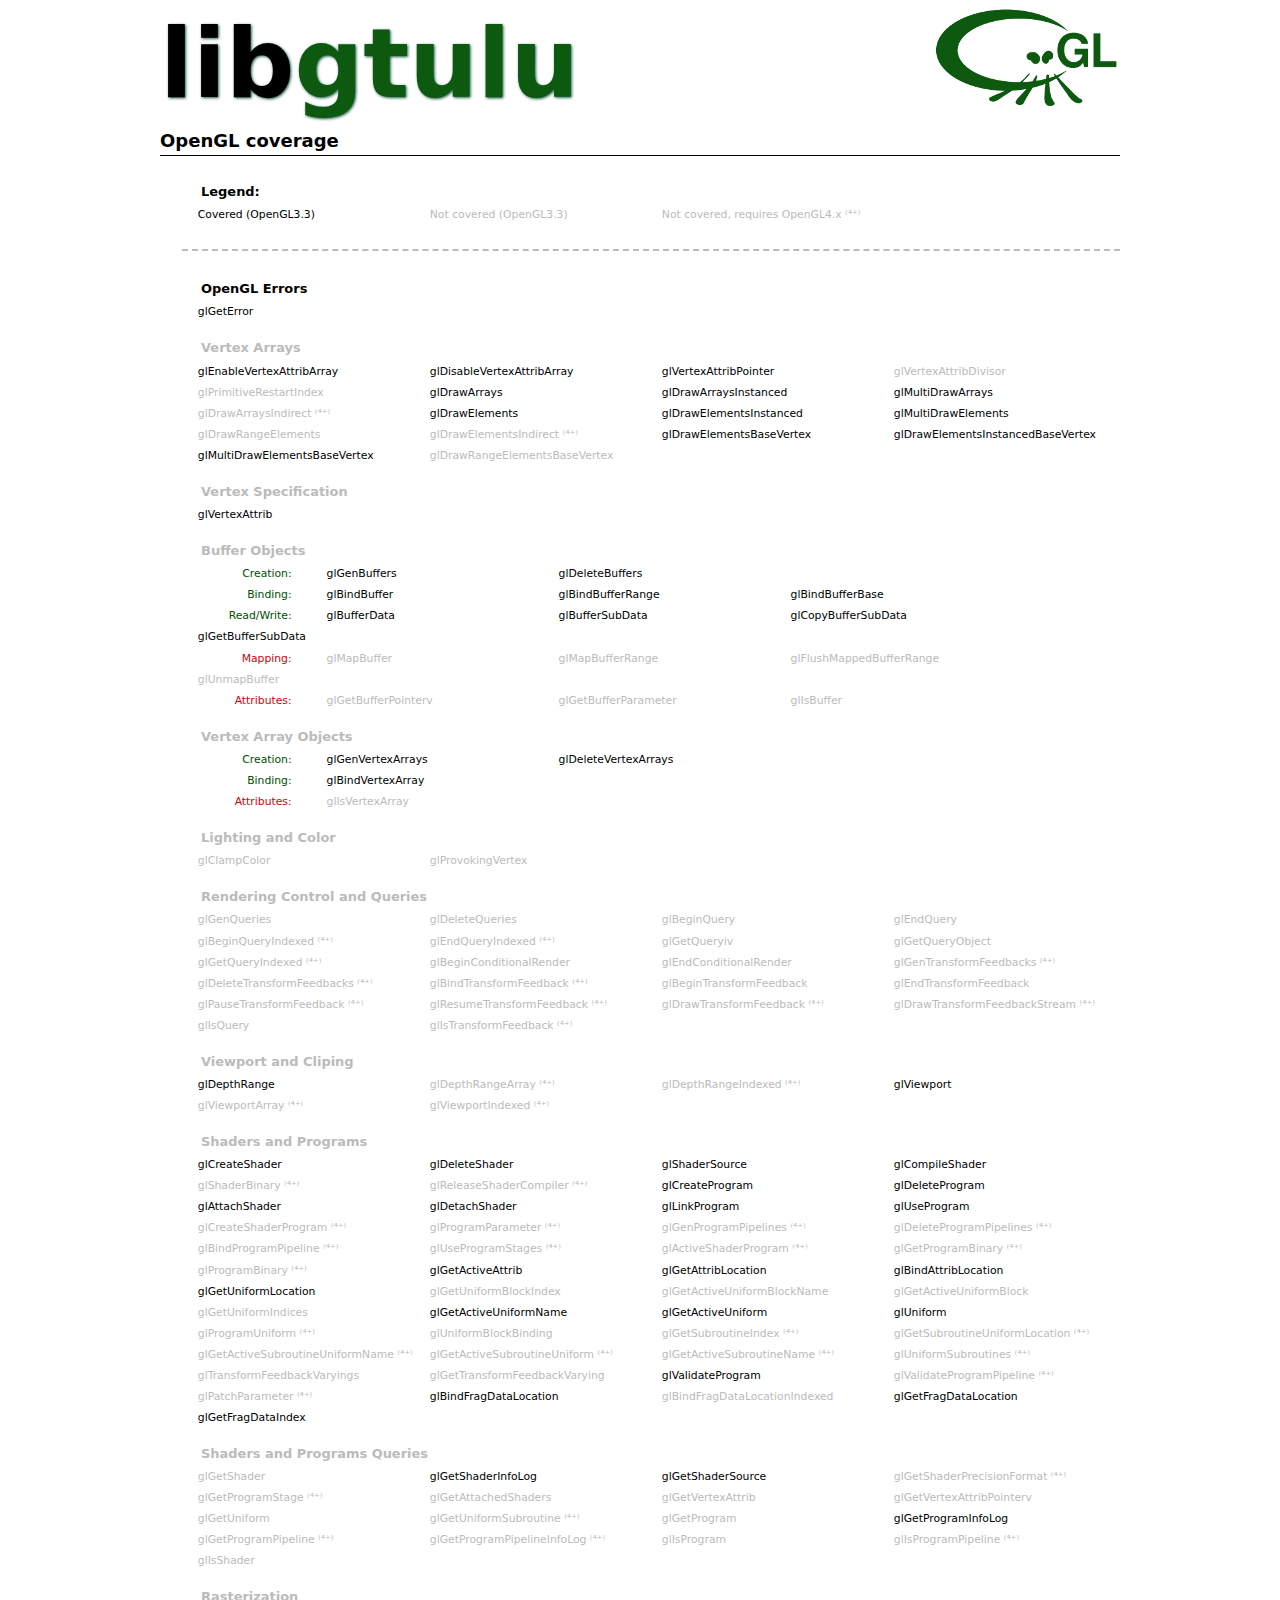
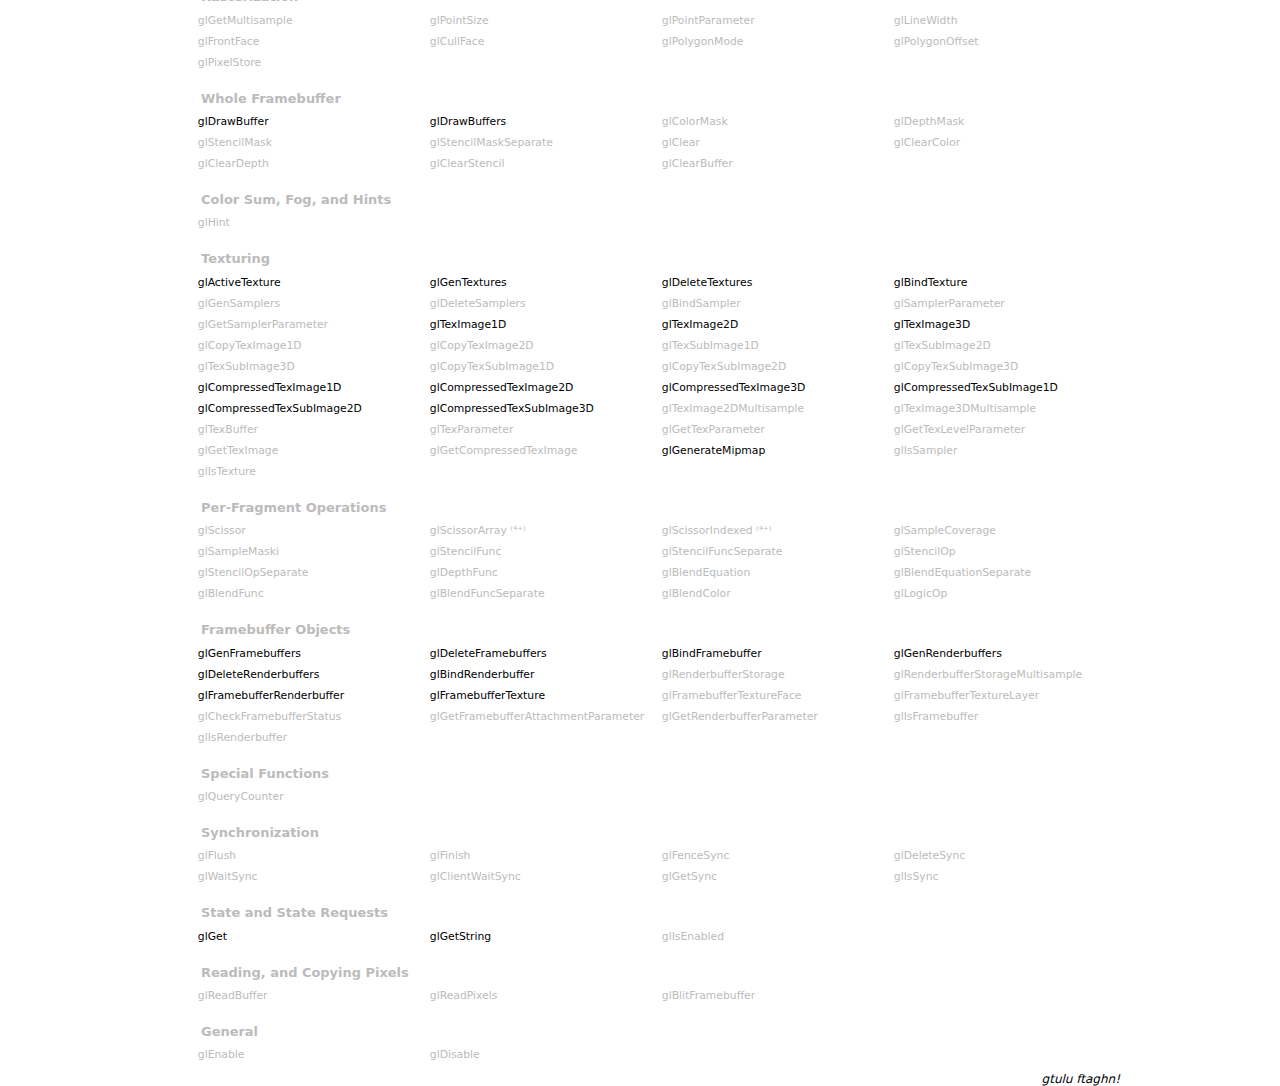
==== coverage.html @ f65e37aa "Removed fillers in coverage page." ====
<?xml version='1.0' encoding='UTF-8'?>
<!DOCTYPE html PUBLIC '-//W3C//DTD XHTML 1.1//EN' 
    'http://www.w3.org/TR/xhtml11/DTD/xhtml11.dtd'>
<html version='-//W3C//DTD XHTML 1.1//EN'
      xmlns='http://www.w3.org/1999/xhtml' xml:lang='en'
      xmlns:xsi='http://www.w3.org/2001/XMLSchema-instance'
      xsi:schemaLocation='http://www.w3.org/1999/xhtml
                          http://www.w3.org/MarkUp/SCHEMA/xhtml11.xsd'
>
  <head>
    <title>libgtulu</title>
    <link rel='stylesheet' type='text/css' href='style.css' />
    <link rel='shortcut icon' href='favicon.png'>
    <script type="text/javascript">
      var _gaq = _gaq || [];
      _gaq.push(['_setAccount', 'UA-20706869-1']);
      _gaq.push(['_trackPageview']);

      (function() {
        var ga = document.createElement('script'); ga.type = 'text/javascript'; ga.async = true;
        ga.src = ('https:' == document.location.protocol ? 'https://ssl' : 'http://www') + '.google-analytics.com/ga.js';
        var s = document.getElementsByTagName('script')[0]; s.parentNode.insertBefore(ga, s);
      })();
    </script>
  </head>
  <body>
    <div class='content'>
      <div class='logo'></div>
      <div class='title'><a href='index.html'><span class='lib'>lib</span>gtulu</a></div>
      <div class='subtitle'>OpenGL coverage</div>
      <ul class='coverage legend'>
        <li class='legend'>Legend:</li>
            <li class='covered'>Covered (OpenGL3.3)</li>
            <li>Not covered (OpenGL3.3)</li>
            <li class='gl41'>Not covered, requires OpenGL4.x</li>
      </ul>
      <ul class='coverage'>
        <li class='category covered'>OpenGL Errors</li>
            <li class='covered'><a href='http://www.opengl.org/sdk/docs/man3/xhtml/glGetError.xml'>glGetError</a></li>
        <li class='category'>Vertex Arrays</li>
            <li class='covered'><a href='http://www.opengl.org/sdk/docs/man3/xhtml/glEnableVertexAttribArray.xml'>glEnableVertexAttribArray</a></li>
            <li class='covered'><a href='http://www.opengl.org/sdk/docs/man3/xhtml/glDisableVertexAttribArray.xml'>glDisableVertexAttribArray</a></li>

            <li class='covered'><a href='http://www.opengl.org/sdk/docs/man3/xhtml/glVertexAttribPointer.xml'>glVertexAttribPointer</a></li>
            <li><a href='http://www.opengl.org/sdk/docs/man3/xhtml/glVertexAttribDivisor.xml'>glVertexAttribDivisor</a></li>
            <li><a href='http://www.opengl.org/sdk/docs/man3/xhtml/glPrimitiveRestartIndex.xml'>glPrimitiveRestartIndex</a></li>

            <li class='covered'><a href='http://www.opengl.org/sdk/docs/man3/xhtml/glDrawArrays.xml'>glDrawArrays</a></li>
            <li class='covered'><a href='http://www.opengl.org/sdk/docs/man3/xhtml/glDrawArraysInstanced.xml'>glDrawArraysInstanced</a></li>
            <li class='covered'><a href='http://www.opengl.org/sdk/docs/man3/xhtml/glMultiDrawArrays.xml'>glMultiDrawArrays</a></li>
            <li class='gl41'><a href='http://www.opengl.org/sdk/docs/man4/xhtml/glDrawArraysIndirect.xml'>glDrawArraysIndirect</a></li>

            <li class='covered'><a href='http://www.opengl.org/sdk/docs/man3/xhtml/glDrawElements.xml'>glDrawElements</a></li>
            <li class='covered'><a href='http://www.opengl.org/sdk/docs/man3/xhtml/glDrawElementsInstanced.xml'>glDrawElementsInstanced</a></li>
            <li class='covered'><a href='http://www.opengl.org/sdk/docs/man3/xhtml/glMultiDrawElements.xml'>glMultiDrawElements</a></li>
            <li><a href='http://www.opengl.org/sdk/docs/man3/xhtml/glDrawRangeElements.xml'>glDrawRangeElements</a></li>
            <li class='gl41'><a href='http://www.opengl.org/sdk/docs/man4/xhtml/glDrawElementsIndirect.xml'>glDrawElementsIndirect</a></li>

            <li class='covered'><a href='http://www.opengl.org/sdk/docs/man3/xhtml/glDrawElementsBaseVertex.xml'>glDrawElementsBaseVertex</a></li>
            <li class='covered'><a href='http://www.opengl.org/sdk/docs/man3/xhtml/glDrawElementsInstancedBaseVertex.xml'>glDrawElementsInstancedBaseVertex</a></li>
            <li class='covered'><a href='http://www.opengl.org/sdk/docs/man3/xhtml/glMultiDrawElementsBaseVertex.xml'>glMultiDrawElementsBaseVertex</a></li>
            <li><a href='http://www.opengl.org/sdk/docs/man3/xhtml/glDrawRangeElementsBaseVertex.xml'>glDrawRangeElementsBaseVertex</a></li>
        <li class='category'>Vertex Specification</li>
            <li class='covered'><a href='http://www.opengl.org/sdk/docs/man3/xhtml/glVertexAttrib.xml'>glVertexAttrib</a></li>
        <li class='category'>Buffer Objects</li>
            <li class='group covered'>Creation:</li>
            <li class='covered'><a href='http://www.opengl.org/sdk/docs/man3/xhtml/glGenBuffers.xml'>glGenBuffers</a></li>
            <li class='covered'><a href='http://www.opengl.org/sdk/docs/man3/xhtml/glDeleteBuffers.xml'>glDeleteBuffers</a></li>

            <li class='group covered'>Binding:</li>
            <li class='covered'><a href='http://www.opengl.org/sdk/docs/man3/xhtml/glBindBuffer.xml'>glBindBuffer</a></li>
            <li class='covered'><a href='http://www.opengl.org/sdk/docs/man3/xhtml/glBindBufferRange.xml'>glBindBufferRange</a></li>
            <li class='covered'><a href='http://www.opengl.org/sdk/docs/man3/xhtml/glBindBufferBase.xml'>glBindBufferBase</a></li>

            <li class='group covered'>Read/Write:</li>
            <li class='covered'><a href='http://www.opengl.org/sdk/docs/man3/xhtml/glBufferData.xml'>glBufferData</a></li>
            <li class='covered'><a href='http://www.opengl.org/sdk/docs/man3/xhtml/glBufferSubData.xml'>glBufferSubData</a></li>
            <li class='covered'><a href='http://www.opengl.org/sdk/docs/man3/xhtml/glCopyBufferSubData.xml'>glCopyBufferSubData</a></li>
            <li class='covered'><a href='http://www.opengl.org/sdk/docs/man3/xhtml/glGetBufferSubData.xml'>glGetBufferSubData</a></li>

            <li class='group'>Mapping:</li>
            <li><a href='http://www.opengl.org/sdk/docs/man3/xhtml/glMapBuffer.xml'>glMapBuffer</a></li>
            <li><a href='http://www.opengl.org/sdk/docs/man3/xhtml/glMapBufferRange.xml'>glMapBufferRange</a></li>
            <li><a href='http://www.opengl.org/sdk/docs/man3/xhtml/glFlushMappedBufferRange.xml'>glFlushMappedBufferRange</a></li>
            <li><a href='http://www.opengl.org/sdk/docs/man3/xhtml/glUnmapBuffer.xml'>glUnmapBuffer</a></li>

            <li class='group'>Attributes:</li>
            <li><a href='http://www.opengl.org/sdk/docs/man3/xhtml/glGetBufferPointerv.xml'>glGetBufferPointerv</a></li>
            <li><a href='http://www.opengl.org/sdk/docs/man3/xhtml/glGetBufferParameter.xml'>glGetBufferParameter</a></li>
            <li><a href='http://www.opengl.org/sdk/docs/man3/xhtml/glIsBuffer.xml'>glIsBuffer</a></li>
        <li class='category'>Vertex Array Objects</li>
            <li class='group covered'>Creation:</li>
            <li class='covered'><a href='http://www.opengl.org/sdk/docs/man3/xhtml/glGenVertexArrays.xml'>glGenVertexArrays</a></li>
            <li class='covered'><a href='http://www.opengl.org/sdk/docs/man3/xhtml/glDeleteVertexArrays.xml'>glDeleteVertexArrays</a></li>
            
            <li class='group covered'>Binding:</li>
            <li class='covered'><a href='http://www.opengl.org/sdk/docs/man3/xhtml/glBindVertexArray.xml'>glBindVertexArray</a></li>
            
            <li class='group'>Attributes:</li>
            <li><a href='http://www.opengl.org/sdk/docs/man3/xhtml/glIsVertexArray.xml'>glIsVertexArray</a></li>
        <li class='category'>Lighting and Color</li>
            <li><a href='http://www.opengl.org/sdk/docs/man3/xhtml/glClampColor.xml'>glClampColor</a></li>
            <li><a href='http://www.opengl.org/sdk/docs/man3/xhtml/glProvokingVertex.xml'>glProvokingVertex</a></li>
        <li class='category'>Rendering Control and Queries</li>
            <li><a href='http://www.opengl.org/sdk/docs/man3/xhtml/glGenQueries.xml'>glGenQueries</a></li>
            <li><a href='http://www.opengl.org/sdk/docs/man3/xhtml/glDeleteQueries.xml'>glDeleteQueries</a></li>

            <li><a href='http://www.opengl.org/sdk/docs/man3/xhtml/glBeginQuery.xml'>glBeginQuery</a></li>
            <li><a href='http://www.opengl.org/sdk/docs/man3/xhtml/glEndQuery.xml'>glEndQuery</a></li>
            <li class='gl41'><a href='http://www.opengl.org/sdk/docs/man4/xhtml/glBeginQueryIndexed.xml'>glBeginQueryIndexed</a></li>
            <li class='gl41'><a href='http://www.opengl.org/sdk/docs/man4/xhtml/glEndQueryIndexed.xml'>glEndQueryIndexed</a></li>

            <li><a href='http://www.opengl.org/sdk/docs/man3/xhtml/glGetQueryiv.xml'>glGetQueryiv</a></li>
            <li><a href='http://www.opengl.org/sdk/docs/man3/xhtml/glGetQueryObject.xml'>glGetQueryObject</a></li>
            <li class='gl41'><a href='http://www.opengl.org/sdk/docs/man4/xhtml/glGetQueryIndexed.xml'>glGetQueryIndexed</a></li>

            <li><a href='http://www.opengl.org/sdk/docs/man3/xhtml/glBeginConditionalRender.xml'>glBeginConditionalRender</a></li>
            <li><a href='http://www.opengl.org/sdk/docs/man3/xhtml/glEndConditionalRender.xml'>glEndConditionalRender</a></li>

            <li class='gl41'><a href='http://www.opengl.org/sdk/docs/man4/xhtml/glGenTransformFeedbacks.xml'>glGenTransformFeedbacks</a></li>
            <li class='gl41'><a href='http://www.opengl.org/sdk/docs/man4/xhtml/glDeleteTransformFeedbacks.xml'>glDeleteTransformFeedbacks</a></li>
            <li class='gl41'><a href='http://www.opengl.org/sdk/docs/man4/xhtml/glBindTransformFeedback.xml'>glBindTransformFeedback</a></li>

            <li><a href='http://www.opengl.org/sdk/docs/man3/xhtml/glBeginTransformFeedback.xml'>glBeginTransformFeedback</a></li>
            <li><a href='http://www.opengl.org/sdk/docs/man3/xhtml/glEndTransformFeedback.xml'>glEndTransformFeedback</a></li>
            <li class='gl41'><a href='http://www.opengl.org/sdk/docs/man4/xhtml/glPauseTransformFeedback.xml'>glPauseTransformFeedback</a></li>
            <li class='gl41'><a href='http://www.opengl.org/sdk/docs/man4/xhtml/glResumeTransformFeedback.xml'>glResumeTransformFeedback</a></li>

            <li class='gl41'><a href='http://www.opengl.org/sdk/docs/man4/xhtml/glDrawTransformFeedback.xml'>glDrawTransformFeedback</a></li>
            <li class='gl41'><a href='http://www.opengl.org/sdk/docs/man4/xhtml/glDrawTransformFeedbackStream.xml'>glDrawTransformFeedbackStream</a></li>

            <li><a href='http://www.opengl.org/sdk/docs/man3/xhtml/glIsQuery.xml'>glIsQuery</a></li>
            <li class='gl41'><a href='http://www.opengl.org/sdk/docs/man4/xhtml/glIsTransformFeedback.xml'>glIsTransformFeedback</a></li>
        <li class='category'>Viewport and Cliping</li>
            <li class='covered'><a href='http://www.opengl.org/sdk/docs/man3/xhtml/glDepthRange.xml'>glDepthRange</a></li>
            <li class='gl41'><a href='http://www.opengl.org/sdk/docs/man4/xhtml/glDepthRangeArray.xml'>glDepthRangeArray</a></li>
            <li class='gl41'><a href='http://www.opengl.org/sdk/docs/man4/xhtml/glDepthRangeIndexed.xml'>glDepthRangeIndexed</a></li>

            <li class='covered'><a href='http://www.opengl.org/sdk/docs/man3/xhtml/glViewport.xml'>glViewport</a></li>
            <li class='gl41'><a href='http://www.opengl.org/sdk/docs/man4/xhtml/glViewportArray.xml'>glViewportArray</a></li>
            <li class='gl41'><a href='http://www.opengl.org/sdk/docs/man4/xhtml/glViewportIndexed.xml'>glViewportIndexed</a></li>
        <li class='category'>Shaders and Programs</li>
            <li class='covered'><a href='http://www.opengl.org/sdk/docs/man3/xhtml/glCreateShader.xml'>glCreateShader</a></li>
            <li class='covered'><a href='http://www.opengl.org/sdk/docs/man3/xhtml/glDeleteShader.xml'>glDeleteShader</a></li>
            <li class='covered'><a href='http://www.opengl.org/sdk/docs/man3/xhtml/glShaderSource.xml'>glShaderSource</a></li>
            <li class='covered'><a href='http://www.opengl.org/sdk/docs/man3/xhtml/glCompileShader.xml'>glCompileShader</a></li>
            <li class='gl41'><a href='http://www.opengl.org/sdk/docs/man4/xhtml/glShaderBinary.xml'>glShaderBinary</a></li>
            <li class='gl41'><a href='http://www.opengl.org/sdk/docs/man4/xhtml/glReleaseShaderCompiler.xml'>glReleaseShaderCompiler</a></li>

            <li class='covered'><a href='http://www.opengl.org/sdk/docs/man3/xhtml/glCreateProgram.xml'>glCreateProgram</a></li>
            <li class='covered'><a href='http://www.opengl.org/sdk/docs/man3/xhtml/glDeleteProgram.xml'>glDeleteProgram</a></li>
            <li class='covered'><a href='http://www.opengl.org/sdk/docs/man3/xhtml/glAttachShader.xml'>glAttachShader</a></li>
            <li class='covered'><a href='http://www.opengl.org/sdk/docs/man3/xhtml/glDetachShader.xml'>glDetachShader</a></li>
            <li class='covered'><a href='http://www.opengl.org/sdk/docs/man3/xhtml/glLinkProgram.xml'>glLinkProgram</a></li>
            <li class='covered'><a href='http://www.opengl.org/sdk/docs/man3/xhtml/glUseProgram.xml'>glUseProgram</a></li>

            <li class='gl41'><a href='http://www.opengl.org/sdk/docs/man4/xhtml/glCreateShaderProgram.xml'>glCreateShaderProgram</a></li>
            <li class='gl41'><a href='http://www.opengl.org/sdk/docs/man4/xhtml/glProgramParameter.xml'>glProgramParameter</a></li>

            <li class='gl41'><a href='http://www.opengl.org/sdk/docs/man4/xhtml/glGenProgramPipelines.xml'>glGenProgramPipelines</a></li>
            <li class='gl41'><a href='http://www.opengl.org/sdk/docs/man4/xhtml/glDeleteProgramPipelines.xml'>glDeleteProgramPipelines</a></li>
            <li class='gl41'><a href='http://www.opengl.org/sdk/docs/man4/xhtml/glBindProgramPipeline.xml'>glBindProgramPipeline</a></li>
            <li class='gl41'><a href='http://www.opengl.org/sdk/docs/man4/xhtml/glUseProgramStages.xml'>glUseProgramStages</a></li>
            <li class='gl41'><a href='http://www.opengl.org/sdk/docs/man4/xhtml/glActiveShaderProgram.xml'>glActiveShaderProgram</a></li>

            <li class='gl41'><a href='http://www.opengl.org/sdk/docs/man4/xhtml/glGetProgramBinary.xml'>glGetProgramBinary</a></li>
            <li class='gl41'><a href='http://www.opengl.org/sdk/docs/man4/xhtml/glProgramBinary.xml'>glProgramBinary</a></li>

            <li class='covered'><a href='http://www.opengl.org/sdk/docs/man3/xhtml/glGetActiveAttrib.xml'>glGetActiveAttrib</a></li>
            <li class='covered'><a href='http://www.opengl.org/sdk/docs/man3/xhtml/glGetAttribLocation.xml'>glGetAttribLocation</a></li>
            <li class='covered'><a href='http://www.opengl.org/sdk/docs/man3/xhtml/glBindAttribLocation.xml'>glBindAttribLocation</a></li>

            <li class='covered'><a href='http://www.opengl.org/sdk/docs/man3/xhtml/glGetUniformLocation.xml'>glGetUniformLocation</a></li>
            <li><a href='http://www.opengl.org/sdk/docs/man3/xhtml/glGetUniformBlockIndex.xml'>glGetUniformBlockIndex</a></li>
            <li><a href='http://www.opengl.org/sdk/docs/man3/xhtml/glGetActiveUniformBlockName.xml'>glGetActiveUniformBlockName</a></li>
            <li><a href='http://www.opengl.org/sdk/docs/man3/xhtml/glGetActiveUniformBlock.xml'>glGetActiveUniformBlock</a></li>
            <li><a href='http://www.opengl.org/sdk/docs/man3/xhtml/glGetUniformIndices.xml'>glGetUniformIndices</a></li>
            <li class='covered'><a href='http://www.opengl.org/sdk/docs/man3/xhtml/glGetActiveUniformName.xml'>glGetActiveUniformName</a></li>
            <li class='covered'><a href='http://www.opengl.org/sdk/docs/man3/xhtml/glGetActiveUniform.xml'>glGetActiveUniform</a></li>

            <li class='covered'><a href='http://www.opengl.org/sdk/docs/man3/xhtml/glUniform.xml'>glUniform</a></li>
            <li class='gl41'><a href='http://www.opengl.org/sdk/docs/man4/xhtml/glProgramUniform.xml'>glProgramUniform</a></li>

            <li><a href='http://www.opengl.org/sdk/docs/man3/xhtml/glUniformBlockBinding.xml'>glUniformBlockBinding</a></li>

            <li class='gl41'><a href='http://www.opengl.org/sdk/docs/man4/xhtml/glGetSubroutineIndex.xml'>glGetSubroutineIndex</a></li>
            <li class='gl41'><a href='http://www.opengl.org/sdk/docs/man4/xhtml/glGetSubroutineUniformLocation.xml'>glGetSubroutineUniformLocation</a></li>
            <li class='gl41'><a href='http://www.opengl.org/sdk/docs/man4/xhtml/glGetActiveSubroutineUniformName.xml'>glGetActiveSubroutineUniformName</a></li>
            <li class='gl41'><a href='http://www.opengl.org/sdk/docs/man4/xhtml/glGetActiveSubroutineUniform.xml'>glGetActiveSubroutineUniform</a></li>
            <li class='gl41'><a href='http://www.opengl.org/sdk/docs/man4/xhtml/glGetActiveSubroutineName.xml'>glGetActiveSubroutineName</a></li>
            <li class='gl41'><a href='http://www.opengl.org/sdk/docs/man4/xhtml/glUniformSubroutines.xml'>glUniformSubroutines</a></li>

            <li><a href='http://www.opengl.org/sdk/docs/man3/xhtml/glTransformFeedbackVaryings.xml'>glTransformFeedbackVaryings</a></li>
            <li><a href='http://www.opengl.org/sdk/docs/man3/xhtml/glGetTransformFeedbackVarying.xml'>glGetTransformFeedbackVarying</a></li>

            <li class='covered'><a href='http://www.opengl.org/sdk/docs/man3/xhtml/glValidateProgram.xml'>glValidateProgram</a></li>
            <li class='gl41'><a href='http://www.opengl.org/sdk/docs/man4/xhtml/glValidateProgramPipeline.xml'>glValidateProgramPipeline</a></li>

            <li class='gl41'><a href='http://www.opengl.org/sdk/docs/man4/xhtml/glPatchParameter.xml'>glPatchParameter</a></li>

            <li class='covered'><a href='http://www.opengl.org/sdk/docs/man3/xhtml/glBindFragDataLocation.xml'>glBindFragDataLocation</a></li>
            <li><a href='http://www.opengl.org/sdk/docs/man3/xhtml/glBindFragDataLocationIndexed.xml'>glBindFragDataLocationIndexed</a></li>
            <li class='covered'><a href='http://www.opengl.org/sdk/docs/man3/xhtml/glGetFragDataLocation.xml'>glGetFragDataLocation</a></li>
            <li class='covered'><a href='http://www.opengl.org/sdk/docs/man3/xhtml/glGetFragDataIndex.xml'>glGetFragDataIndex</a></li>
        <li class='category'>Shaders and Programs Queries</li>
            <li><a href='http://www.opengl.org/sdk/docs/man3/xhtml/glGetShader.xml'>glGetShader</a></li>
            <li class='covered'><a href='http://www.opengl.org/sdk/docs/man3/xhtml/glGetShaderInfoLog.xml'>glGetShaderInfoLog</a></li>
            <li class='covered'><a href='http://www.opengl.org/sdk/docs/man3/xhtml/glGetShaderSource.xml'>glGetShaderSource</a></li>
            <li class='gl41'><a href='http://www.opengl.org/sdk/docs/man4/xhtml/glGetShaderPrecisionFormat.xml'>glGetShaderPrecisionFormat</a></li>
            <li class='gl41'><a href='http://www.opengl.org/sdk/docs/man4/xhtml/glGetProgramStage.xml'>glGetProgramStage</a></li>

            <li><a href='http://www.opengl.org/sdk/docs/man3/xhtml/glGetAttachedShaders.xml'>glGetAttachedShaders</a></li>
            <li><a href='http://www.opengl.org/sdk/docs/man3/xhtml/glGetVertexAttrib.xml'>glGetVertexAttrib</a></li>
            <li><a href='http://www.opengl.org/sdk/docs/man3/xhtml/glGetVertexAttribPointerv.xml'>glGetVertexAttribPointerv</a></li>
            <li><a href='http://www.opengl.org/sdk/docs/man3/xhtml/glGetUniform.xml'>glGetUniform</a></li>
            <li class='gl41'><a href='http://www.opengl.org/sdk/docs/man4/xhtml/glGetUniformSubroutine.xml'>glGetUniformSubroutine</a></li>

            <li><a href='http://www.opengl.org/sdk/docs/man3/xhtml/glGetProgram.xml'>glGetProgram</a></li>
            <li class='covered'><a href='http://www.opengl.org/sdk/docs/man3/xhtml/glGetProgramInfoLog.xml'>glGetProgramInfoLog</a></li>
            <li class='gl41'><a href='http://www.opengl.org/sdk/docs/man4/xhtml/glGetProgramPipeline.xml'>glGetProgramPipeline</a></li>
            <li class='gl41'><a href='http://www.opengl.org/sdk/docs/man4/xhtml/glGetProgramPipelineInfoLog.xml'>glGetProgramPipelineInfoLog</a></li>

            <li><a href='http://www.opengl.org/sdk/docs/man3/xhtml/glIsProgram.xml'>glIsProgram</a></li>
            <li class='gl41'><a href='http://www.opengl.org/sdk/docs/man4/xhtml/glIsProgramPipeline.xml'>glIsProgramPipeline</a></li>
            <li><a href='http://www.opengl.org/sdk/docs/man3/xhtml/glIsShader.xml'>glIsShader</a></li>
        <li class='category'>Rasterization</li>
            <li><a href='http://www.opengl.org/sdk/docs/man3/xhtml/glGetMultisample.xml'>glGetMultisample</a></li>

            <li><a href='http://www.opengl.org/sdk/docs/man3/xhtml/glPointSize.xml'>glPointSize</a></li>
            <li><a href='http://www.opengl.org/sdk/docs/man3/xhtml/glPointParameter.xml'>glPointParameter</a></li>

            <li><a href='http://www.opengl.org/sdk/docs/man3/xhtml/glLineWidth.xml'>glLineWidth</a></li>

            <li><a href='http://www.opengl.org/sdk/docs/man3/xhtml/glFrontFace.xml'>glFrontFace</a></li>
            <li><a href='http://www.opengl.org/sdk/docs/man3/xhtml/glCullFace.xml'>glCullFace</a></li>

            <li><a href='http://www.opengl.org/sdk/docs/man3/xhtml/glPolygonMode.xml'>glPolygonMode</a></li>
            <li><a href='http://www.opengl.org/sdk/docs/man3/xhtml/glPolygonOffset.xml'>glPolygonOffset</a></li>

            <li><a href='http://www.opengl.org/sdk/docs/man3/xhtml/glPixelStore.xml'>glPixelStore</a></li>
        <li class='category'>Whole Framebuffer</li>
            <li class='covered'><a href='http://www.opengl.org/sdk/docs/man3/xhtml/glDrawBuffer.xml'>glDrawBuffer</a></li>
            <li class='covered'><a href='http://www.opengl.org/sdk/docs/man3/xhtml/glDrawBuffers.xml'>glDrawBuffers</a></li>

            <li><a href='http://www.opengl.org/sdk/docs/man3/xhtml/glColorMask.xml'>glColorMask</a></li>
            <li><a href='http://www.opengl.org/sdk/docs/man3/xhtml/glDepthMask.xml'>glDepthMask</a></li>
            <li><a href='http://www.opengl.org/sdk/docs/man3/xhtml/glStencilMask.xml'>glStencilMask</a></li>
            <li><a href='http://www.opengl.org/sdk/docs/man3/xhtml/glStencilMaskSeparate.xml'>glStencilMaskSeparate</a></li>

            <li><a href='http://www.opengl.org/sdk/docs/man3/xhtml/glClear.xml'>glClear</a></li>
            <li><a href='http://www.opengl.org/sdk/docs/man3/xhtml/glClearColor.xml'>glClearColor</a></li>
            <li><a href='http://www.opengl.org/sdk/docs/man3/xhtml/glClearDepth.xml'>glClearDepth</a></li>
            <li><a href='http://www.opengl.org/sdk/docs/man3/xhtml/glClearStencil.xml'>glClearStencil</a></li>
            <li><a href='http://www.opengl.org/sdk/docs/man3/xhtml/glClearBuffer.xml'>glClearBuffer</a></li>
        <li class='category'>Color Sum, Fog, and Hints</li>
            <li><a href='http://www.opengl.org/sdk/docs/man3/xhtml/glHint.xml'>glHint</a></li>
        <li class='category'>Texturing</li>
            <li class='covered'><a href='http://www.opengl.org/sdk/docs/man3/xhtml/glActiveTexture.xml'>glActiveTexture</a></li>

            <li class='covered'><a href='http://www.opengl.org/sdk/docs/man3/xhtml/glGenTextures.xml'>glGenTextures</a></li>
            <li class='covered'><a href='http://www.opengl.org/sdk/docs/man3/xhtml/glDeleteTextures.xml'>glDeleteTextures</a></li>
            <li class='covered'><a href='http://www.opengl.org/sdk/docs/man3/xhtml/glBindTexture.xml'>glBindTexture</a></li>

            <li><a href='http://www.opengl.org/sdk/docs/man3/xhtml/glGenSamplers.xml'>glGenSamplers</a></li>
            <li><a href='http://www.opengl.org/sdk/docs/man3/xhtml/glDeleteSamplers.xml'>glDeleteSamplers</a></li>
            <li><a href='http://www.opengl.org/sdk/docs/man3/xhtml/glBindSampler.xml'>glBindSampler</a></li>
            <li><a href='http://www.opengl.org/sdk/docs/man3/xhtml/glSamplerParameter.xml'>glSamplerParameter</a></li>
            <li><a href='http://www.opengl.org/sdk/docs/man3/xhtml/glGetSamplerParameter.xml'>glGetSamplerParameter</a></li>

            <li class='covered'><a href='http://www.opengl.org/sdk/docs/man3/xhtml/glTexImage1D.xml'>glTexImage1D</a></li>
            <li class='covered'><a href='http://www.opengl.org/sdk/docs/man3/xhtml/glTexImage2D.xml'>glTexImage2D</a></li>
            <li class='covered'><a href='http://www.opengl.org/sdk/docs/man3/xhtml/glTexImage3D.xml'>glTexImage3D</a></li>

            <li><a href='http://www.opengl.org/sdk/docs/man3/xhtml/glCopyTexImage1D.xml'>glCopyTexImage1D</a></li>
            <li><a href='http://www.opengl.org/sdk/docs/man3/xhtml/glCopyTexImage2D.xml'>glCopyTexImage2D</a></li>

            <li><a href='http://www.opengl.org/sdk/docs/man3/xhtml/glTexSubImage1D.xml'>glTexSubImage1D</a></li>
            <li><a href='http://www.opengl.org/sdk/docs/man3/xhtml/glTexSubImage2D.xml'>glTexSubImage2D</a></li>
            <li><a href='http://www.opengl.org/sdk/docs/man3/xhtml/glTexSubImage3D.xml'>glTexSubImage3D</a></li>

            <li><a href='http://www.opengl.org/sdk/docs/man3/xhtml/glCopyTexSubImage1D.xml'>glCopyTexSubImage1D</a></li>
            <li><a href='http://www.opengl.org/sdk/docs/man3/xhtml/glCopyTexSubImage2D.xml'>glCopyTexSubImage2D</a></li>
            <li><a href='http://www.opengl.org/sdk/docs/man3/xhtml/glCopyTexSubImage3D.xml'>glCopyTexSubImage3D</a></li>

            <li class='covered'><a href='http://www.opengl.org/sdk/docs/man3/xhtml/glCompressedTexImage1D.xml'>glCompressedTexImage1D</a></li>
            <li class='covered'><a href='http://www.opengl.org/sdk/docs/man3/xhtml/glCompressedTexImage2D.xml'>glCompressedTexImage2D</a></li>
            <li class='covered'><a href='http://www.opengl.org/sdk/docs/man3/xhtml/glCompressedTexImage3D.xml'>glCompressedTexImage3D</a></li>
            <li class='covered'><a href='http://www.opengl.org/sdk/docs/man3/xhtml/glCompressedTexSubImage1D.xml'>glCompressedTexSubImage1D</a></li>
            <li class='covered'><a href='http://www.opengl.org/sdk/docs/man3/xhtml/glCompressedTexSubImage2D.xml'>glCompressedTexSubImage2D</a></li>
            <li class='covered'><a href='http://www.opengl.org/sdk/docs/man3/xhtml/glCompressedTexSubImage3D.xml'>glCompressedTexSubImage3D</a></li>

            <li><a href='http://www.opengl.org/sdk/docs/man3/xhtml/glTexImage2DMultisample.xml'>glTexImage2DMultisample</a></li>
            <li><a href='http://www.opengl.org/sdk/docs/man3/xhtml/glTexImage3DMultisample.xml'>glTexImage3DMultisample</a></li>

            <li><a href='http://www.opengl.org/sdk/docs/man3/xhtml/glTexBuffer.xml'>glTexBuffer</a></li>

            <li><a href='http://www.opengl.org/sdk/docs/man3/xhtml/glTexParameter.xml'>glTexParameter</a></li>
            <li><a href='http://www.opengl.org/sdk/docs/man3/xhtml/glGetTexParameter.xml'>glGetTexParameter</a></li>
            <li><a href='http://www.opengl.org/sdk/docs/man3/xhtml/glGetTexLevelParameter.xml'>glGetTexLevelParameter</a></li>
            <li><a href='http://www.opengl.org/sdk/docs/man3/xhtml/glGetTexImage.xml'>glGetTexImage</a></li>
            <li><a href='http://www.opengl.org/sdk/docs/man3/xhtml/glGetCompressedTexImage.xml'>glGetCompressedTexImage</a></li>

            <li class='covered'><a href='http://www.opengl.org/sdk/docs/man3/xhtml/glGenerateMipmap.xml'>glGenerateMipmap</a></li>

            <li><a href='http://www.opengl.org/sdk/docs/man3/xhtml/glIsSampler.xml'>glIsSampler</a></li>
            <li><a href='http://www.opengl.org/sdk/docs/man3/xhtml/glIsTexture.xml'>glIsTexture</a></li>
        <li class='category'>Per-Fragment Operations</li>
            <li><a href='http://www.opengl.org/sdk/docs/man3/xhtml/glScissor.xml'>glScissor</a></li>
            <li class='gl41'><a href='http://www.opengl.org/sdk/docs/man4/xhtml/glScissorArray.xml'>glScissorArray</a></li>
            <li class='gl41'><a href='http://www.opengl.org/sdk/docs/man4/xhtml/glScissorIndexed.xml'>glScissorIndexed</a></li>

            <li><a href='http://www.opengl.org/sdk/docs/man3/xhtml/glSampleCoverage.xml'>glSampleCoverage</a></li>
            <li><a href='http://www.opengl.org/sdk/docs/man3/xhtml/glSampleMaski.xml'>glSampleMaski</a></li>

            <li><a href='http://www.opengl.org/sdk/docs/man3/xhtml/glStencilFunc.xml'>glStencilFunc</a></li>
            <li><a href='http://www.opengl.org/sdk/docs/man3/xhtml/glStencilFuncSeparate.xml'>glStencilFuncSeparate</a></li>
            <li><a href='http://www.opengl.org/sdk/docs/man3/xhtml/glStencilOp.xml'>glStencilOp</a></li>
            <li><a href='http://www.opengl.org/sdk/docs/man3/xhtml/glStencilOpSeparate.xml'>glStencilOpSeparate</a></li>

            <li><a href='http://www.opengl.org/sdk/docs/man3/xhtml/glDepthFunc.xml'>glDepthFunc</a></li>

            <li><a href='http://www.opengl.org/sdk/docs/man3/xhtml/glBlendEquation.xml'>glBlendEquation</a></li>
            <li><a href='http://www.opengl.org/sdk/docs/man3/xhtml/glBlendEquationSeparate.xml'>glBlendEquationSeparate</a></li>
            <li><a href='http://www.opengl.org/sdk/docs/man3/xhtml/glBlendFunc.xml'>glBlendFunc</a></li>
            <li><a href='http://www.opengl.org/sdk/docs/man3/xhtml/glBlendFuncSeparate.xml'>glBlendFuncSeparate</a></li>
            <li><a href='http://www.opengl.org/sdk/docs/man3/xhtml/glBlendColor.xml'>glBlendColor</a></li>

            <li><a href='http://www.opengl.org/sdk/docs/man3/xhtml/glLogicOp.xml'>glLogicOp</a></li>
        <li class='category'>Framebuffer Objects</li>
            <li class='covered'><a href='http://www.opengl.org/sdk/docs/man3/xhtml/glGenFramebuffers.xml'>glGenFramebuffers</a></li>
            <li class='covered'><a href='http://www.opengl.org/sdk/docs/man3/xhtml/glDeleteFramebuffers.xml'>glDeleteFramebuffers</a></li>
            <li class='covered'><a href='http://www.opengl.org/sdk/docs/man3/xhtml/glBindFramebuffer.xml'>glBindFramebuffer</a></li>

            <li class='covered'><a href='http://www.opengl.org/sdk/docs/man3/xhtml/glGenRenderbuffers.xml'>glGenRenderbuffers</a></li>
            <li class='covered'><a href='http://www.opengl.org/sdk/docs/man3/xhtml/glDeleteRenderbuffers.xml'>glDeleteRenderbuffers</a></li>
            <li class='covered'><a href='http://www.opengl.org/sdk/docs/man3/xhtml/glBindRenderbuffer.xml'>glBindRenderbuffer</a></li>

            <li><a href='http://www.opengl.org/sdk/docs/man3/xhtml/glRenderbufferStorage.xml'>glRenderbufferStorage</a></li>
            <li><a href='http://www.opengl.org/sdk/docs/man3/xhtml/glRenderbufferStorageMultisample.xml'>glRenderbufferStorageMultisample</a></li>

            <li class='covered'><a href='http://www.opengl.org/sdk/docs/man3/xhtml/glFramebufferRenderbuffer.xml'>glFramebufferRenderbuffer</a></li>
            <li class='covered'><a href='http://www.opengl.org/sdk/docs/man3/xhtml/glFramebufferTexture.xml'>glFramebufferTexture</a></li>
            <li><a href='http://www.opengl.org/sdk/docs/man3/xhtml/glFramebufferTextureFace.xml'>glFramebufferTextureFace</a></li>
            <li><a href='http://www.opengl.org/sdk/docs/man3/xhtml/glFramebufferTextureLayer.xml'>glFramebufferTextureLayer</a></li>

            <li><a href='http://www.opengl.org/sdk/docs/man3/xhtml/glCheckFramebufferStatus.xml'>glCheckFramebufferStatus</a></li>

            <li><a href='http://www.opengl.org/sdk/docs/man3/xhtml/glGetFramebufferAttachmentParameter.xml'>glGetFramebufferAttachmentParameter</a></li>
            <li><a href='http://www.opengl.org/sdk/docs/man3/xhtml/glGetRenderbufferParameter.xml'>glGetRenderbufferParameter</a></li>

            <li><a href='http://www.opengl.org/sdk/docs/man3/xhtml/glIsFramebuffer.xml'>glIsFramebuffer</a></li>
            <li><a href='http://www.opengl.org/sdk/docs/man3/xhtml/glIsRenderbuffer.xml'>glIsRenderbuffer</a></li>
        <li class='category'>Special Functions</li>
            <li><a href='http://www.opengl.org/sdk/docs/man3/xhtml/glQueryCounter.xml'>glQueryCounter</a></li>
        <li class='category'>Synchronization</li>
            <li><a href='http://www.opengl.org/sdk/docs/man3/xhtml/glFlush.xml'>glFlush</a></li>
            <li><a href='http://www.opengl.org/sdk/docs/man3/xhtml/glFinish.xml'>glFinish</a></li>

            <li><a href='http://www.opengl.org/sdk/docs/man3/xhtml/glFenceSync.xml'>glFenceSync</a></li>
            <li><a href='http://www.opengl.org/sdk/docs/man3/xhtml/glDeleteSync.xml'>glDeleteSync</a></li>

            <li><a href='http://www.opengl.org/sdk/docs/man3/xhtml/glWaitSync.xml'>glWaitSync</a></li>
            <li><a href='http://www.opengl.org/sdk/docs/man3/xhtml/glClientWaitSync.xml'>glClientWaitSync</a></li>

            <li><a href='http://www.opengl.org/sdk/docs/man3/xhtml/glGetSync.xml'>glGetSync</a></li>
            <li><a href='http://www.opengl.org/sdk/docs/man3/xhtml/glIsSync.xml'>glIsSync</a></li>
        <li class='category'>State and State Requests</li>
            <li class='covered'><a href='http://www.opengl.org/sdk/docs/man3/xhtml/glGet.xml'>glGet</a></li>
            <li class='covered'><a href='http://www.opengl.org/sdk/docs/man3/xhtml/glGetString.xml'>glGetString</a></li>
            <li><a href='http://www.opengl.org/sdk/docs/man3/xhtml/glIsEnabled.xml'>glIsEnabled</a></li>
        <li class='category'>Reading, and Copying Pixels</li>
            <li><a href='http://www.opengl.org/sdk/docs/man3/xhtml/glReadBuffer.xml'>glReadBuffer</a></li>
            <li><a href='http://www.opengl.org/sdk/docs/man3/xhtml/glReadPixels.xml'>glReadPixels</a></li>
            <li><a href='http://www.opengl.org/sdk/docs/man3/xhtml/glBlitFramebuffer.xml'>glBlitFramebuffer</a></li>
        <li class='category'>General</li>
            <li><a href='http://www.opengl.org/sdk/docs/man3/xhtml/glEnable.xml'>glEnable</a></li>
            <li><a href='http://www.opengl.org/sdk/docs/man3/xhtml/glDisable.xml'>glDisable</a></li>
      </ul>
      <div class='footer'>gtulu ftaghn!</div>
    </div>
  </body>
</html>
---- style.css ----
html {
  font-size: 12px;
  font-family: sans;
}

.content {
  margin: auto;
  width: 80em;
}

.logo {
  background: url(gtulu-logo-small.png) center center no-repeat;
  float: right;
  height: 100px;
  width: 187px;
}

.title {
  font-size: 8em;
  margin-bottom: 1%;
}

.title a {
  font-weight: bold;
  color: #0E5910;
  text-shadow: 1px 1px 3px #165944;
  text-decoration: none;
}

.subtitle {
  font-size: 1.5em;
  font-weight: bold;
  border-bottom: 1px solid ;
  padding-bottom: 0.5%;
  margin-bottom: 3%;
}

.lib {
  color: black;
}

.features,
.coverage {
  list-style: none;
  padding-left: 0;
  margin-left: 2em;
  font-size: 0.9em;
}

.features li,
.coverage li.covered {
  background: url(bullet-small.png) left center no-repeat;
  color: #000000;
  padding-top: 0.45em;
  height: 1.5em;
  padding-left: 1.5em;
}

.coverage li {
  float: left;
  width: 23%;
}
.coverage li.category {
  clear: left;
  width: 100%;
}

.features li.error,
.coverage li {
  background: url(bullet-small-error.png) left center no-repeat;
  color: #BBBBBB;
  padding-top: 0.45em;
  height: 1.5em;
  padding-left: 1.5em;
}

.coverage.legend {
  border-bottom: dashed 2px #BBBBBB;
  overflow: hidden;
  padding-bottom: 25px;
  padding-top: 0;
  margin-top: -20px;
}

.coverage li.legend {
  background: none left center no-repeat;
  clear: left;
  width: 100%;
  color: #000000;
  padding-top: 0.45em;
  height: 1.5em;
  padding-left: 1.5em;
  font-weight: bold;
  font-size: 1.2em;
  margin-top: 1em;
}

.features li.category,
.coverage li.category {
  font-weight: bold;
  font-size: 1.2em;
  margin-top: 1em;
}

.menu {
  list-style: none;
  display: block;
  font-size: 2em;
}

.menu a {
  text-decoration: none;
  color: #7FA16B;
}

.menu a:hover {
  font-weight: bold;
  border-bottom: 5px solid;
  color: #165944;
  border-bottom: 5px solid #165944;
}

.menu li {
  float: left;
  width: 25%;
}

.footer {
  float: right;
  margin-top: 3%;
  font-style: italic;
  text-align: right;
}

.gl41:after {
  content: " ⁽⁴⁺⁾"
}

.coverage a:link,
.coverage a:hover,
.coverage a:active,
.coverage a:visited {
  color: inherit;
  text-decoration: inherit;
}
.coverage a:hover,
.coverage a:active {
  font-weight: bold;
}

.features li.group,
.coverage li.group {
  clear: left;
  color: #c90707;
  text-align: right;
}

li.group.covered {
  color: #004f02;
}

.features li.filler,
.coverage li.filler,
.features li.group,
.coverage li.group {
  background: transparent;
  width: 10%;
  padding-right: 2%;
}
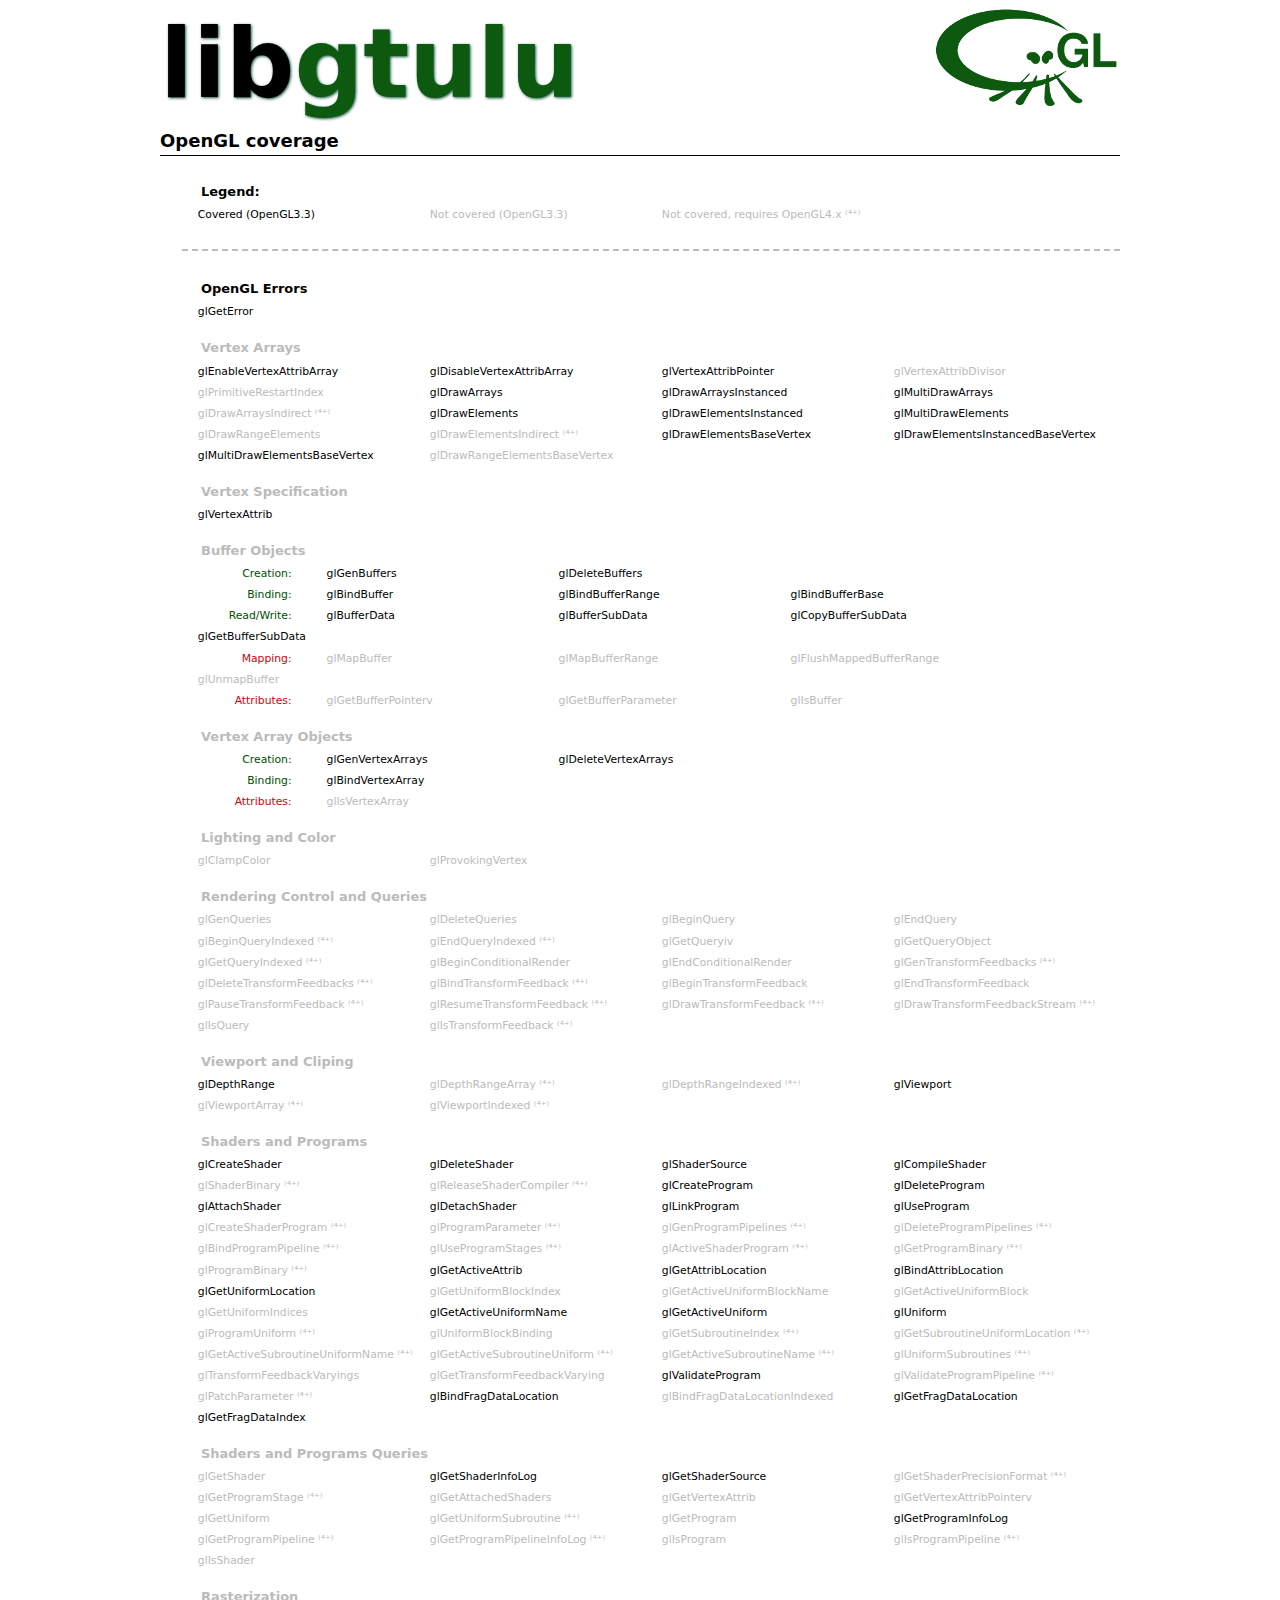
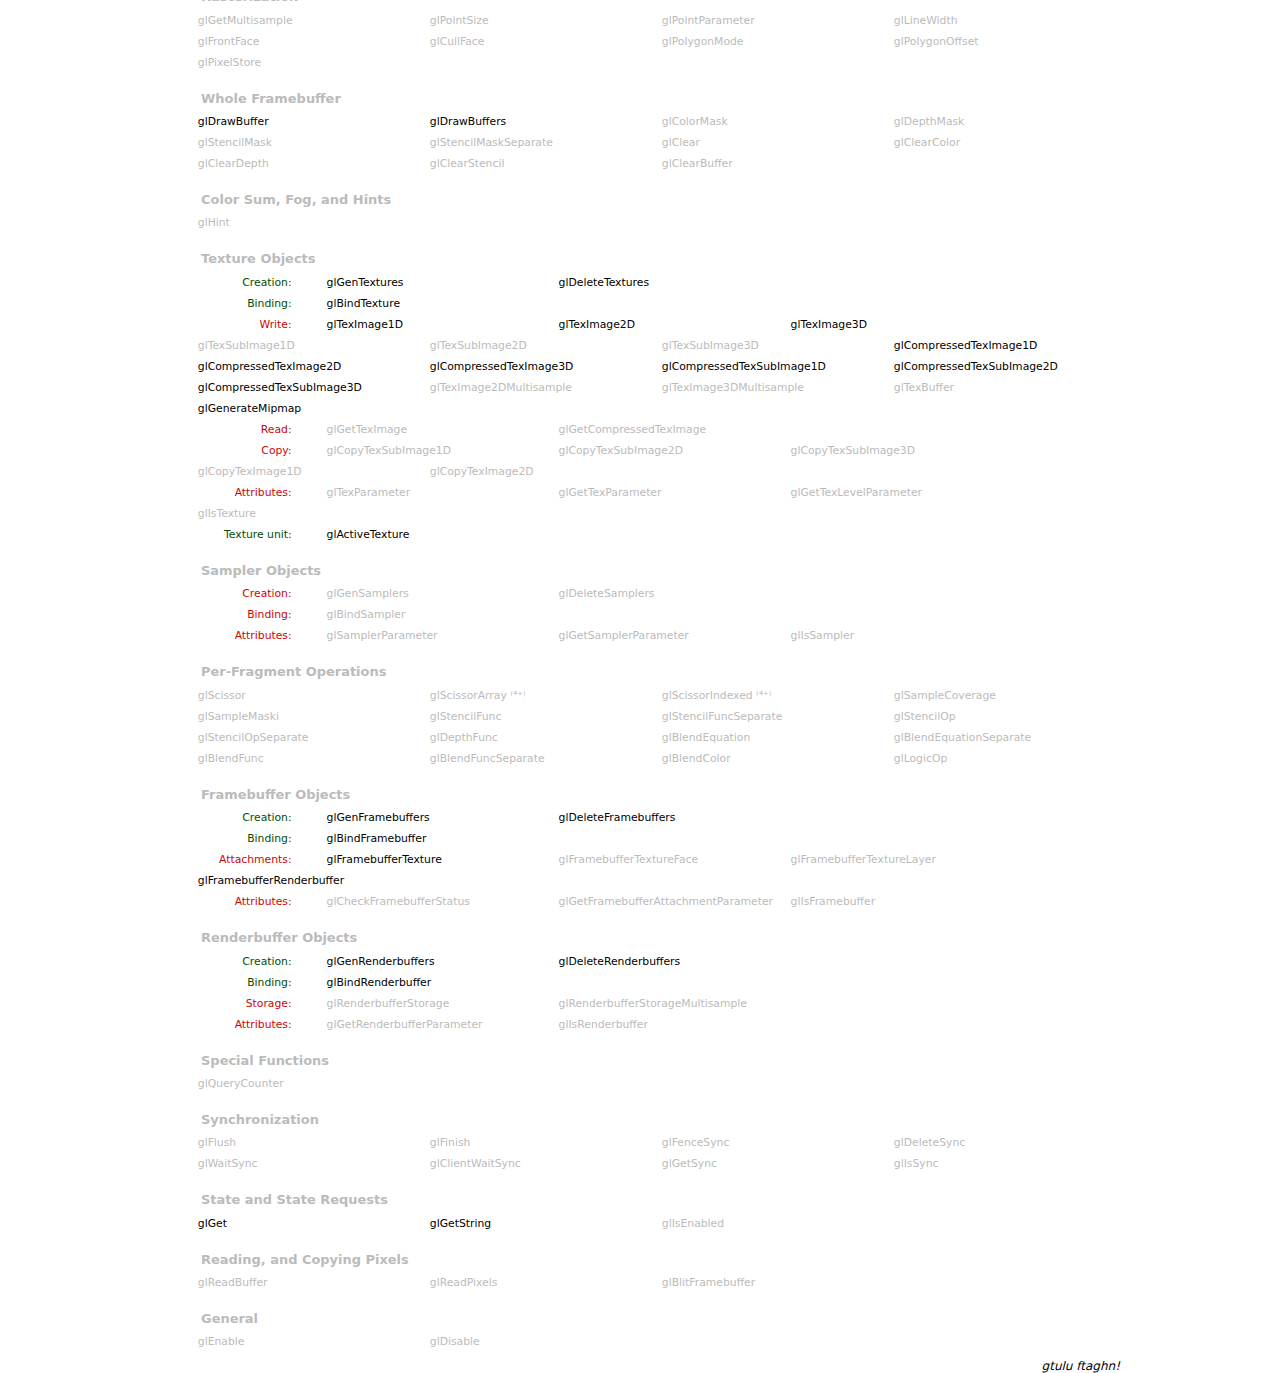
==== commit 731800ed: "Edited framebuffer coverage page." ====
--- a/coverage.html
+++ b/coverage.html
@@ -254,56 +254,71 @@
             <li><a href='http://www.opengl.org/sdk/docs/man3/xhtml/glClearBuffer.xml'>glClearBuffer</a></li>
         <li class='category'>Color Sum, Fog, and Hints</li>
             <li><a href='http://www.opengl.org/sdk/docs/man3/xhtml/glHint.xml'>glHint</a></li>
-        <li class='category'>Texturing</li>
-            <li class='covered'><a href='http://www.opengl.org/sdk/docs/man3/xhtml/glActiveTexture.xml'>glActiveTexture</a></li>
-
+        <li class='category'>Texture Objects</li>
+            <li class='group covered'>Creation:</li>
             <li class='covered'><a href='http://www.opengl.org/sdk/docs/man3/xhtml/glGenTextures.xml'>glGenTextures</a></li>
             <li class='covered'><a href='http://www.opengl.org/sdk/docs/man3/xhtml/glDeleteTextures.xml'>glDeleteTextures</a></li>
+            
+            <li class='group covered'>Binding:</li>
             <li class='covered'><a href='http://www.opengl.org/sdk/docs/man3/xhtml/glBindTexture.xml'>glBindTexture</a></li>
 
-            <li><a href='http://www.opengl.org/sdk/docs/man3/xhtml/glGenSamplers.xml'>glGenSamplers</a></li>
-            <li><a href='http://www.opengl.org/sdk/docs/man3/xhtml/glDeleteSamplers.xml'>glDeleteSamplers</a></li>
-            <li><a href='http://www.opengl.org/sdk/docs/man3/xhtml/glBindSampler.xml'>glBindSampler</a></li>
-            <li><a href='http://www.opengl.org/sdk/docs/man3/xhtml/glSamplerParameter.xml'>glSamplerParameter</a></li>
-            <li><a href='http://www.opengl.org/sdk/docs/man3/xhtml/glGetSamplerParameter.xml'>glGetSamplerParameter</a></li>
-
+            <li class='group'>Write:</li>
             <li class='covered'><a href='http://www.opengl.org/sdk/docs/man3/xhtml/glTexImage1D.xml'>glTexImage1D</a></li>
             <li class='covered'><a href='http://www.opengl.org/sdk/docs/man3/xhtml/glTexImage2D.xml'>glTexImage2D</a></li>
             <li class='covered'><a href='http://www.opengl.org/sdk/docs/man3/xhtml/glTexImage3D.xml'>glTexImage3D</a></li>
 
-            <li><a href='http://www.opengl.org/sdk/docs/man3/xhtml/glCopyTexImage1D.xml'>glCopyTexImage1D</a></li>
-            <li><a href='http://www.opengl.org/sdk/docs/man3/xhtml/glCopyTexImage2D.xml'>glCopyTexImage2D</a></li>
-
             <li><a href='http://www.opengl.org/sdk/docs/man3/xhtml/glTexSubImage1D.xml'>glTexSubImage1D</a></li>
             <li><a href='http://www.opengl.org/sdk/docs/man3/xhtml/glTexSubImage2D.xml'>glTexSubImage2D</a></li>
             <li><a href='http://www.opengl.org/sdk/docs/man3/xhtml/glTexSubImage3D.xml'>glTexSubImage3D</a></li>
 
+            <li class='covered'><a href='http://www.opengl.org/sdk/docs/man3/xhtml/glCompressedTexImage1D.xml'>glCompressedTexImage1D</a></li>
+            <li class='covered'><a href='http://www.opengl.org/sdk/docs/man3/xhtml/glCompressedTexImage2D.xml'>glCompressedTexImage2D</a></li>
+            <li class='covered'><a href='http://www.opengl.org/sdk/docs/man3/xhtml/glCompressedTexImage3D.xml'>glCompressedTexImage3D</a></li>
+            
+            <li class='covered'><a href='http://www.opengl.org/sdk/docs/man3/xhtml/glCompressedTexSubImage1D.xml'>glCompressedTexSubImage1D</a></li>
+            <li class='covered'><a href='http://www.opengl.org/sdk/docs/man3/xhtml/glCompressedTexSubImage2D.xml'>glCompressedTexSubImage2D</a></li>
+            <li class='covered'><a href='http://www.opengl.org/sdk/docs/man3/xhtml/glCompressedTexSubImage3D.xml'>glCompressedTexSubImage3D</a></li>
+
+            <li><a href='http://www.opengl.org/sdk/docs/man3/xhtml/glTexImage2DMultisample.xml'>glTexImage2DMultisample</a></li>
+            <li><a href='http://www.opengl.org/sdk/docs/man3/xhtml/glTexImage3DMultisample.xml'>glTexImage3DMultisample</a></li>
+            
+            <li><a href='http://www.opengl.org/sdk/docs/man3/xhtml/glTexBuffer.xml'>glTexBuffer</a></li>
+            
+            <li class='covered'><a href='http://www.opengl.org/sdk/docs/man3/xhtml/glGenerateMipmap.xml'>glGenerateMipmap</a></li>
+
+            <li class='group'>Read:</li>
+            <li><a href='http://www.opengl.org/sdk/docs/man3/xhtml/glGetTexImage.xml'>glGetTexImage</a></li>
+            <li><a href='http://www.opengl.org/sdk/docs/man3/xhtml/glGetCompressedTexImage.xml'>glGetCompressedTexImage</a></li>
+            
+            <li class='group'>Copy:</li>
             <li><a href='http://www.opengl.org/sdk/docs/man3/xhtml/glCopyTexSubImage1D.xml'>glCopyTexSubImage1D</a></li>
             <li><a href='http://www.opengl.org/sdk/docs/man3/xhtml/glCopyTexSubImage2D.xml'>glCopyTexSubImage2D</a></li>
             <li><a href='http://www.opengl.org/sdk/docs/man3/xhtml/glCopyTexSubImage3D.xml'>glCopyTexSubImage3D</a></li>
-
-            <li class='covered'><a href='http://www.opengl.org/sdk/docs/man3/xhtml/glCompressedTexImage1D.xml'>glCompressedTexImage1D</a></li>
-            <li class='covered'><a href='http://www.opengl.org/sdk/docs/man3/xhtml/glCompressedTexImage2D.xml'>glCompressedTexImage2D</a></li>
-            <li class='covered'><a href='http://www.opengl.org/sdk/docs/man3/xhtml/glCompressedTexImage3D.xml'>glCompressedTexImage3D</a></li>
-            <li class='covered'><a href='http://www.opengl.org/sdk/docs/man3/xhtml/glCompressedTexSubImage1D.xml'>glCompressedTexSubImage1D</a></li>
-            <li class='covered'><a href='http://www.opengl.org/sdk/docs/man3/xhtml/glCompressedTexSubImage2D.xml'>glCompressedTexSubImage2D</a></li>
-            <li class='covered'><a href='http://www.opengl.org/sdk/docs/man3/xhtml/glCompressedTexSubImage3D.xml'>glCompressedTexSubImage3D</a></li>
-
-            <li><a href='http://www.opengl.org/sdk/docs/man3/xhtml/glTexImage2DMultisample.xml'>glTexImage2DMultisample</a></li>
-            <li><a href='http://www.opengl.org/sdk/docs/man3/xhtml/glTexImage3DMultisample.xml'>glTexImage3DMultisample</a></li>
-
-            <li><a href='http://www.opengl.org/sdk/docs/man3/xhtml/glTexBuffer.xml'>glTexBuffer</a></li>
-
+            
+            <li><a href='http://www.opengl.org/sdk/docs/man3/xhtml/glCopyTexImage1D.xml'>glCopyTexImage1D</a></li>
+            <li><a href='http://www.opengl.org/sdk/docs/man3/xhtml/glCopyTexImage2D.xml'>glCopyTexImage2D</a></li>
+
+            <li class='group'>Attributes:</li>
             <li><a href='http://www.opengl.org/sdk/docs/man3/xhtml/glTexParameter.xml'>glTexParameter</a></li>
             <li><a href='http://www.opengl.org/sdk/docs/man3/xhtml/glGetTexParameter.xml'>glGetTexParameter</a></li>
             <li><a href='http://www.opengl.org/sdk/docs/man3/xhtml/glGetTexLevelParameter.xml'>glGetTexLevelParameter</a></li>
-            <li><a href='http://www.opengl.org/sdk/docs/man3/xhtml/glGetTexImage.xml'>glGetTexImage</a></li>
-            <li><a href='http://www.opengl.org/sdk/docs/man3/xhtml/glGetCompressedTexImage.xml'>glGetCompressedTexImage</a></li>
-
-            <li class='covered'><a href='http://www.opengl.org/sdk/docs/man3/xhtml/glGenerateMipmap.xml'>glGenerateMipmap</a></li>
-
+            <li><a href='http://www.opengl.org/sdk/docs/man3/xhtml/glIsTexture.xml'>glIsTexture</a></li>
+
+            <li class='group covered'>Texture unit:</li>
+            <li class='covered'><a href='http://www.opengl.org/sdk/docs/man3/xhtml/glActiveTexture.xml'>glActiveTexture</a></li>
+            
+        <li class='category'>Sampler Objects</li>
+            <li class='group'>Creation:</li>
+            <li><a href='http://www.opengl.org/sdk/docs/man3/xhtml/glGenSamplers.xml'>glGenSamplers</a></li>
+            <li><a href='http://www.opengl.org/sdk/docs/man3/xhtml/glDeleteSamplers.xml'>glDeleteSamplers</a></li>
+            
+            <li class='group'>Binding:</li>
+            <li><a href='http://www.opengl.org/sdk/docs/man3/xhtml/glBindSampler.xml'>glBindSampler</a></li>
+            
+            <li class='group'>Attributes:</li>
+            <li><a href='http://www.opengl.org/sdk/docs/man3/xhtml/glSamplerParameter.xml'>glSamplerParameter</a></li>
+            <li><a href='http://www.opengl.org/sdk/docs/man3/xhtml/glGetSamplerParameter.xml'>glGetSamplerParameter</a></li>
             <li><a href='http://www.opengl.org/sdk/docs/man3/xhtml/glIsSampler.xml'>glIsSampler</a></li>
-            <li><a href='http://www.opengl.org/sdk/docs/man3/xhtml/glIsTexture.xml'>glIsTexture</a></li>
         <li class='category'>Per-Fragment Operations</li>
             <li><a href='http://www.opengl.org/sdk/docs/man3/xhtml/glScissor.xml'>glScissor</a></li>
             <li class='gl41'><a href='http://www.opengl.org/sdk/docs/man4/xhtml/glScissorArray.xml'>glScissorArray</a></li>
@@ -327,28 +342,38 @@
 
             <li><a href='http://www.opengl.org/sdk/docs/man3/xhtml/glLogicOp.xml'>glLogicOp</a></li>
         <li class='category'>Framebuffer Objects</li>
+            <li class='group covered'>Creation:</li>
             <li class='covered'><a href='http://www.opengl.org/sdk/docs/man3/xhtml/glGenFramebuffers.xml'>glGenFramebuffers</a></li>
             <li class='covered'><a href='http://www.opengl.org/sdk/docs/man3/xhtml/glDeleteFramebuffers.xml'>glDeleteFramebuffers</a></li>
+            
+            <li class='group covered'>Binding:</li>
             <li class='covered'><a href='http://www.opengl.org/sdk/docs/man3/xhtml/glBindFramebuffer.xml'>glBindFramebuffer</a></li>
 
-            <li class='covered'><a href='http://www.opengl.org/sdk/docs/man3/xhtml/glGenRenderbuffers.xml'>glGenRenderbuffers</a></li>
-            <li class='covered'><a href='http://www.opengl.org/sdk/docs/man3/xhtml/glDeleteRenderbuffers.xml'>glDeleteRenderbuffers</a></li>
-            <li class='covered'><a href='http://www.opengl.org/sdk/docs/man3/xhtml/glBindRenderbuffer.xml'>glBindRenderbuffer</a></li>
-
-            <li><a href='http://www.opengl.org/sdk/docs/man3/xhtml/glRenderbufferStorage.xml'>glRenderbufferStorage</a></li>
-            <li><a href='http://www.opengl.org/sdk/docs/man3/xhtml/glRenderbufferStorageMultisample.xml'>glRenderbufferStorageMultisample</a></li>
-
-            <li class='covered'><a href='http://www.opengl.org/sdk/docs/man3/xhtml/glFramebufferRenderbuffer.xml'>glFramebufferRenderbuffer</a></li>
+            <li class='group'>Attachments:</li>
             <li class='covered'><a href='http://www.opengl.org/sdk/docs/man3/xhtml/glFramebufferTexture.xml'>glFramebufferTexture</a></li>
             <li><a href='http://www.opengl.org/sdk/docs/man3/xhtml/glFramebufferTextureFace.xml'>glFramebufferTextureFace</a></li>
             <li><a href='http://www.opengl.org/sdk/docs/man3/xhtml/glFramebufferTextureLayer.xml'>glFramebufferTextureLayer</a></li>
-
+            <li class='covered'><a href='http://www.opengl.org/sdk/docs/man3/xhtml/glFramebufferRenderbuffer.xml'>glFramebufferRenderbuffer</a></li>
+
+            <li class='group'>Attributes:</li>
             <li><a href='http://www.opengl.org/sdk/docs/man3/xhtml/glCheckFramebufferStatus.xml'>glCheckFramebufferStatus</a></li>
-
             <li><a href='http://www.opengl.org/sdk/docs/man3/xhtml/glGetFramebufferAttachmentParameter.xml'>glGetFramebufferAttachmentParameter</a></li>
+            <li><a href='http://www.opengl.org/sdk/docs/man3/xhtml/glIsFramebuffer.xml'>glIsFramebuffer</a></li>
+
+        <li class='category'>Renderbuffer Objects</li>
+            <li class='group covered'>Creation:</li>
+            <li class='covered'><a href='http://www.opengl.org/sdk/docs/man3/xhtml/glGenRenderbuffers.xml'>glGenRenderbuffers</a></li>
+            <li class='covered'><a href='http://www.opengl.org/sdk/docs/man3/xhtml/glDeleteRenderbuffers.xml'>glDeleteRenderbuffers</a></li>
+            
+            <li class='group covered'>Binding:</li>
+            <li class='covered'><a href='http://www.opengl.org/sdk/docs/man3/xhtml/glBindRenderbuffer.xml'>glBindRenderbuffer</a></li>
+
+            <li class='group'>Storage:</li>
+            <li><a href='http://www.opengl.org/sdk/docs/man3/xhtml/glRenderbufferStorage.xml'>glRenderbufferStorage</a></li>
+            <li><a href='http://www.opengl.org/sdk/docs/man3/xhtml/glRenderbufferStorageMultisample.xml'>glRenderbufferStorageMultisample</a></li>
+            
+            <li class='group'>Attributes:</li>
             <li><a href='http://www.opengl.org/sdk/docs/man3/xhtml/glGetRenderbufferParameter.xml'>glGetRenderbufferParameter</a></li>
-
-            <li><a href='http://www.opengl.org/sdk/docs/man3/xhtml/glIsFramebuffer.xml'>glIsFramebuffer</a></li>
             <li><a href='http://www.opengl.org/sdk/docs/man3/xhtml/glIsRenderbuffer.xml'>glIsRenderbuffer</a></li>
         <li class='category'>Special Functions</li>
             <li><a href='http://www.opengl.org/sdk/docs/man3/xhtml/glQueryCounter.xml'>glQueryCounter</a></li>
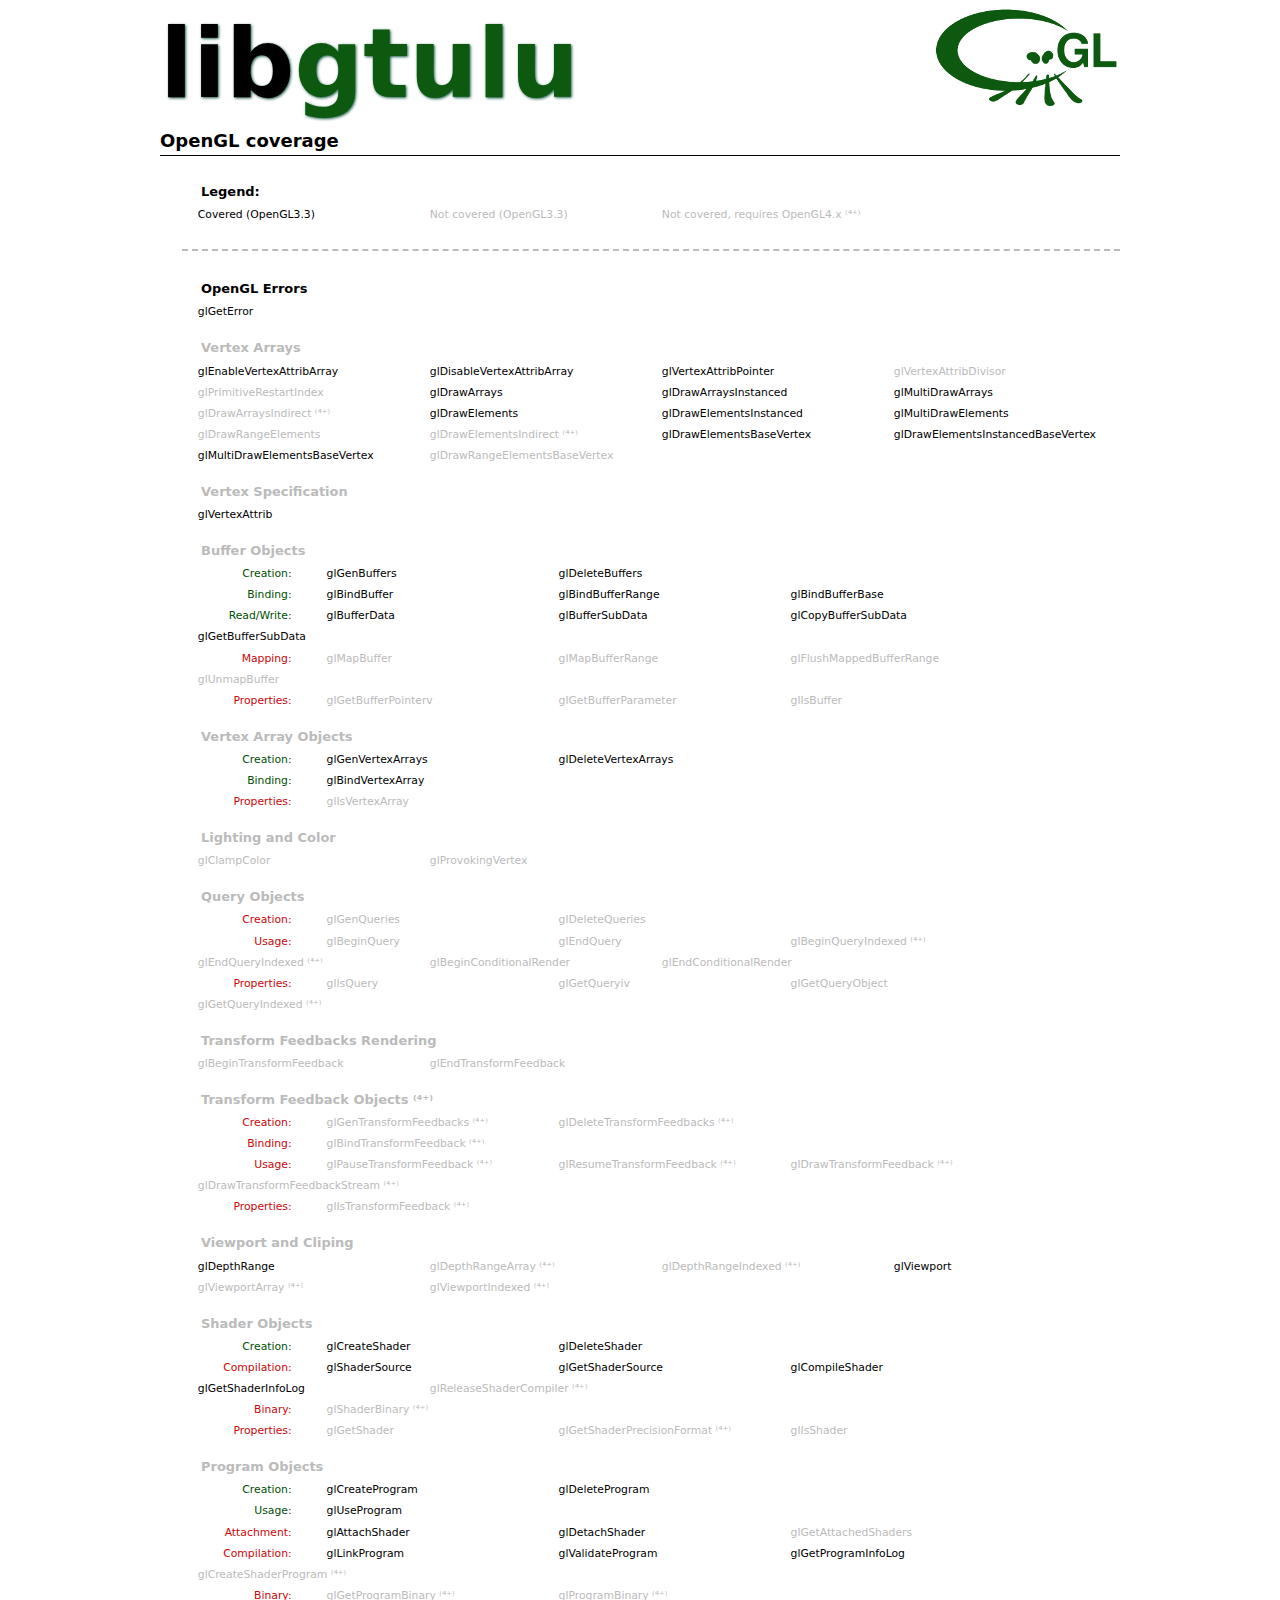
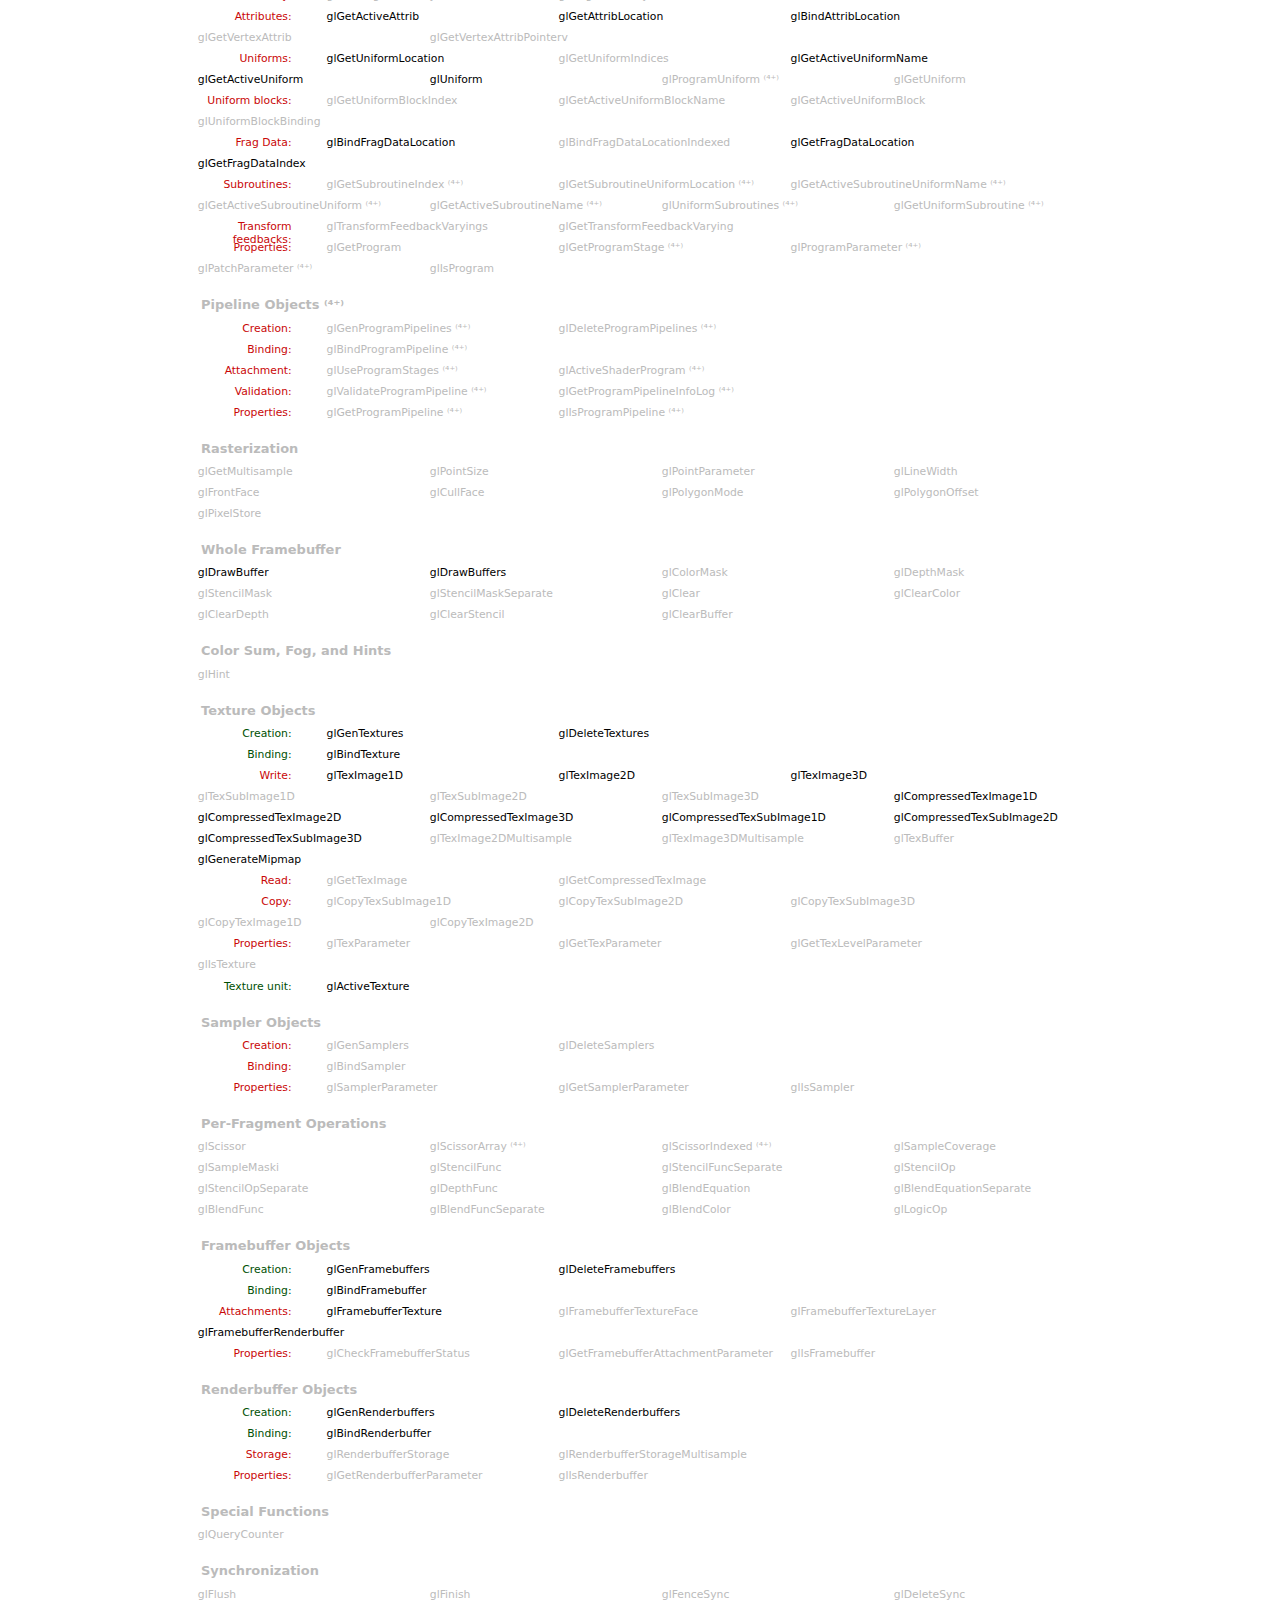
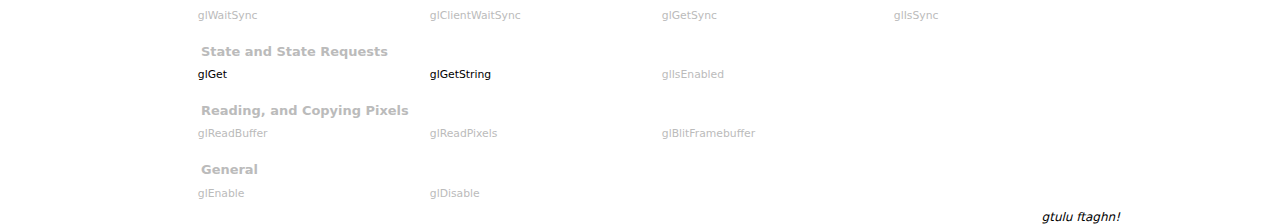
==== commit 1a99c776: "Updated queries and transform feedback coverage." ====
--- a/coverage.html
+++ b/coverage.html
@@ -84,7 +84,7 @@
             <li><a href='http://www.opengl.org/sdk/docs/man3/xhtml/glFlushMappedBufferRange.xml'>glFlushMappedBufferRange</a></li>
             <li><a href='http://www.opengl.org/sdk/docs/man3/xhtml/glUnmapBuffer.xml'>glUnmapBuffer</a></li>
 
-            <li class='group'>Attributes:</li>
+            <li class='group'>Properties:</li>
             <li><a href='http://www.opengl.org/sdk/docs/man3/xhtml/glGetBufferPointerv.xml'>glGetBufferPointerv</a></li>
             <li><a href='http://www.opengl.org/sdk/docs/man3/xhtml/glGetBufferParameter.xml'>glGetBufferParameter</a></li>
             <li><a href='http://www.opengl.org/sdk/docs/man3/xhtml/glIsBuffer.xml'>glIsBuffer</a></li>
@@ -92,45 +92,59 @@
             <li class='group covered'>Creation:</li>
             <li class='covered'><a href='http://www.opengl.org/sdk/docs/man3/xhtml/glGenVertexArrays.xml'>glGenVertexArrays</a></li>
             <li class='covered'><a href='http://www.opengl.org/sdk/docs/man3/xhtml/glDeleteVertexArrays.xml'>glDeleteVertexArrays</a></li>
-            
+
             <li class='group covered'>Binding:</li>
             <li class='covered'><a href='http://www.opengl.org/sdk/docs/man3/xhtml/glBindVertexArray.xml'>glBindVertexArray</a></li>
-            
-            <li class='group'>Attributes:</li>
+
+            <li class='group'>Properties:</li>
             <li><a href='http://www.opengl.org/sdk/docs/man3/xhtml/glIsVertexArray.xml'>glIsVertexArray</a></li>
         <li class='category'>Lighting and Color</li>
             <li><a href='http://www.opengl.org/sdk/docs/man3/xhtml/glClampColor.xml'>glClampColor</a></li>
             <li><a href='http://www.opengl.org/sdk/docs/man3/xhtml/glProvokingVertex.xml'>glProvokingVertex</a></li>
-        <li class='category'>Rendering Control and Queries</li>
+
+        <li class='category'>Query Objects</li>
+            <li class='group'>Creation:</li>
             <li><a href='http://www.opengl.org/sdk/docs/man3/xhtml/glGenQueries.xml'>glGenQueries</a></li>
             <li><a href='http://www.opengl.org/sdk/docs/man3/xhtml/glDeleteQueries.xml'>glDeleteQueries</a></li>
 
+            <li class='group'>Usage:</li>
             <li><a href='http://www.opengl.org/sdk/docs/man3/xhtml/glBeginQuery.xml'>glBeginQuery</a></li>
             <li><a href='http://www.opengl.org/sdk/docs/man3/xhtml/glEndQuery.xml'>glEndQuery</a></li>
             <li class='gl41'><a href='http://www.opengl.org/sdk/docs/man4/xhtml/glBeginQueryIndexed.xml'>glBeginQueryIndexed</a></li>
             <li class='gl41'><a href='http://www.opengl.org/sdk/docs/man4/xhtml/glEndQueryIndexed.xml'>glEndQueryIndexed</a></li>
 
+            <li><a href='http://www.opengl.org/sdk/docs/man3/xhtml/glBeginConditionalRender.xml'>glBeginConditionalRender</a></li>
+            <li><a href='http://www.opengl.org/sdk/docs/man3/xhtml/glEndConditionalRender.xml'>glEndConditionalRender</a></li>
+
+            <li class='group'>Properties:</li>
+            <li><a href='http://www.opengl.org/sdk/docs/man3/xhtml/glIsQuery.xml'>glIsQuery</a></li>
+
             <li><a href='http://www.opengl.org/sdk/docs/man3/xhtml/glGetQueryiv.xml'>glGetQueryiv</a></li>
             <li><a href='http://www.opengl.org/sdk/docs/man3/xhtml/glGetQueryObject.xml'>glGetQueryObject</a></li>
             <li class='gl41'><a href='http://www.opengl.org/sdk/docs/man4/xhtml/glGetQueryIndexed.xml'>glGetQueryIndexed</a></li>
 
-            <li><a href='http://www.opengl.org/sdk/docs/man3/xhtml/glBeginConditionalRender.xml'>glBeginConditionalRender</a></li>
-            <li><a href='http://www.opengl.org/sdk/docs/man3/xhtml/glEndConditionalRender.xml'>glEndConditionalRender</a></li>
-
+        <li class='category'>Transform Feedbacks Rendering</li>
+            <li><a href='http://www.opengl.org/sdk/docs/man3/xhtml/glBeginTransformFeedback.xml'>glBeginTransformFeedback</a></li>
+            <li><a href='http://www.opengl.org/sdk/docs/man3/xhtml/glEndTransformFeedback.xml'>glEndTransformFeedback</a></li>
+
+        <li class='category gl41'>Transform Feedback Objects</li>
+            <li class='group'>Creation:</li>
             <li class='gl41'><a href='http://www.opengl.org/sdk/docs/man4/xhtml/glGenTransformFeedbacks.xml'>glGenTransformFeedbacks</a></li>
             <li class='gl41'><a href='http://www.opengl.org/sdk/docs/man4/xhtml/glDeleteTransformFeedbacks.xml'>glDeleteTransformFeedbacks</a></li>
+
+            <li class='group'>Binding:</li>
             <li class='gl41'><a href='http://www.opengl.org/sdk/docs/man4/xhtml/glBindTransformFeedback.xml'>glBindTransformFeedback</a></li>
 
-            <li><a href='http://www.opengl.org/sdk/docs/man3/xhtml/glBeginTransformFeedback.xml'>glBeginTransformFeedback</a></li>
-            <li><a href='http://www.opengl.org/sdk/docs/man3/xhtml/glEndTransformFeedback.xml'>glEndTransformFeedback</a></li>
+            <li class='group'>Usage:</li>
             <li class='gl41'><a href='http://www.opengl.org/sdk/docs/man4/xhtml/glPauseTransformFeedback.xml'>glPauseTransformFeedback</a></li>
             <li class='gl41'><a href='http://www.opengl.org/sdk/docs/man4/xhtml/glResumeTransformFeedback.xml'>glResumeTransformFeedback</a></li>
 
             <li class='gl41'><a href='http://www.opengl.org/sdk/docs/man4/xhtml/glDrawTransformFeedback.xml'>glDrawTransformFeedback</a></li>
             <li class='gl41'><a href='http://www.opengl.org/sdk/docs/man4/xhtml/glDrawTransformFeedbackStream.xml'>glDrawTransformFeedbackStream</a></li>
 
-            <li><a href='http://www.opengl.org/sdk/docs/man3/xhtml/glIsQuery.xml'>glIsQuery</a></li>
+            <li class='group'>Properties:</li>
             <li class='gl41'><a href='http://www.opengl.org/sdk/docs/man4/xhtml/glIsTransformFeedback.xml'>glIsTransformFeedback</a></li>
+
         <li class='category'>Viewport and Cliping</li>
             <li class='covered'><a href='http://www.opengl.org/sdk/docs/man3/xhtml/glDepthRange.xml'>glDepthRange</a></li>
             <li class='gl41'><a href='http://www.opengl.org/sdk/docs/man4/xhtml/glDepthRangeArray.xml'>glDepthRangeArray</a></li>
@@ -139,90 +153,125 @@
             <li class='covered'><a href='http://www.opengl.org/sdk/docs/man3/xhtml/glViewport.xml'>glViewport</a></li>
             <li class='gl41'><a href='http://www.opengl.org/sdk/docs/man4/xhtml/glViewportArray.xml'>glViewportArray</a></li>
             <li class='gl41'><a href='http://www.opengl.org/sdk/docs/man4/xhtml/glViewportIndexed.xml'>glViewportIndexed</a></li>
-        <li class='category'>Shaders and Programs</li>
+
+        <li class='category'>Shader Objects</li>
+            <li class='group covered'>Creation:</li>
             <li class='covered'><a href='http://www.opengl.org/sdk/docs/man3/xhtml/glCreateShader.xml'>glCreateShader</a></li>
             <li class='covered'><a href='http://www.opengl.org/sdk/docs/man3/xhtml/glDeleteShader.xml'>glDeleteShader</a></li>
+
+            <li class='group'>Compilation:</li>
             <li class='covered'><a href='http://www.opengl.org/sdk/docs/man3/xhtml/glShaderSource.xml'>glShaderSource</a></li>
+            <li class='covered'><a href='http://www.opengl.org/sdk/docs/man3/xhtml/glGetShaderSource.xml'>glGetShaderSource</a></li>
             <li class='covered'><a href='http://www.opengl.org/sdk/docs/man3/xhtml/glCompileShader.xml'>glCompileShader</a></li>
+            <li class='covered'><a href='http://www.opengl.org/sdk/docs/man3/xhtml/glGetShaderInfoLog.xml'>glGetShaderInfoLog</a></li>
+
+            <li class='gl41'><a href='http://www.opengl.org/sdk/docs/man4/xhtml/glReleaseShaderCompiler.xml'>glReleaseShaderCompiler</a></li>
+
+            <li class='group'>Binary:</li>
             <li class='gl41'><a href='http://www.opengl.org/sdk/docs/man4/xhtml/glShaderBinary.xml'>glShaderBinary</a></li>
-            <li class='gl41'><a href='http://www.opengl.org/sdk/docs/man4/xhtml/glReleaseShaderCompiler.xml'>glReleaseShaderCompiler</a></li>
-
+
+            <li class='group'>Properties:</li>
+            <li><a href='http://www.opengl.org/sdk/docs/man3/xhtml/glGetShader.xml'>glGetShader</a></li>
+            <li class='gl41'><a href='http://www.opengl.org/sdk/docs/man4/xhtml/glGetShaderPrecisionFormat.xml'>glGetShaderPrecisionFormat</a></li>
+
+            <li><a href='http://www.opengl.org/sdk/docs/man3/xhtml/glIsShader.xml'>glIsShader</a></li>
+
+        <li class='category'>Program Objects</li>
+            <li class='group covered'>Creation:</li>
             <li class='covered'><a href='http://www.opengl.org/sdk/docs/man3/xhtml/glCreateProgram.xml'>glCreateProgram</a></li>
             <li class='covered'><a href='http://www.opengl.org/sdk/docs/man3/xhtml/glDeleteProgram.xml'>glDeleteProgram</a></li>
+
+            <li class='group covered'>Usage:</li>
+            <li class='covered'><a href='http://www.opengl.org/sdk/docs/man3/xhtml/glUseProgram.xml'>glUseProgram</a></li>
+
+            <li class='group'>Attachment:</li>
             <li class='covered'><a href='http://www.opengl.org/sdk/docs/man3/xhtml/glAttachShader.xml'>glAttachShader</a></li>
             <li class='covered'><a href='http://www.opengl.org/sdk/docs/man3/xhtml/glDetachShader.xml'>glDetachShader</a></li>
+
+            <li><a href='http://www.opengl.org/sdk/docs/man3/xhtml/glGetAttachedShaders.xml'>glGetAttachedShaders</a></li>
+
+            <li class='group'>Compilation:</li>
             <li class='covered'><a href='http://www.opengl.org/sdk/docs/man3/xhtml/glLinkProgram.xml'>glLinkProgram</a></li>
-            <li class='covered'><a href='http://www.opengl.org/sdk/docs/man3/xhtml/glUseProgram.xml'>glUseProgram</a></li>
-
+            <li class='covered'><a href='http://www.opengl.org/sdk/docs/man3/xhtml/glValidateProgram.xml'>glValidateProgram</a></li>
+            <li class='covered'><a href='http://www.opengl.org/sdk/docs/man3/xhtml/glGetProgramInfoLog.xml'>glGetProgramInfoLog</a></li>
             <li class='gl41'><a href='http://www.opengl.org/sdk/docs/man4/xhtml/glCreateShaderProgram.xml'>glCreateShaderProgram</a></li>
-            <li class='gl41'><a href='http://www.opengl.org/sdk/docs/man4/xhtml/glProgramParameter.xml'>glProgramParameter</a></li>
-
-            <li class='gl41'><a href='http://www.opengl.org/sdk/docs/man4/xhtml/glGenProgramPipelines.xml'>glGenProgramPipelines</a></li>
-            <li class='gl41'><a href='http://www.opengl.org/sdk/docs/man4/xhtml/glDeleteProgramPipelines.xml'>glDeleteProgramPipelines</a></li>
-            <li class='gl41'><a href='http://www.opengl.org/sdk/docs/man4/xhtml/glBindProgramPipeline.xml'>glBindProgramPipeline</a></li>
-            <li class='gl41'><a href='http://www.opengl.org/sdk/docs/man4/xhtml/glUseProgramStages.xml'>glUseProgramStages</a></li>
-            <li class='gl41'><a href='http://www.opengl.org/sdk/docs/man4/xhtml/glActiveShaderProgram.xml'>glActiveShaderProgram</a></li>
-
+
+            <li class='group'>Binary:</li>
             <li class='gl41'><a href='http://www.opengl.org/sdk/docs/man4/xhtml/glGetProgramBinary.xml'>glGetProgramBinary</a></li>
             <li class='gl41'><a href='http://www.opengl.org/sdk/docs/man4/xhtml/glProgramBinary.xml'>glProgramBinary</a></li>
 
+            <li class='group'>Attributes:</li>
             <li class='covered'><a href='http://www.opengl.org/sdk/docs/man3/xhtml/glGetActiveAttrib.xml'>glGetActiveAttrib</a></li>
             <li class='covered'><a href='http://www.opengl.org/sdk/docs/man3/xhtml/glGetAttribLocation.xml'>glGetAttribLocation</a></li>
             <li class='covered'><a href='http://www.opengl.org/sdk/docs/man3/xhtml/glBindAttribLocation.xml'>glBindAttribLocation</a></li>
 
+            <li><a href='http://www.opengl.org/sdk/docs/man3/xhtml/glGetVertexAttrib.xml'>glGetVertexAttrib</a></li>
+            <li><a href='http://www.opengl.org/sdk/docs/man3/xhtml/glGetVertexAttribPointerv.xml'>glGetVertexAttribPointerv</a></li>
+
+            <li class='group'>Uniforms:</li>
             <li class='covered'><a href='http://www.opengl.org/sdk/docs/man3/xhtml/glGetUniformLocation.xml'>glGetUniformLocation</a></li>
+            <li><a href='http://www.opengl.org/sdk/docs/man3/xhtml/glGetUniformIndices.xml'>glGetUniformIndices</a></li>
+            <li class='covered'><a href='http://www.opengl.org/sdk/docs/man3/xhtml/glGetActiveUniformName.xml'>glGetActiveUniformName</a></li>
+            <li class='covered'><a href='http://www.opengl.org/sdk/docs/man3/xhtml/glGetActiveUniform.xml'>glGetActiveUniform</a></li>
+
+            <li class='covered'><a href='http://www.opengl.org/sdk/docs/man3/xhtml/glUniform.xml'>glUniform</a></li>
+            <li class='gl41'><a href='http://www.opengl.org/sdk/docs/man4/xhtml/glProgramUniform.xml'>glProgramUniform</a></li>
+            <li><a href='http://www.opengl.org/sdk/docs/man3/xhtml/glGetUniform.xml'>glGetUniform</a></li>
+
+            <li class='group'>Uniform blocks:</li>
             <li><a href='http://www.opengl.org/sdk/docs/man3/xhtml/glGetUniformBlockIndex.xml'>glGetUniformBlockIndex</a></li>
             <li><a href='http://www.opengl.org/sdk/docs/man3/xhtml/glGetActiveUniformBlockName.xml'>glGetActiveUniformBlockName</a></li>
             <li><a href='http://www.opengl.org/sdk/docs/man3/xhtml/glGetActiveUniformBlock.xml'>glGetActiveUniformBlock</a></li>
-            <li><a href='http://www.opengl.org/sdk/docs/man3/xhtml/glGetUniformIndices.xml'>glGetUniformIndices</a></li>
-            <li class='covered'><a href='http://www.opengl.org/sdk/docs/man3/xhtml/glGetActiveUniformName.xml'>glGetActiveUniformName</a></li>
-            <li class='covered'><a href='http://www.opengl.org/sdk/docs/man3/xhtml/glGetActiveUniform.xml'>glGetActiveUniform</a></li>
-
-            <li class='covered'><a href='http://www.opengl.org/sdk/docs/man3/xhtml/glUniform.xml'>glUniform</a></li>
-            <li class='gl41'><a href='http://www.opengl.org/sdk/docs/man4/xhtml/glProgramUniform.xml'>glProgramUniform</a></li>
 
             <li><a href='http://www.opengl.org/sdk/docs/man3/xhtml/glUniformBlockBinding.xml'>glUniformBlockBinding</a></li>
 
+            <li class='group'>Frag Data:</li>
+            <li class='covered'><a href='http://www.opengl.org/sdk/docs/man3/xhtml/glBindFragDataLocation.xml'>glBindFragDataLocation</a></li>
+            <li><a href='http://www.opengl.org/sdk/docs/man3/xhtml/glBindFragDataLocationIndexed.xml'>glBindFragDataLocationIndexed</a></li>
+            <li class='covered'><a href='http://www.opengl.org/sdk/docs/man3/xhtml/glGetFragDataLocation.xml'>glGetFragDataLocation</a></li>
+            <li class='covered'><a href='http://www.opengl.org/sdk/docs/man3/xhtml/glGetFragDataIndex.xml'>glGetFragDataIndex</a></li>
+
+            <li class='group'>Subroutines:</li>
             <li class='gl41'><a href='http://www.opengl.org/sdk/docs/man4/xhtml/glGetSubroutineIndex.xml'>glGetSubroutineIndex</a></li>
             <li class='gl41'><a href='http://www.opengl.org/sdk/docs/man4/xhtml/glGetSubroutineUniformLocation.xml'>glGetSubroutineUniformLocation</a></li>
             <li class='gl41'><a href='http://www.opengl.org/sdk/docs/man4/xhtml/glGetActiveSubroutineUniformName.xml'>glGetActiveSubroutineUniformName</a></li>
             <li class='gl41'><a href='http://www.opengl.org/sdk/docs/man4/xhtml/glGetActiveSubroutineUniform.xml'>glGetActiveSubroutineUniform</a></li>
             <li class='gl41'><a href='http://www.opengl.org/sdk/docs/man4/xhtml/glGetActiveSubroutineName.xml'>glGetActiveSubroutineName</a></li>
             <li class='gl41'><a href='http://www.opengl.org/sdk/docs/man4/xhtml/glUniformSubroutines.xml'>glUniformSubroutines</a></li>
-
+            <li class='gl41'><a href='http://www.opengl.org/sdk/docs/man4/xhtml/glGetUniformSubroutine.xml'>glGetUniformSubroutine</a></li>
+
+            <li class='group'>Transform feedbacks:</li>
             <li><a href='http://www.opengl.org/sdk/docs/man3/xhtml/glTransformFeedbackVaryings.xml'>glTransformFeedbackVaryings</a></li>
             <li><a href='http://www.opengl.org/sdk/docs/man3/xhtml/glGetTransformFeedbackVarying.xml'>glGetTransformFeedbackVarying</a></li>
 
-            <li class='covered'><a href='http://www.opengl.org/sdk/docs/man3/xhtml/glValidateProgram.xml'>glValidateProgram</a></li>
+            <li class='group'>Properties:</li>
+            <li><a href='http://www.opengl.org/sdk/docs/man3/xhtml/glGetProgram.xml'>glGetProgram</a></li>
+            <li class='gl41'><a href='http://www.opengl.org/sdk/docs/man4/xhtml/glGetProgramStage.xml'>glGetProgramStage</a></li>
+            <li class='gl41'><a href='http://www.opengl.org/sdk/docs/man4/xhtml/glProgramParameter.xml'>glProgramParameter</a></li>
+            <li class='gl41'><a href='http://www.opengl.org/sdk/docs/man4/xhtml/glPatchParameter.xml'>glPatchParameter</a></li>
+
+            <li><a href='http://www.opengl.org/sdk/docs/man3/xhtml/glIsProgram.xml'>glIsProgram</a></li>
+
+        <li class='category gl41'>Pipeline Objects</li>
+            <li class='group'>Creation:</li>
+            <li class='gl41'><a href='http://www.opengl.org/sdk/docs/man4/xhtml/glGenProgramPipelines.xml'>glGenProgramPipelines</a></li>
+            <li class='gl41'><a href='http://www.opengl.org/sdk/docs/man4/xhtml/glDeleteProgramPipelines.xml'>glDeleteProgramPipelines</a></li>
+
+            <li class='group'>Binding:</li>
+            <li class='gl41'><a href='http://www.opengl.org/sdk/docs/man4/xhtml/glBindProgramPipeline.xml'>glBindProgramPipeline</a></li>
+
+            <li class='group'>Attachment:</li>
+            <li class='gl41'><a href='http://www.opengl.org/sdk/docs/man4/xhtml/glUseProgramStages.xml'>glUseProgramStages</a></li>
+            <li class='gl41'><a href='http://www.opengl.org/sdk/docs/man4/xhtml/glActiveShaderProgram.xml'>glActiveShaderProgram</a></li>
+
+            <li class='group'>Validation:</li>
             <li class='gl41'><a href='http://www.opengl.org/sdk/docs/man4/xhtml/glValidateProgramPipeline.xml'>glValidateProgramPipeline</a></li>
-
-            <li class='gl41'><a href='http://www.opengl.org/sdk/docs/man4/xhtml/glPatchParameter.xml'>glPatchParameter</a></li>
-
-            <li class='covered'><a href='http://www.opengl.org/sdk/docs/man3/xhtml/glBindFragDataLocation.xml'>glBindFragDataLocation</a></li>
-            <li><a href='http://www.opengl.org/sdk/docs/man3/xhtml/glBindFragDataLocationIndexed.xml'>glBindFragDataLocationIndexed</a></li>
-            <li class='covered'><a href='http://www.opengl.org/sdk/docs/man3/xhtml/glGetFragDataLocation.xml'>glGetFragDataLocation</a></li>
-            <li class='covered'><a href='http://www.opengl.org/sdk/docs/man3/xhtml/glGetFragDataIndex.xml'>glGetFragDataIndex</a></li>
-        <li class='category'>Shaders and Programs Queries</li>
-            <li><a href='http://www.opengl.org/sdk/docs/man3/xhtml/glGetShader.xml'>glGetShader</a></li>
-            <li class='covered'><a href='http://www.opengl.org/sdk/docs/man3/xhtml/glGetShaderInfoLog.xml'>glGetShaderInfoLog</a></li>
-            <li class='covered'><a href='http://www.opengl.org/sdk/docs/man3/xhtml/glGetShaderSource.xml'>glGetShaderSource</a></li>
-            <li class='gl41'><a href='http://www.opengl.org/sdk/docs/man4/xhtml/glGetShaderPrecisionFormat.xml'>glGetShaderPrecisionFormat</a></li>
-            <li class='gl41'><a href='http://www.opengl.org/sdk/docs/man4/xhtml/glGetProgramStage.xml'>glGetProgramStage</a></li>
-
-            <li><a href='http://www.opengl.org/sdk/docs/man3/xhtml/glGetAttachedShaders.xml'>glGetAttachedShaders</a></li>
-            <li><a href='http://www.opengl.org/sdk/docs/man3/xhtml/glGetVertexAttrib.xml'>glGetVertexAttrib</a></li>
-            <li><a href='http://www.opengl.org/sdk/docs/man3/xhtml/glGetVertexAttribPointerv.xml'>glGetVertexAttribPointerv</a></li>
-            <li><a href='http://www.opengl.org/sdk/docs/man3/xhtml/glGetUniform.xml'>glGetUniform</a></li>
-            <li class='gl41'><a href='http://www.opengl.org/sdk/docs/man4/xhtml/glGetUniformSubroutine.xml'>glGetUniformSubroutine</a></li>
-
-            <li><a href='http://www.opengl.org/sdk/docs/man3/xhtml/glGetProgram.xml'>glGetProgram</a></li>
-            <li class='covered'><a href='http://www.opengl.org/sdk/docs/man3/xhtml/glGetProgramInfoLog.xml'>glGetProgramInfoLog</a></li>
+            <li class='gl41'><a href='http://www.opengl.org/sdk/docs/man4/xhtml/glGetProgramPipelineInfoLog.xml'>glGetProgramPipelineInfoLog</a></li>
+
+            <li class='group'>Properties:</li>
             <li class='gl41'><a href='http://www.opengl.org/sdk/docs/man4/xhtml/glGetProgramPipeline.xml'>glGetProgramPipeline</a></li>
-            <li class='gl41'><a href='http://www.opengl.org/sdk/docs/man4/xhtml/glGetProgramPipelineInfoLog.xml'>glGetProgramPipelineInfoLog</a></li>
-
-            <li><a href='http://www.opengl.org/sdk/docs/man3/xhtml/glIsProgram.xml'>glIsProgram</a></li>
             <li class='gl41'><a href='http://www.opengl.org/sdk/docs/man4/xhtml/glIsProgramPipeline.xml'>glIsProgramPipeline</a></li>
-            <li><a href='http://www.opengl.org/sdk/docs/man3/xhtml/glIsShader.xml'>glIsShader</a></li>
+
         <li class='category'>Rasterization</li>
             <li><a href='http://www.opengl.org/sdk/docs/man3/xhtml/glGetMultisample.xml'>glGetMultisample</a></li>
 
@@ -258,7 +307,7 @@
             <li class='group covered'>Creation:</li>
             <li class='covered'><a href='http://www.opengl.org/sdk/docs/man3/xhtml/glGenTextures.xml'>glGenTextures</a></li>
             <li class='covered'><a href='http://www.opengl.org/sdk/docs/man3/xhtml/glDeleteTextures.xml'>glDeleteTextures</a></li>
-            
+
             <li class='group covered'>Binding:</li>
             <li class='covered'><a href='http://www.opengl.org/sdk/docs/man3/xhtml/glBindTexture.xml'>glBindTexture</a></li>
 
@@ -274,31 +323,31 @@
             <li class='covered'><a href='http://www.opengl.org/sdk/docs/man3/xhtml/glCompressedTexImage1D.xml'>glCompressedTexImage1D</a></li>
             <li class='covered'><a href='http://www.opengl.org/sdk/docs/man3/xhtml/glCompressedTexImage2D.xml'>glCompressedTexImage2D</a></li>
             <li class='covered'><a href='http://www.opengl.org/sdk/docs/man3/xhtml/glCompressedTexImage3D.xml'>glCompressedTexImage3D</a></li>
-            
+
             <li class='covered'><a href='http://www.opengl.org/sdk/docs/man3/xhtml/glCompressedTexSubImage1D.xml'>glCompressedTexSubImage1D</a></li>
             <li class='covered'><a href='http://www.opengl.org/sdk/docs/man3/xhtml/glCompressedTexSubImage2D.xml'>glCompressedTexSubImage2D</a></li>
             <li class='covered'><a href='http://www.opengl.org/sdk/docs/man3/xhtml/glCompressedTexSubImage3D.xml'>glCompressedTexSubImage3D</a></li>
 
             <li><a href='http://www.opengl.org/sdk/docs/man3/xhtml/glTexImage2DMultisample.xml'>glTexImage2DMultisample</a></li>
             <li><a href='http://www.opengl.org/sdk/docs/man3/xhtml/glTexImage3DMultisample.xml'>glTexImage3DMultisample</a></li>
-            
+
             <li><a href='http://www.opengl.org/sdk/docs/man3/xhtml/glTexBuffer.xml'>glTexBuffer</a></li>
-            
+
             <li class='covered'><a href='http://www.opengl.org/sdk/docs/man3/xhtml/glGenerateMipmap.xml'>glGenerateMipmap</a></li>
 
             <li class='group'>Read:</li>
             <li><a href='http://www.opengl.org/sdk/docs/man3/xhtml/glGetTexImage.xml'>glGetTexImage</a></li>
             <li><a href='http://www.opengl.org/sdk/docs/man3/xhtml/glGetCompressedTexImage.xml'>glGetCompressedTexImage</a></li>
-            
+
             <li class='group'>Copy:</li>
             <li><a href='http://www.opengl.org/sdk/docs/man3/xhtml/glCopyTexSubImage1D.xml'>glCopyTexSubImage1D</a></li>
             <li><a href='http://www.opengl.org/sdk/docs/man3/xhtml/glCopyTexSubImage2D.xml'>glCopyTexSubImage2D</a></li>
             <li><a href='http://www.opengl.org/sdk/docs/man3/xhtml/glCopyTexSubImage3D.xml'>glCopyTexSubImage3D</a></li>
-            
+
             <li><a href='http://www.opengl.org/sdk/docs/man3/xhtml/glCopyTexImage1D.xml'>glCopyTexImage1D</a></li>
             <li><a href='http://www.opengl.org/sdk/docs/man3/xhtml/glCopyTexImage2D.xml'>glCopyTexImage2D</a></li>
 
-            <li class='group'>Attributes:</li>
+            <li class='group'>Properties:</li>
             <li><a href='http://www.opengl.org/sdk/docs/man3/xhtml/glTexParameter.xml'>glTexParameter</a></li>
             <li><a href='http://www.opengl.org/sdk/docs/man3/xhtml/glGetTexParameter.xml'>glGetTexParameter</a></li>
             <li><a href='http://www.opengl.org/sdk/docs/man3/xhtml/glGetTexLevelParameter.xml'>glGetTexLevelParameter</a></li>
@@ -306,16 +355,16 @@
 
             <li class='group covered'>Texture unit:</li>
             <li class='covered'><a href='http://www.opengl.org/sdk/docs/man3/xhtml/glActiveTexture.xml'>glActiveTexture</a></li>
-            
+
         <li class='category'>Sampler Objects</li>
             <li class='group'>Creation:</li>
             <li><a href='http://www.opengl.org/sdk/docs/man3/xhtml/glGenSamplers.xml'>glGenSamplers</a></li>
             <li><a href='http://www.opengl.org/sdk/docs/man3/xhtml/glDeleteSamplers.xml'>glDeleteSamplers</a></li>
-            
+
             <li class='group'>Binding:</li>
             <li><a href='http://www.opengl.org/sdk/docs/man3/xhtml/glBindSampler.xml'>glBindSampler</a></li>
-            
-            <li class='group'>Attributes:</li>
+
+            <li class='group'>Properties:</li>
             <li><a href='http://www.opengl.org/sdk/docs/man3/xhtml/glSamplerParameter.xml'>glSamplerParameter</a></li>
             <li><a href='http://www.opengl.org/sdk/docs/man3/xhtml/glGetSamplerParameter.xml'>glGetSamplerParameter</a></li>
             <li><a href='http://www.opengl.org/sdk/docs/man3/xhtml/glIsSampler.xml'>glIsSampler</a></li>
@@ -345,7 +394,7 @@
             <li class='group covered'>Creation:</li>
             <li class='covered'><a href='http://www.opengl.org/sdk/docs/man3/xhtml/glGenFramebuffers.xml'>glGenFramebuffers</a></li>
             <li class='covered'><a href='http://www.opengl.org/sdk/docs/man3/xhtml/glDeleteFramebuffers.xml'>glDeleteFramebuffers</a></li>
-            
+
             <li class='group covered'>Binding:</li>
             <li class='covered'><a href='http://www.opengl.org/sdk/docs/man3/xhtml/glBindFramebuffer.xml'>glBindFramebuffer</a></li>
 
@@ -355,7 +404,7 @@
             <li><a href='http://www.opengl.org/sdk/docs/man3/xhtml/glFramebufferTextureLayer.xml'>glFramebufferTextureLayer</a></li>
             <li class='covered'><a href='http://www.opengl.org/sdk/docs/man3/xhtml/glFramebufferRenderbuffer.xml'>glFramebufferRenderbuffer</a></li>
 
-            <li class='group'>Attributes:</li>
+            <li class='group'>Properties:</li>
             <li><a href='http://www.opengl.org/sdk/docs/man3/xhtml/glCheckFramebufferStatus.xml'>glCheckFramebufferStatus</a></li>
             <li><a href='http://www.opengl.org/sdk/docs/man3/xhtml/glGetFramebufferAttachmentParameter.xml'>glGetFramebufferAttachmentParameter</a></li>
             <li><a href='http://www.opengl.org/sdk/docs/man3/xhtml/glIsFramebuffer.xml'>glIsFramebuffer</a></li>
@@ -364,15 +413,15 @@
             <li class='group covered'>Creation:</li>
             <li class='covered'><a href='http://www.opengl.org/sdk/docs/man3/xhtml/glGenRenderbuffers.xml'>glGenRenderbuffers</a></li>
             <li class='covered'><a href='http://www.opengl.org/sdk/docs/man3/xhtml/glDeleteRenderbuffers.xml'>glDeleteRenderbuffers</a></li>
-            
+
             <li class='group covered'>Binding:</li>
             <li class='covered'><a href='http://www.opengl.org/sdk/docs/man3/xhtml/glBindRenderbuffer.xml'>glBindRenderbuffer</a></li>
 
             <li class='group'>Storage:</li>
             <li><a href='http://www.opengl.org/sdk/docs/man3/xhtml/glRenderbufferStorage.xml'>glRenderbufferStorage</a></li>
             <li><a href='http://www.opengl.org/sdk/docs/man3/xhtml/glRenderbufferStorageMultisample.xml'>glRenderbufferStorageMultisample</a></li>
-            
-            <li class='group'>Attributes:</li>
+
+            <li class='group'>Properties:</li>
             <li><a href='http://www.opengl.org/sdk/docs/man3/xhtml/glGetRenderbufferParameter.xml'>glGetRenderbufferParameter</a></li>
             <li><a href='http://www.opengl.org/sdk/docs/man3/xhtml/glIsRenderbuffer.xml'>glIsRenderbuffer</a></li>
         <li class='category'>Special Functions</li>
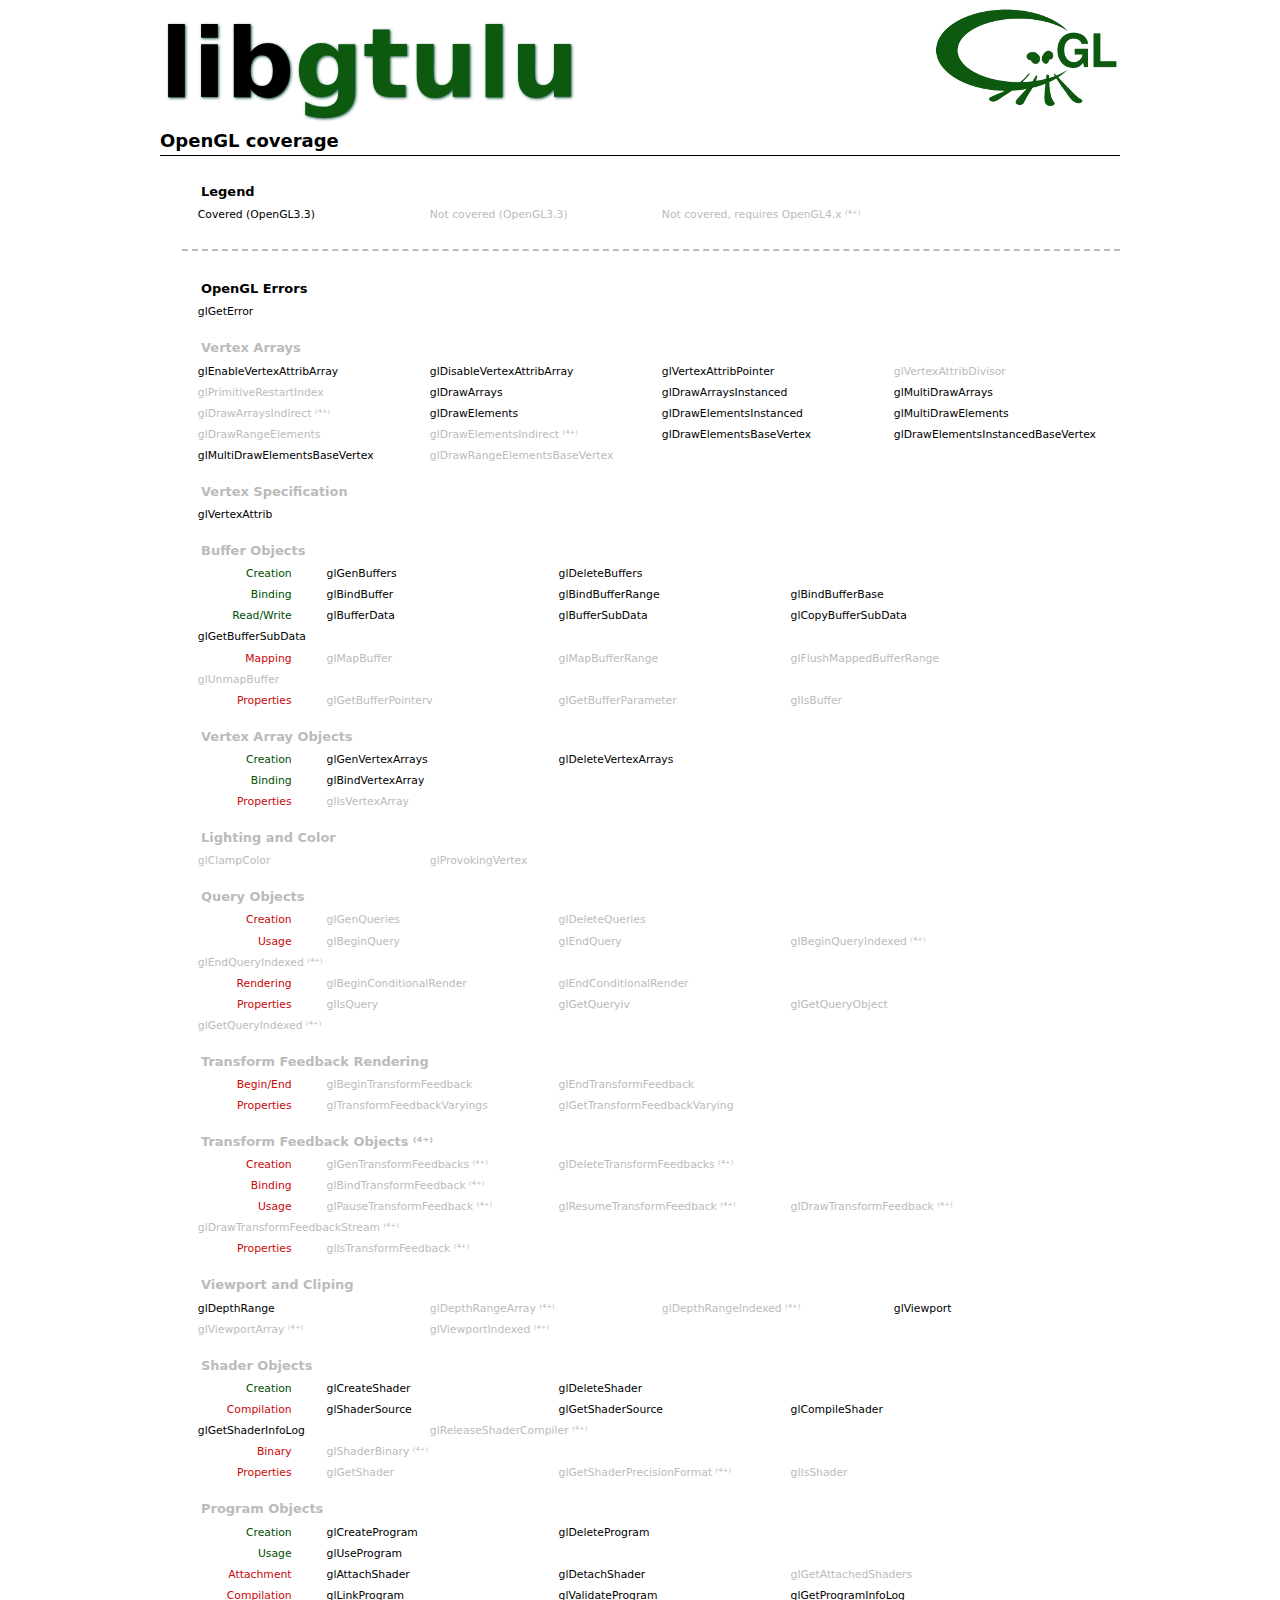
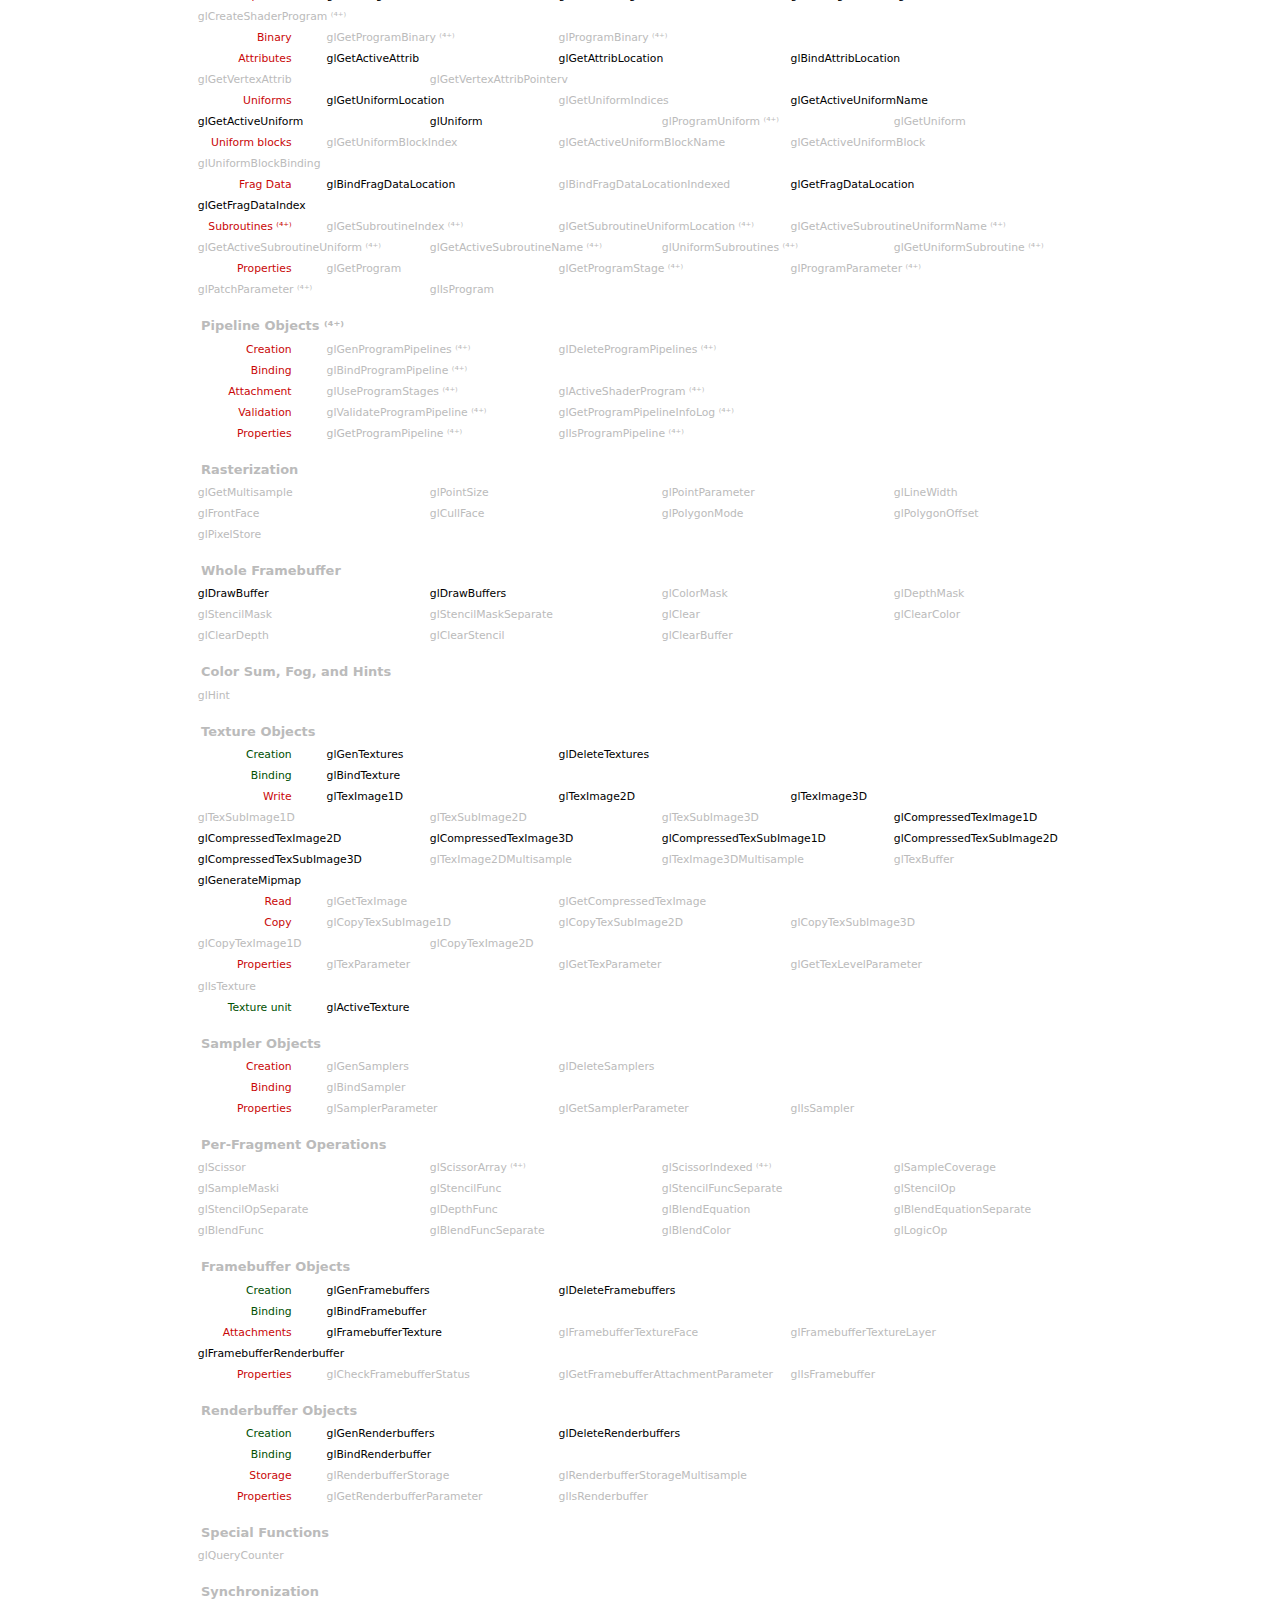
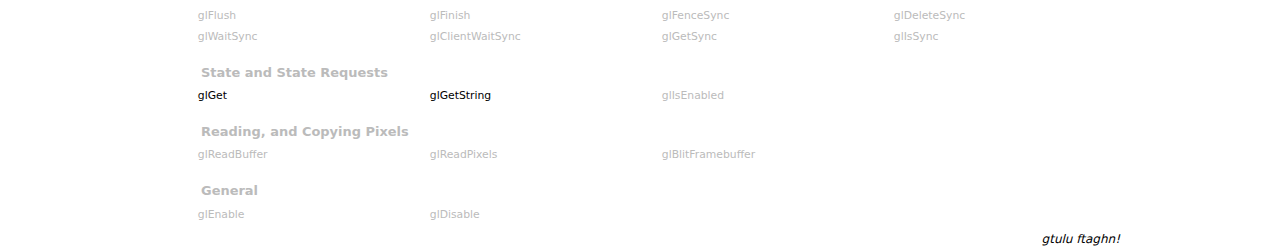
==== commit af6e1eaa: "Edited coverage.html via GitHub" ====
--- a/coverage.html
+++ b/coverage.html
@@ -29,7 +29,7 @@
       <div class='title'><a href='index.html'><span class='lib'>lib</span>gtulu</a></div>
       <div class='subtitle'>OpenGL coverage</div>
       <ul class='coverage legend'>
-        <li class='legend'>Legend:</li>
+        <li class='legend'>Legend</li>
             <li class='covered'>Covered (OpenGL3.3)</li>
             <li>Not covered (OpenGL3.3)</li>
             <li class='gl41'>Not covered, requires OpenGL4.x</li>
@@ -63,86 +63,92 @@
         <li class='category'>Vertex Specification</li>
             <li class='covered'><a href='http://www.opengl.org/sdk/docs/man3/xhtml/glVertexAttrib.xml'>glVertexAttrib</a></li>
         <li class='category'>Buffer Objects</li>
-            <li class='group covered'>Creation:</li>
+            <li class='group covered'>Creation</li>
             <li class='covered'><a href='http://www.opengl.org/sdk/docs/man3/xhtml/glGenBuffers.xml'>glGenBuffers</a></li>
             <li class='covered'><a href='http://www.opengl.org/sdk/docs/man3/xhtml/glDeleteBuffers.xml'>glDeleteBuffers</a></li>
 
-            <li class='group covered'>Binding:</li>
+            <li class='group covered'>Binding</li>
             <li class='covered'><a href='http://www.opengl.org/sdk/docs/man3/xhtml/glBindBuffer.xml'>glBindBuffer</a></li>
             <li class='covered'><a href='http://www.opengl.org/sdk/docs/man3/xhtml/glBindBufferRange.xml'>glBindBufferRange</a></li>
             <li class='covered'><a href='http://www.opengl.org/sdk/docs/man3/xhtml/glBindBufferBase.xml'>glBindBufferBase</a></li>
 
-            <li class='group covered'>Read/Write:</li>
+            <li class='group covered'>Read/Write</li>
             <li class='covered'><a href='http://www.opengl.org/sdk/docs/man3/xhtml/glBufferData.xml'>glBufferData</a></li>
             <li class='covered'><a href='http://www.opengl.org/sdk/docs/man3/xhtml/glBufferSubData.xml'>glBufferSubData</a></li>
             <li class='covered'><a href='http://www.opengl.org/sdk/docs/man3/xhtml/glCopyBufferSubData.xml'>glCopyBufferSubData</a></li>
             <li class='covered'><a href='http://www.opengl.org/sdk/docs/man3/xhtml/glGetBufferSubData.xml'>glGetBufferSubData</a></li>
 
-            <li class='group'>Mapping:</li>
+            <li class='group'>Mapping</li>
             <li><a href='http://www.opengl.org/sdk/docs/man3/xhtml/glMapBuffer.xml'>glMapBuffer</a></li>
             <li><a href='http://www.opengl.org/sdk/docs/man3/xhtml/glMapBufferRange.xml'>glMapBufferRange</a></li>
             <li><a href='http://www.opengl.org/sdk/docs/man3/xhtml/glFlushMappedBufferRange.xml'>glFlushMappedBufferRange</a></li>
             <li><a href='http://www.opengl.org/sdk/docs/man3/xhtml/glUnmapBuffer.xml'>glUnmapBuffer</a></li>
 
-            <li class='group'>Properties:</li>
+            <li class='group'>Properties</li>
             <li><a href='http://www.opengl.org/sdk/docs/man3/xhtml/glGetBufferPointerv.xml'>glGetBufferPointerv</a></li>
             <li><a href='http://www.opengl.org/sdk/docs/man3/xhtml/glGetBufferParameter.xml'>glGetBufferParameter</a></li>
             <li><a href='http://www.opengl.org/sdk/docs/man3/xhtml/glIsBuffer.xml'>glIsBuffer</a></li>
         <li class='category'>Vertex Array Objects</li>
-            <li class='group covered'>Creation:</li>
+            <li class='group covered'>Creation</li>
             <li class='covered'><a href='http://www.opengl.org/sdk/docs/man3/xhtml/glGenVertexArrays.xml'>glGenVertexArrays</a></li>
             <li class='covered'><a href='http://www.opengl.org/sdk/docs/man3/xhtml/glDeleteVertexArrays.xml'>glDeleteVertexArrays</a></li>
 
-            <li class='group covered'>Binding:</li>
+            <li class='group covered'>Binding</li>
             <li class='covered'><a href='http://www.opengl.org/sdk/docs/man3/xhtml/glBindVertexArray.xml'>glBindVertexArray</a></li>
 
-            <li class='group'>Properties:</li>
+            <li class='group'>Properties</li>
             <li><a href='http://www.opengl.org/sdk/docs/man3/xhtml/glIsVertexArray.xml'>glIsVertexArray</a></li>
         <li class='category'>Lighting and Color</li>
             <li><a href='http://www.opengl.org/sdk/docs/man3/xhtml/glClampColor.xml'>glClampColor</a></li>
             <li><a href='http://www.opengl.org/sdk/docs/man3/xhtml/glProvokingVertex.xml'>glProvokingVertex</a></li>
 
         <li class='category'>Query Objects</li>
-            <li class='group'>Creation:</li>
+            <li class='group'>Creation</li>
             <li><a href='http://www.opengl.org/sdk/docs/man3/xhtml/glGenQueries.xml'>glGenQueries</a></li>
             <li><a href='http://www.opengl.org/sdk/docs/man3/xhtml/glDeleteQueries.xml'>glDeleteQueries</a></li>
 
-            <li class='group'>Usage:</li>
+            <li class='group'>Usage</li>
             <li><a href='http://www.opengl.org/sdk/docs/man3/xhtml/glBeginQuery.xml'>glBeginQuery</a></li>
             <li><a href='http://www.opengl.org/sdk/docs/man3/xhtml/glEndQuery.xml'>glEndQuery</a></li>
             <li class='gl41'><a href='http://www.opengl.org/sdk/docs/man4/xhtml/glBeginQueryIndexed.xml'>glBeginQueryIndexed</a></li>
             <li class='gl41'><a href='http://www.opengl.org/sdk/docs/man4/xhtml/glEndQueryIndexed.xml'>glEndQueryIndexed</a></li>
 
+            <li class='group'>Rendering</li>
             <li><a href='http://www.opengl.org/sdk/docs/man3/xhtml/glBeginConditionalRender.xml'>glBeginConditionalRender</a></li>
             <li><a href='http://www.opengl.org/sdk/docs/man3/xhtml/glEndConditionalRender.xml'>glEndConditionalRender</a></li>
 
-            <li class='group'>Properties:</li>
+            <li class='group'>Properties</li>
             <li><a href='http://www.opengl.org/sdk/docs/man3/xhtml/glIsQuery.xml'>glIsQuery</a></li>
 
             <li><a href='http://www.opengl.org/sdk/docs/man3/xhtml/glGetQueryiv.xml'>glGetQueryiv</a></li>
             <li><a href='http://www.opengl.org/sdk/docs/man3/xhtml/glGetQueryObject.xml'>glGetQueryObject</a></li>
             <li class='gl41'><a href='http://www.opengl.org/sdk/docs/man4/xhtml/glGetQueryIndexed.xml'>glGetQueryIndexed</a></li>
 
-        <li class='category'>Transform Feedbacks Rendering</li>
+        <li class='category'>Transform Feedback Rendering</li>
+            <li class='group'>Begin/End</li>
             <li><a href='http://www.opengl.org/sdk/docs/man3/xhtml/glBeginTransformFeedback.xml'>glBeginTransformFeedback</a></li>
             <li><a href='http://www.opengl.org/sdk/docs/man3/xhtml/glEndTransformFeedback.xml'>glEndTransformFeedback</a></li>
 
+            <li class='group'>Properties</li>
+            <li><a href='http://www.opengl.org/sdk/docs/man3/xhtml/glTransformFeedbackVaryings.xml'>glTransformFeedbackVaryings</a></li>
+            <li><a href='http://www.opengl.org/sdk/docs/man3/xhtml/glGetTransformFeedbackVarying.xml'>glGetTransformFeedbackVarying</a></li>
+
         <li class='category gl41'>Transform Feedback Objects</li>
-            <li class='group'>Creation:</li>
+            <li class='group'>Creation</li>
             <li class='gl41'><a href='http://www.opengl.org/sdk/docs/man4/xhtml/glGenTransformFeedbacks.xml'>glGenTransformFeedbacks</a></li>
             <li class='gl41'><a href='http://www.opengl.org/sdk/docs/man4/xhtml/glDeleteTransformFeedbacks.xml'>glDeleteTransformFeedbacks</a></li>
 
-            <li class='group'>Binding:</li>
+            <li class='group'>Binding</li>
             <li class='gl41'><a href='http://www.opengl.org/sdk/docs/man4/xhtml/glBindTransformFeedback.xml'>glBindTransformFeedback</a></li>
 
-            <li class='group'>Usage:</li>
+            <li class='group'>Usage</li>
             <li class='gl41'><a href='http://www.opengl.org/sdk/docs/man4/xhtml/glPauseTransformFeedback.xml'>glPauseTransformFeedback</a></li>
             <li class='gl41'><a href='http://www.opengl.org/sdk/docs/man4/xhtml/glResumeTransformFeedback.xml'>glResumeTransformFeedback</a></li>
 
             <li class='gl41'><a href='http://www.opengl.org/sdk/docs/man4/xhtml/glDrawTransformFeedback.xml'>glDrawTransformFeedback</a></li>
             <li class='gl41'><a href='http://www.opengl.org/sdk/docs/man4/xhtml/glDrawTransformFeedbackStream.xml'>glDrawTransformFeedbackStream</a></li>
 
-            <li class='group'>Properties:</li>
+            <li class='group'>Properties</li>
             <li class='gl41'><a href='http://www.opengl.org/sdk/docs/man4/xhtml/glIsTransformFeedback.xml'>glIsTransformFeedback</a></li>
 
         <li class='category'>Viewport and Cliping</li>
@@ -155,11 +161,11 @@
             <li class='gl41'><a href='http://www.opengl.org/sdk/docs/man4/xhtml/glViewportIndexed.xml'>glViewportIndexed</a></li>
 
         <li class='category'>Shader Objects</li>
-            <li class='group covered'>Creation:</li>
+            <li class='group covered'>Creation</li>
             <li class='covered'><a href='http://www.opengl.org/sdk/docs/man3/xhtml/glCreateShader.xml'>glCreateShader</a></li>
             <li class='covered'><a href='http://www.opengl.org/sdk/docs/man3/xhtml/glDeleteShader.xml'>glDeleteShader</a></li>
 
-            <li class='group'>Compilation:</li>
+            <li class='group'>Compilation</li>
             <li class='covered'><a href='http://www.opengl.org/sdk/docs/man3/xhtml/glShaderSource.xml'>glShaderSource</a></li>
             <li class='covered'><a href='http://www.opengl.org/sdk/docs/man3/xhtml/glGetShaderSource.xml'>glGetShaderSource</a></li>
             <li class='covered'><a href='http://www.opengl.org/sdk/docs/man3/xhtml/glCompileShader.xml'>glCompileShader</a></li>
@@ -167,40 +173,40 @@
 
             <li class='gl41'><a href='http://www.opengl.org/sdk/docs/man4/xhtml/glReleaseShaderCompiler.xml'>glReleaseShaderCompiler</a></li>
 
-            <li class='group'>Binary:</li>
+            <li class='group'>Binary</li>
             <li class='gl41'><a href='http://www.opengl.org/sdk/docs/man4/xhtml/glShaderBinary.xml'>glShaderBinary</a></li>
 
-            <li class='group'>Properties:</li>
+            <li class='group'>Properties</li>
             <li><a href='http://www.opengl.org/sdk/docs/man3/xhtml/glGetShader.xml'>glGetShader</a></li>
             <li class='gl41'><a href='http://www.opengl.org/sdk/docs/man4/xhtml/glGetShaderPrecisionFormat.xml'>glGetShaderPrecisionFormat</a></li>
 
             <li><a href='http://www.opengl.org/sdk/docs/man3/xhtml/glIsShader.xml'>glIsShader</a></li>
 
         <li class='category'>Program Objects</li>
-            <li class='group covered'>Creation:</li>
+            <li class='group covered'>Creation</li>
             <li class='covered'><a href='http://www.opengl.org/sdk/docs/man3/xhtml/glCreateProgram.xml'>glCreateProgram</a></li>
             <li class='covered'><a href='http://www.opengl.org/sdk/docs/man3/xhtml/glDeleteProgram.xml'>glDeleteProgram</a></li>
 
-            <li class='group covered'>Usage:</li>
+            <li class='group covered'>Usage</li>
             <li class='covered'><a href='http://www.opengl.org/sdk/docs/man3/xhtml/glUseProgram.xml'>glUseProgram</a></li>
 
-            <li class='group'>Attachment:</li>
+            <li class='group'>Attachment</li>
             <li class='covered'><a href='http://www.opengl.org/sdk/docs/man3/xhtml/glAttachShader.xml'>glAttachShader</a></li>
             <li class='covered'><a href='http://www.opengl.org/sdk/docs/man3/xhtml/glDetachShader.xml'>glDetachShader</a></li>
 
             <li><a href='http://www.opengl.org/sdk/docs/man3/xhtml/glGetAttachedShaders.xml'>glGetAttachedShaders</a></li>
 
-            <li class='group'>Compilation:</li>
+            <li class='group'>Compilation</li>
             <li class='covered'><a href='http://www.opengl.org/sdk/docs/man3/xhtml/glLinkProgram.xml'>glLinkProgram</a></li>
             <li class='covered'><a href='http://www.opengl.org/sdk/docs/man3/xhtml/glValidateProgram.xml'>glValidateProgram</a></li>
             <li class='covered'><a href='http://www.opengl.org/sdk/docs/man3/xhtml/glGetProgramInfoLog.xml'>glGetProgramInfoLog</a></li>
             <li class='gl41'><a href='http://www.opengl.org/sdk/docs/man4/xhtml/glCreateShaderProgram.xml'>glCreateShaderProgram</a></li>
 
-            <li class='group'>Binary:</li>
+            <li class='group'>Binary</li>
             <li class='gl41'><a href='http://www.opengl.org/sdk/docs/man4/xhtml/glGetProgramBinary.xml'>glGetProgramBinary</a></li>
             <li class='gl41'><a href='http://www.opengl.org/sdk/docs/man4/xhtml/glProgramBinary.xml'>glProgramBinary</a></li>
 
-            <li class='group'>Attributes:</li>
+            <li class='group'>Attributes</li>
             <li class='covered'><a href='http://www.opengl.org/sdk/docs/man3/xhtml/glGetActiveAttrib.xml'>glGetActiveAttrib</a></li>
             <li class='covered'><a href='http://www.opengl.org/sdk/docs/man3/xhtml/glGetAttribLocation.xml'>glGetAttribLocation</a></li>
             <li class='covered'><a href='http://www.opengl.org/sdk/docs/man3/xhtml/glBindAttribLocation.xml'>glBindAttribLocation</a></li>
@@ -208,7 +214,7 @@
             <li><a href='http://www.opengl.org/sdk/docs/man3/xhtml/glGetVertexAttrib.xml'>glGetVertexAttrib</a></li>
             <li><a href='http://www.opengl.org/sdk/docs/man3/xhtml/glGetVertexAttribPointerv.xml'>glGetVertexAttribPointerv</a></li>
 
-            <li class='group'>Uniforms:</li>
+            <li class='group'>Uniforms</li>
             <li class='covered'><a href='http://www.opengl.org/sdk/docs/man3/xhtml/glGetUniformLocation.xml'>glGetUniformLocation</a></li>
             <li><a href='http://www.opengl.org/sdk/docs/man3/xhtml/glGetUniformIndices.xml'>glGetUniformIndices</a></li>
             <li class='covered'><a href='http://www.opengl.org/sdk/docs/man3/xhtml/glGetActiveUniformName.xml'>glGetActiveUniformName</a></li>
@@ -218,20 +224,20 @@
             <li class='gl41'><a href='http://www.opengl.org/sdk/docs/man4/xhtml/glProgramUniform.xml'>glProgramUniform</a></li>
             <li><a href='http://www.opengl.org/sdk/docs/man3/xhtml/glGetUniform.xml'>glGetUniform</a></li>
 
-            <li class='group'>Uniform blocks:</li>
+            <li class='group'>Uniform blocks</li>
             <li><a href='http://www.opengl.org/sdk/docs/man3/xhtml/glGetUniformBlockIndex.xml'>glGetUniformBlockIndex</a></li>
             <li><a href='http://www.opengl.org/sdk/docs/man3/xhtml/glGetActiveUniformBlockName.xml'>glGetActiveUniformBlockName</a></li>
             <li><a href='http://www.opengl.org/sdk/docs/man3/xhtml/glGetActiveUniformBlock.xml'>glGetActiveUniformBlock</a></li>
 
             <li><a href='http://www.opengl.org/sdk/docs/man3/xhtml/glUniformBlockBinding.xml'>glUniformBlockBinding</a></li>
 
-            <li class='group'>Frag Data:</li>
+            <li class='group'>Frag Data</li>
             <li class='covered'><a href='http://www.opengl.org/sdk/docs/man3/xhtml/glBindFragDataLocation.xml'>glBindFragDataLocation</a></li>
             <li><a href='http://www.opengl.org/sdk/docs/man3/xhtml/glBindFragDataLocationIndexed.xml'>glBindFragDataLocationIndexed</a></li>
             <li class='covered'><a href='http://www.opengl.org/sdk/docs/man3/xhtml/glGetFragDataLocation.xml'>glGetFragDataLocation</a></li>
             <li class='covered'><a href='http://www.opengl.org/sdk/docs/man3/xhtml/glGetFragDataIndex.xml'>glGetFragDataIndex</a></li>
 
-            <li class='group'>Subroutines:</li>
+            <li class='group gl41'>Subroutines</li>
             <li class='gl41'><a href='http://www.opengl.org/sdk/docs/man4/xhtml/glGetSubroutineIndex.xml'>glGetSubroutineIndex</a></li>
             <li class='gl41'><a href='http://www.opengl.org/sdk/docs/man4/xhtml/glGetSubroutineUniformLocation.xml'>glGetSubroutineUniformLocation</a></li>
             <li class='gl41'><a href='http://www.opengl.org/sdk/docs/man4/xhtml/glGetActiveSubroutineUniformName.xml'>glGetActiveSubroutineUniformName</a></li>
@@ -240,11 +246,7 @@
             <li class='gl41'><a href='http://www.opengl.org/sdk/docs/man4/xhtml/glUniformSubroutines.xml'>glUniformSubroutines</a></li>
             <li class='gl41'><a href='http://www.opengl.org/sdk/docs/man4/xhtml/glGetUniformSubroutine.xml'>glGetUniformSubroutine</a></li>
 
-            <li class='group'>Transform feedbacks:</li>
-            <li><a href='http://www.opengl.org/sdk/docs/man3/xhtml/glTransformFeedbackVaryings.xml'>glTransformFeedbackVaryings</a></li>
-            <li><a href='http://www.opengl.org/sdk/docs/man3/xhtml/glGetTransformFeedbackVarying.xml'>glGetTransformFeedbackVarying</a></li>
-
-            <li class='group'>Properties:</li>
+            <li class='group'>Properties</li>
             <li><a href='http://www.opengl.org/sdk/docs/man3/xhtml/glGetProgram.xml'>glGetProgram</a></li>
             <li class='gl41'><a href='http://www.opengl.org/sdk/docs/man4/xhtml/glGetProgramStage.xml'>glGetProgramStage</a></li>
             <li class='gl41'><a href='http://www.opengl.org/sdk/docs/man4/xhtml/glProgramParameter.xml'>glProgramParameter</a></li>
@@ -253,22 +255,22 @@
             <li><a href='http://www.opengl.org/sdk/docs/man3/xhtml/glIsProgram.xml'>glIsProgram</a></li>
 
         <li class='category gl41'>Pipeline Objects</li>
-            <li class='group'>Creation:</li>
+            <li class='group'>Creation</li>
             <li class='gl41'><a href='http://www.opengl.org/sdk/docs/man4/xhtml/glGenProgramPipelines.xml'>glGenProgramPipelines</a></li>
             <li class='gl41'><a href='http://www.opengl.org/sdk/docs/man4/xhtml/glDeleteProgramPipelines.xml'>glDeleteProgramPipelines</a></li>
 
-            <li class='group'>Binding:</li>
+            <li class='group'>Binding</li>
             <li class='gl41'><a href='http://www.opengl.org/sdk/docs/man4/xhtml/glBindProgramPipeline.xml'>glBindProgramPipeline</a></li>
 
-            <li class='group'>Attachment:</li>
+            <li class='group'>Attachment</li>
             <li class='gl41'><a href='http://www.opengl.org/sdk/docs/man4/xhtml/glUseProgramStages.xml'>glUseProgramStages</a></li>
             <li class='gl41'><a href='http://www.opengl.org/sdk/docs/man4/xhtml/glActiveShaderProgram.xml'>glActiveShaderProgram</a></li>
 
-            <li class='group'>Validation:</li>
+            <li class='group'>Validation</li>
             <li class='gl41'><a href='http://www.opengl.org/sdk/docs/man4/xhtml/glValidateProgramPipeline.xml'>glValidateProgramPipeline</a></li>
             <li class='gl41'><a href='http://www.opengl.org/sdk/docs/man4/xhtml/glGetProgramPipelineInfoLog.xml'>glGetProgramPipelineInfoLog</a></li>
 
-            <li class='group'>Properties:</li>
+            <li class='group'>Properties</li>
             <li class='gl41'><a href='http://www.opengl.org/sdk/docs/man4/xhtml/glGetProgramPipeline.xml'>glGetProgramPipeline</a></li>
             <li class='gl41'><a href='http://www.opengl.org/sdk/docs/man4/xhtml/glIsProgramPipeline.xml'>glIsProgramPipeline</a></li>
 
@@ -304,14 +306,14 @@
         <li class='category'>Color Sum, Fog, and Hints</li>
             <li><a href='http://www.opengl.org/sdk/docs/man3/xhtml/glHint.xml'>glHint</a></li>
         <li class='category'>Texture Objects</li>
-            <li class='group covered'>Creation:</li>
+            <li class='group covered'>Creation</li>
             <li class='covered'><a href='http://www.opengl.org/sdk/docs/man3/xhtml/glGenTextures.xml'>glGenTextures</a></li>
             <li class='covered'><a href='http://www.opengl.org/sdk/docs/man3/xhtml/glDeleteTextures.xml'>glDeleteTextures</a></li>
 
-            <li class='group covered'>Binding:</li>
+            <li class='group covered'>Binding</li>
             <li class='covered'><a href='http://www.opengl.org/sdk/docs/man3/xhtml/glBindTexture.xml'>glBindTexture</a></li>
 
-            <li class='group'>Write:</li>
+            <li class='group'>Write</li>
             <li class='covered'><a href='http://www.opengl.org/sdk/docs/man3/xhtml/glTexImage1D.xml'>glTexImage1D</a></li>
             <li class='covered'><a href='http://www.opengl.org/sdk/docs/man3/xhtml/glTexImage2D.xml'>glTexImage2D</a></li>
             <li class='covered'><a href='http://www.opengl.org/sdk/docs/man3/xhtml/glTexImage3D.xml'>glTexImage3D</a></li>
@@ -335,11 +337,11 @@
 
             <li class='covered'><a href='http://www.opengl.org/sdk/docs/man3/xhtml/glGenerateMipmap.xml'>glGenerateMipmap</a></li>
 
-            <li class='group'>Read:</li>
+            <li class='group'>Read</li>
             <li><a href='http://www.opengl.org/sdk/docs/man3/xhtml/glGetTexImage.xml'>glGetTexImage</a></li>
             <li><a href='http://www.opengl.org/sdk/docs/man3/xhtml/glGetCompressedTexImage.xml'>glGetCompressedTexImage</a></li>
 
-            <li class='group'>Copy:</li>
+            <li class='group'>Copy</li>
             <li><a href='http://www.opengl.org/sdk/docs/man3/xhtml/glCopyTexSubImage1D.xml'>glCopyTexSubImage1D</a></li>
             <li><a href='http://www.opengl.org/sdk/docs/man3/xhtml/glCopyTexSubImage2D.xml'>glCopyTexSubImage2D</a></li>
             <li><a href='http://www.opengl.org/sdk/docs/man3/xhtml/glCopyTexSubImage3D.xml'>glCopyTexSubImage3D</a></li>
@@ -347,24 +349,24 @@
             <li><a href='http://www.opengl.org/sdk/docs/man3/xhtml/glCopyTexImage1D.xml'>glCopyTexImage1D</a></li>
             <li><a href='http://www.opengl.org/sdk/docs/man3/xhtml/glCopyTexImage2D.xml'>glCopyTexImage2D</a></li>
 
-            <li class='group'>Properties:</li>
+            <li class='group'>Properties</li>
             <li><a href='http://www.opengl.org/sdk/docs/man3/xhtml/glTexParameter.xml'>glTexParameter</a></li>
             <li><a href='http://www.opengl.org/sdk/docs/man3/xhtml/glGetTexParameter.xml'>glGetTexParameter</a></li>
             <li><a href='http://www.opengl.org/sdk/docs/man3/xhtml/glGetTexLevelParameter.xml'>glGetTexLevelParameter</a></li>
             <li><a href='http://www.opengl.org/sdk/docs/man3/xhtml/glIsTexture.xml'>glIsTexture</a></li>
 
-            <li class='group covered'>Texture unit:</li>
+            <li class='group covered'>Texture unit</li>
             <li class='covered'><a href='http://www.opengl.org/sdk/docs/man3/xhtml/glActiveTexture.xml'>glActiveTexture</a></li>
 
         <li class='category'>Sampler Objects</li>
-            <li class='group'>Creation:</li>
+            <li class='group'>Creation</li>
             <li><a href='http://www.opengl.org/sdk/docs/man3/xhtml/glGenSamplers.xml'>glGenSamplers</a></li>
             <li><a href='http://www.opengl.org/sdk/docs/man3/xhtml/glDeleteSamplers.xml'>glDeleteSamplers</a></li>
 
-            <li class='group'>Binding:</li>
+            <li class='group'>Binding</li>
             <li><a href='http://www.opengl.org/sdk/docs/man3/xhtml/glBindSampler.xml'>glBindSampler</a></li>
 
-            <li class='group'>Properties:</li>
+            <li class='group'>Properties</li>
             <li><a href='http://www.opengl.org/sdk/docs/man3/xhtml/glSamplerParameter.xml'>glSamplerParameter</a></li>
             <li><a href='http://www.opengl.org/sdk/docs/man3/xhtml/glGetSamplerParameter.xml'>glGetSamplerParameter</a></li>
             <li><a href='http://www.opengl.org/sdk/docs/man3/xhtml/glIsSampler.xml'>glIsSampler</a></li>
@@ -391,37 +393,37 @@
 
             <li><a href='http://www.opengl.org/sdk/docs/man3/xhtml/glLogicOp.xml'>glLogicOp</a></li>
         <li class='category'>Framebuffer Objects</li>
-            <li class='group covered'>Creation:</li>
+            <li class='group covered'>Creation</li>
             <li class='covered'><a href='http://www.opengl.org/sdk/docs/man3/xhtml/glGenFramebuffers.xml'>glGenFramebuffers</a></li>
             <li class='covered'><a href='http://www.opengl.org/sdk/docs/man3/xhtml/glDeleteFramebuffers.xml'>glDeleteFramebuffers</a></li>
 
-            <li class='group covered'>Binding:</li>
+            <li class='group covered'>Binding</li>
             <li class='covered'><a href='http://www.opengl.org/sdk/docs/man3/xhtml/glBindFramebuffer.xml'>glBindFramebuffer</a></li>
 
-            <li class='group'>Attachments:</li>
+            <li class='group'>Attachments</li>
             <li class='covered'><a href='http://www.opengl.org/sdk/docs/man3/xhtml/glFramebufferTexture.xml'>glFramebufferTexture</a></li>
             <li><a href='http://www.opengl.org/sdk/docs/man3/xhtml/glFramebufferTextureFace.xml'>glFramebufferTextureFace</a></li>
             <li><a href='http://www.opengl.org/sdk/docs/man3/xhtml/glFramebufferTextureLayer.xml'>glFramebufferTextureLayer</a></li>
             <li class='covered'><a href='http://www.opengl.org/sdk/docs/man3/xhtml/glFramebufferRenderbuffer.xml'>glFramebufferRenderbuffer</a></li>
 
-            <li class='group'>Properties:</li>
+            <li class='group'>Properties</li>
             <li><a href='http://www.opengl.org/sdk/docs/man3/xhtml/glCheckFramebufferStatus.xml'>glCheckFramebufferStatus</a></li>
             <li><a href='http://www.opengl.org/sdk/docs/man3/xhtml/glGetFramebufferAttachmentParameter.xml'>glGetFramebufferAttachmentParameter</a></li>
             <li><a href='http://www.opengl.org/sdk/docs/man3/xhtml/glIsFramebuffer.xml'>glIsFramebuffer</a></li>
 
         <li class='category'>Renderbuffer Objects</li>
-            <li class='group covered'>Creation:</li>
+            <li class='group covered'>Creation</li>
             <li class='covered'><a href='http://www.opengl.org/sdk/docs/man3/xhtml/glGenRenderbuffers.xml'>glGenRenderbuffers</a></li>
             <li class='covered'><a href='http://www.opengl.org/sdk/docs/man3/xhtml/glDeleteRenderbuffers.xml'>glDeleteRenderbuffers</a></li>
 
-            <li class='group covered'>Binding:</li>
+            <li class='group covered'>Binding</li>
             <li class='covered'><a href='http://www.opengl.org/sdk/docs/man3/xhtml/glBindRenderbuffer.xml'>glBindRenderbuffer</a></li>
 
-            <li class='group'>Storage:</li>
+            <li class='group'>Storage</li>
             <li><a href='http://www.opengl.org/sdk/docs/man3/xhtml/glRenderbufferStorage.xml'>glRenderbufferStorage</a></li>
             <li><a href='http://www.opengl.org/sdk/docs/man3/xhtml/glRenderbufferStorageMultisample.xml'>glRenderbufferStorageMultisample</a></li>
 
-            <li class='group'>Properties:</li>
+            <li class='group'>Properties</li>
             <li><a href='http://www.opengl.org/sdk/docs/man3/xhtml/glGetRenderbufferParameter.xml'>glGetRenderbufferParameter</a></li>
             <li><a href='http://www.opengl.org/sdk/docs/man3/xhtml/glIsRenderbuffer.xml'>glIsRenderbuffer</a></li>
         <li class='category'>Special Functions</li>
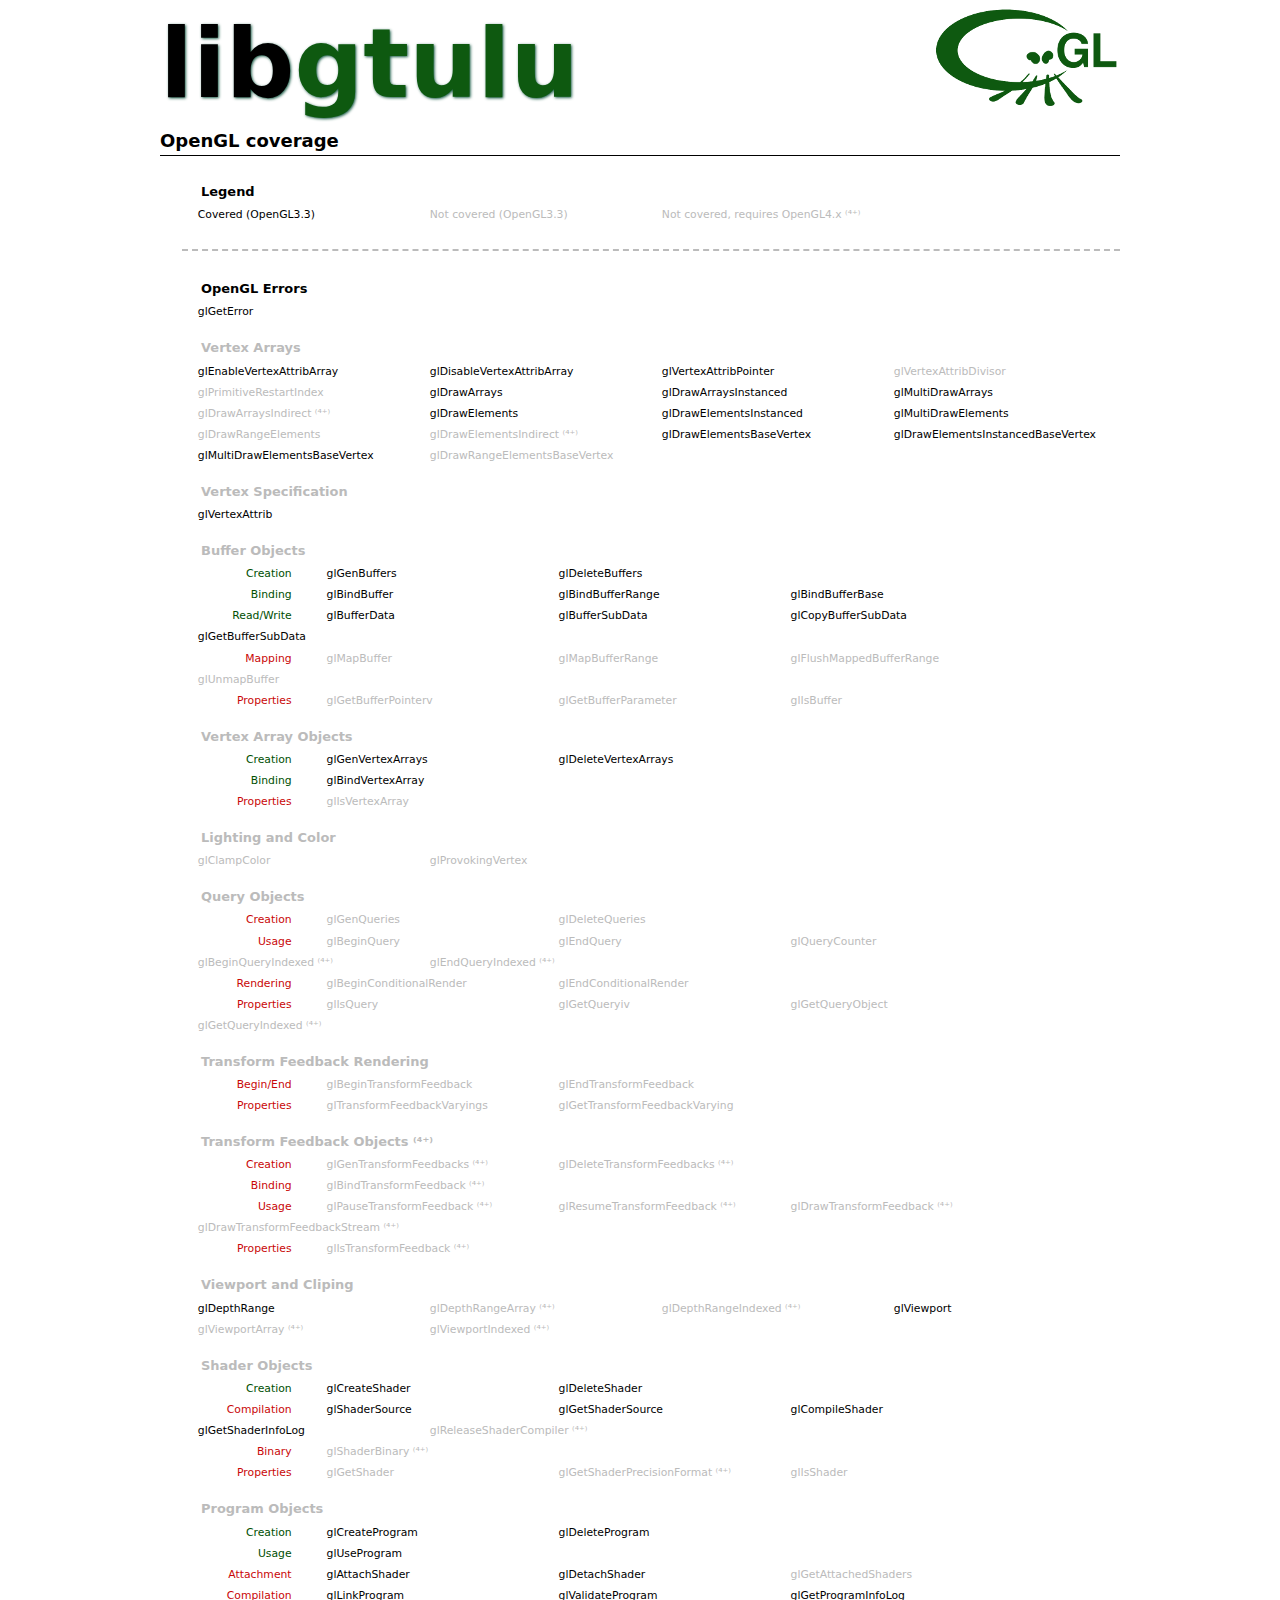
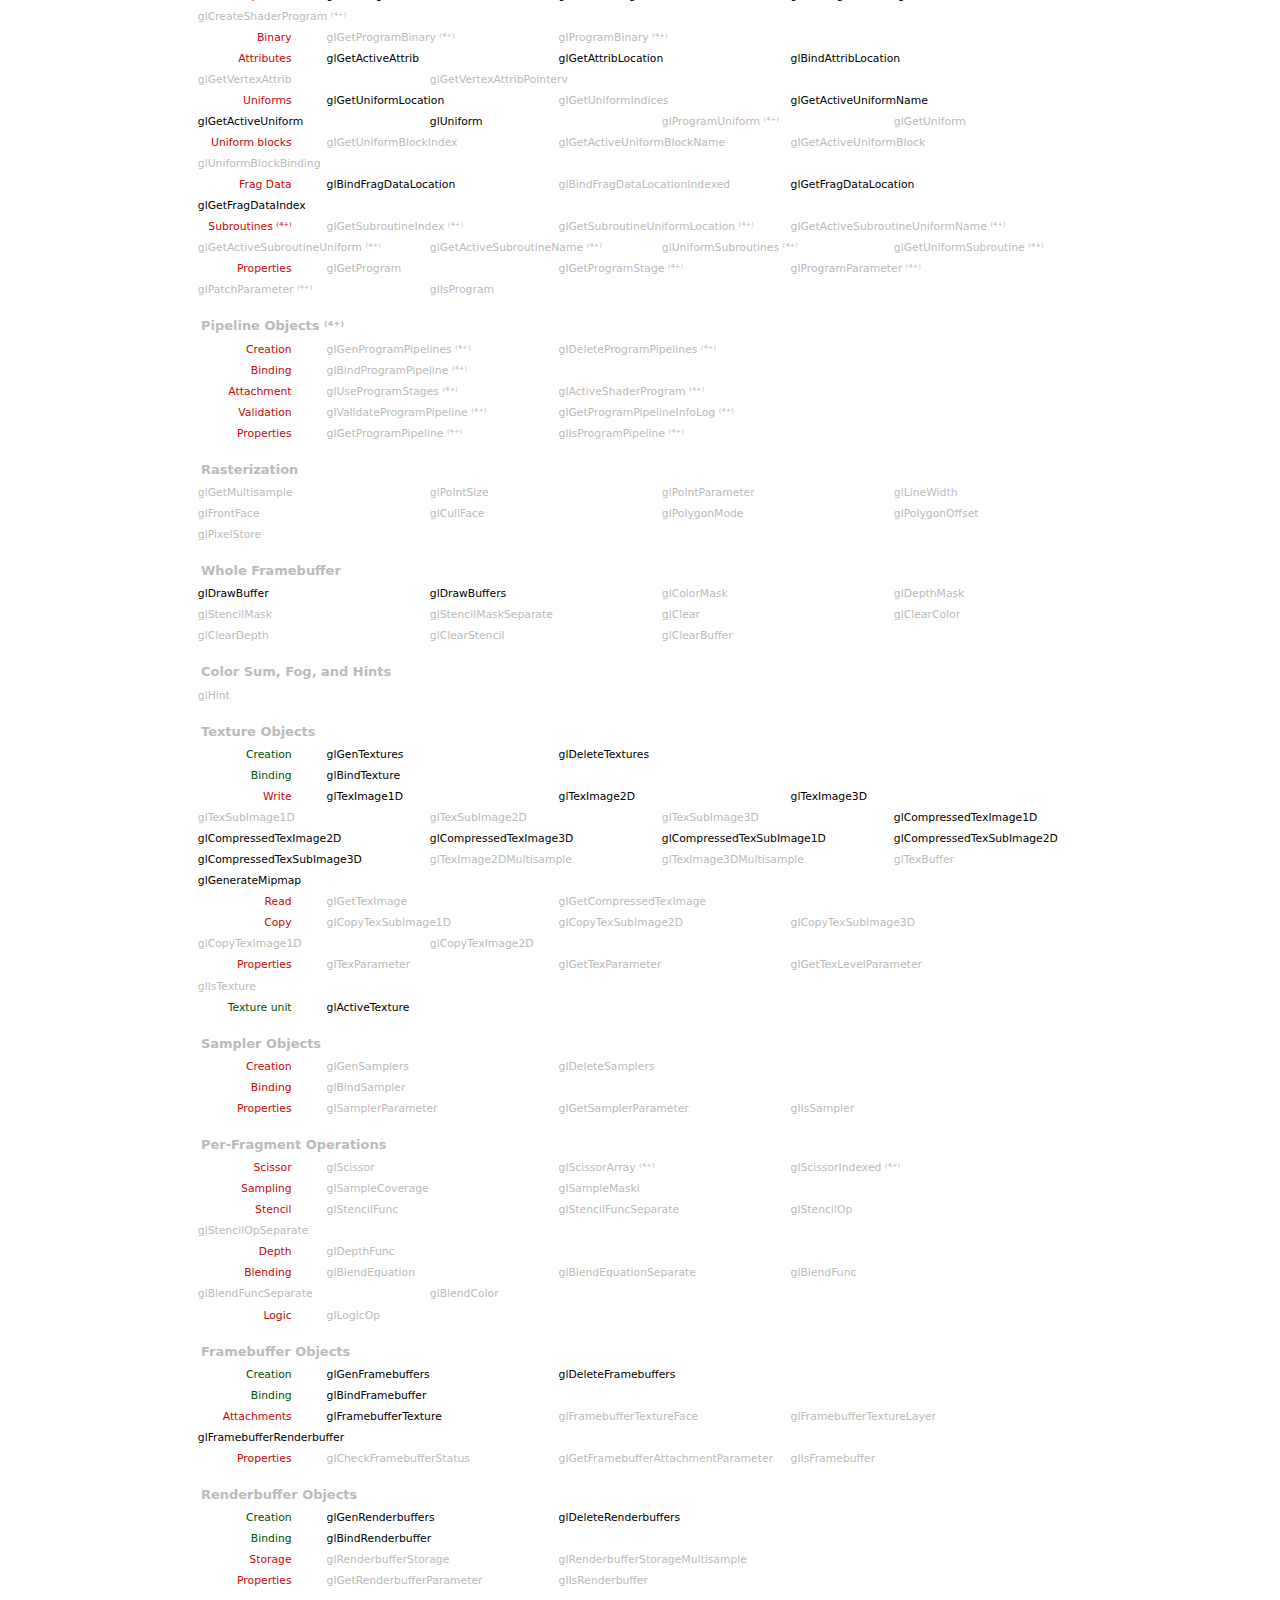
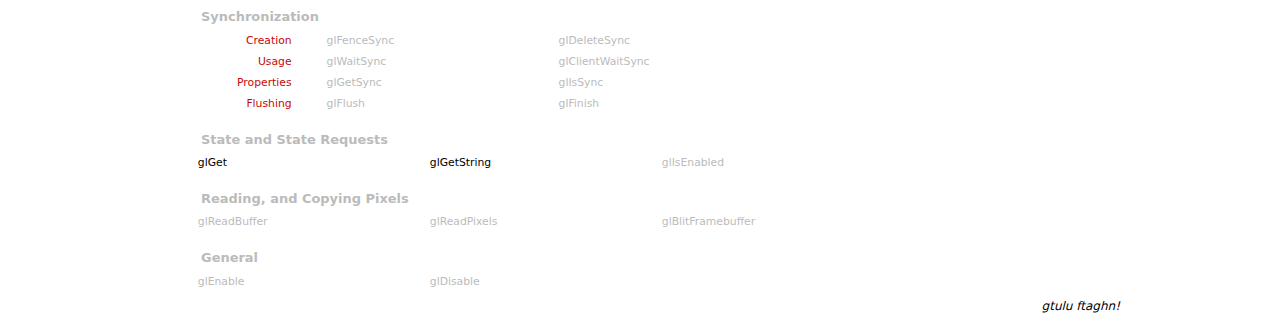
==== commit 40f679c0: "Edited coverage.html via GitHub" ====
--- a/coverage.html
+++ b/coverage.html
@@ -110,6 +110,7 @@
             <li class='group'>Usage</li>
             <li><a href='http://www.opengl.org/sdk/docs/man3/xhtml/glBeginQuery.xml'>glBeginQuery</a></li>
             <li><a href='http://www.opengl.org/sdk/docs/man3/xhtml/glEndQuery.xml'>glEndQuery</a></li>
+            <li><a href='http://www.opengl.org/sdk/docs/man3/xhtml/glQueryCounter.xml'>glQueryCounter</a></li>
             <li class='gl41'><a href='http://www.opengl.org/sdk/docs/man4/xhtml/glBeginQueryIndexed.xml'>glBeginQueryIndexed</a></li>
             <li class='gl41'><a href='http://www.opengl.org/sdk/docs/man4/xhtml/glEndQueryIndexed.xml'>glEndQueryIndexed</a></li>
 
@@ -371,26 +372,32 @@
             <li><a href='http://www.opengl.org/sdk/docs/man3/xhtml/glGetSamplerParameter.xml'>glGetSamplerParameter</a></li>
             <li><a href='http://www.opengl.org/sdk/docs/man3/xhtml/glIsSampler.xml'>glIsSampler</a></li>
         <li class='category'>Per-Fragment Operations</li>
+            <li class='group'>Scissor</li>
             <li><a href='http://www.opengl.org/sdk/docs/man3/xhtml/glScissor.xml'>glScissor</a></li>
             <li class='gl41'><a href='http://www.opengl.org/sdk/docs/man4/xhtml/glScissorArray.xml'>glScissorArray</a></li>
             <li class='gl41'><a href='http://www.opengl.org/sdk/docs/man4/xhtml/glScissorIndexed.xml'>glScissorIndexed</a></li>
 
+            <li class='group'>Sampling</li>
             <li><a href='http://www.opengl.org/sdk/docs/man3/xhtml/glSampleCoverage.xml'>glSampleCoverage</a></li>
             <li><a href='http://www.opengl.org/sdk/docs/man3/xhtml/glSampleMaski.xml'>glSampleMaski</a></li>
 
+            <li class='group'>Stencil</li>
             <li><a href='http://www.opengl.org/sdk/docs/man3/xhtml/glStencilFunc.xml'>glStencilFunc</a></li>
             <li><a href='http://www.opengl.org/sdk/docs/man3/xhtml/glStencilFuncSeparate.xml'>glStencilFuncSeparate</a></li>
             <li><a href='http://www.opengl.org/sdk/docs/man3/xhtml/glStencilOp.xml'>glStencilOp</a></li>
             <li><a href='http://www.opengl.org/sdk/docs/man3/xhtml/glStencilOpSeparate.xml'>glStencilOpSeparate</a></li>
 
+            <li class='group'>Depth</li>
             <li><a href='http://www.opengl.org/sdk/docs/man3/xhtml/glDepthFunc.xml'>glDepthFunc</a></li>
 
+            <li class='group'>Blending</li>
             <li><a href='http://www.opengl.org/sdk/docs/man3/xhtml/glBlendEquation.xml'>glBlendEquation</a></li>
             <li><a href='http://www.opengl.org/sdk/docs/man3/xhtml/glBlendEquationSeparate.xml'>glBlendEquationSeparate</a></li>
             <li><a href='http://www.opengl.org/sdk/docs/man3/xhtml/glBlendFunc.xml'>glBlendFunc</a></li>
             <li><a href='http://www.opengl.org/sdk/docs/man3/xhtml/glBlendFuncSeparate.xml'>glBlendFuncSeparate</a></li>
             <li><a href='http://www.opengl.org/sdk/docs/man3/xhtml/glBlendColor.xml'>glBlendColor</a></li>
 
+            <li class='group'>Logic</li>
             <li><a href='http://www.opengl.org/sdk/docs/man3/xhtml/glLogicOp.xml'>glLogicOp</a></li>
         <li class='category'>Framebuffer Objects</li>
             <li class='group covered'>Creation</li>
@@ -426,20 +433,23 @@
             <li class='group'>Properties</li>
             <li><a href='http://www.opengl.org/sdk/docs/man3/xhtml/glGetRenderbufferParameter.xml'>glGetRenderbufferParameter</a></li>
             <li><a href='http://www.opengl.org/sdk/docs/man3/xhtml/glIsRenderbuffer.xml'>glIsRenderbuffer</a></li>
-        <li class='category'>Special Functions</li>
-            <li><a href='http://www.opengl.org/sdk/docs/man3/xhtml/glQueryCounter.xml'>glQueryCounter</a></li>
         <li class='category'>Synchronization</li>
+            <li class='group'>Creation</li>
+            <li><a href='http://www.opengl.org/sdk/docs/man3/xhtml/glFenceSync.xml'>glFenceSync</a></li>
+            <li><a href='http://www.opengl.org/sdk/docs/man3/xhtml/glDeleteSync.xml'>glDeleteSync</a></li>
+
+            <li class='group'>Usage</li>
+            <li><a href='http://www.opengl.org/sdk/docs/man3/xhtml/glWaitSync.xml'>glWaitSync</a></li>
+            <li><a href='http://www.opengl.org/sdk/docs/man3/xhtml/glClientWaitSync.xml'>glClientWaitSync</a></li>
+
+            <li class='group'>Properties</li>
+            <li><a href='http://www.opengl.org/sdk/docs/man3/xhtml/glGetSync.xml'>glGetSync</a></li>
+            <li><a href='http://www.opengl.org/sdk/docs/man3/xhtml/glIsSync.xml'>glIsSync</a></li>
+            
+            <li class='group'>Flushing</li>
             <li><a href='http://www.opengl.org/sdk/docs/man3/xhtml/glFlush.xml'>glFlush</a></li>
             <li><a href='http://www.opengl.org/sdk/docs/man3/xhtml/glFinish.xml'>glFinish</a></li>
-
-            <li><a href='http://www.opengl.org/sdk/docs/man3/xhtml/glFenceSync.xml'>glFenceSync</a></li>
-            <li><a href='http://www.opengl.org/sdk/docs/man3/xhtml/glDeleteSync.xml'>glDeleteSync</a></li>
-
-            <li><a href='http://www.opengl.org/sdk/docs/man3/xhtml/glWaitSync.xml'>glWaitSync</a></li>
-            <li><a href='http://www.opengl.org/sdk/docs/man3/xhtml/glClientWaitSync.xml'>glClientWaitSync</a></li>
-
-            <li><a href='http://www.opengl.org/sdk/docs/man3/xhtml/glGetSync.xml'>glGetSync</a></li>
-            <li><a href='http://www.opengl.org/sdk/docs/man3/xhtml/glIsSync.xml'>glIsSync</a></li>
+            
         <li class='category'>State and State Requests</li>
             <li class='covered'><a href='http://www.opengl.org/sdk/docs/man3/xhtml/glGet.xml'>glGet</a></li>
             <li class='covered'><a href='http://www.opengl.org/sdk/docs/man3/xhtml/glGetString.xml'>glGetString</a></li>
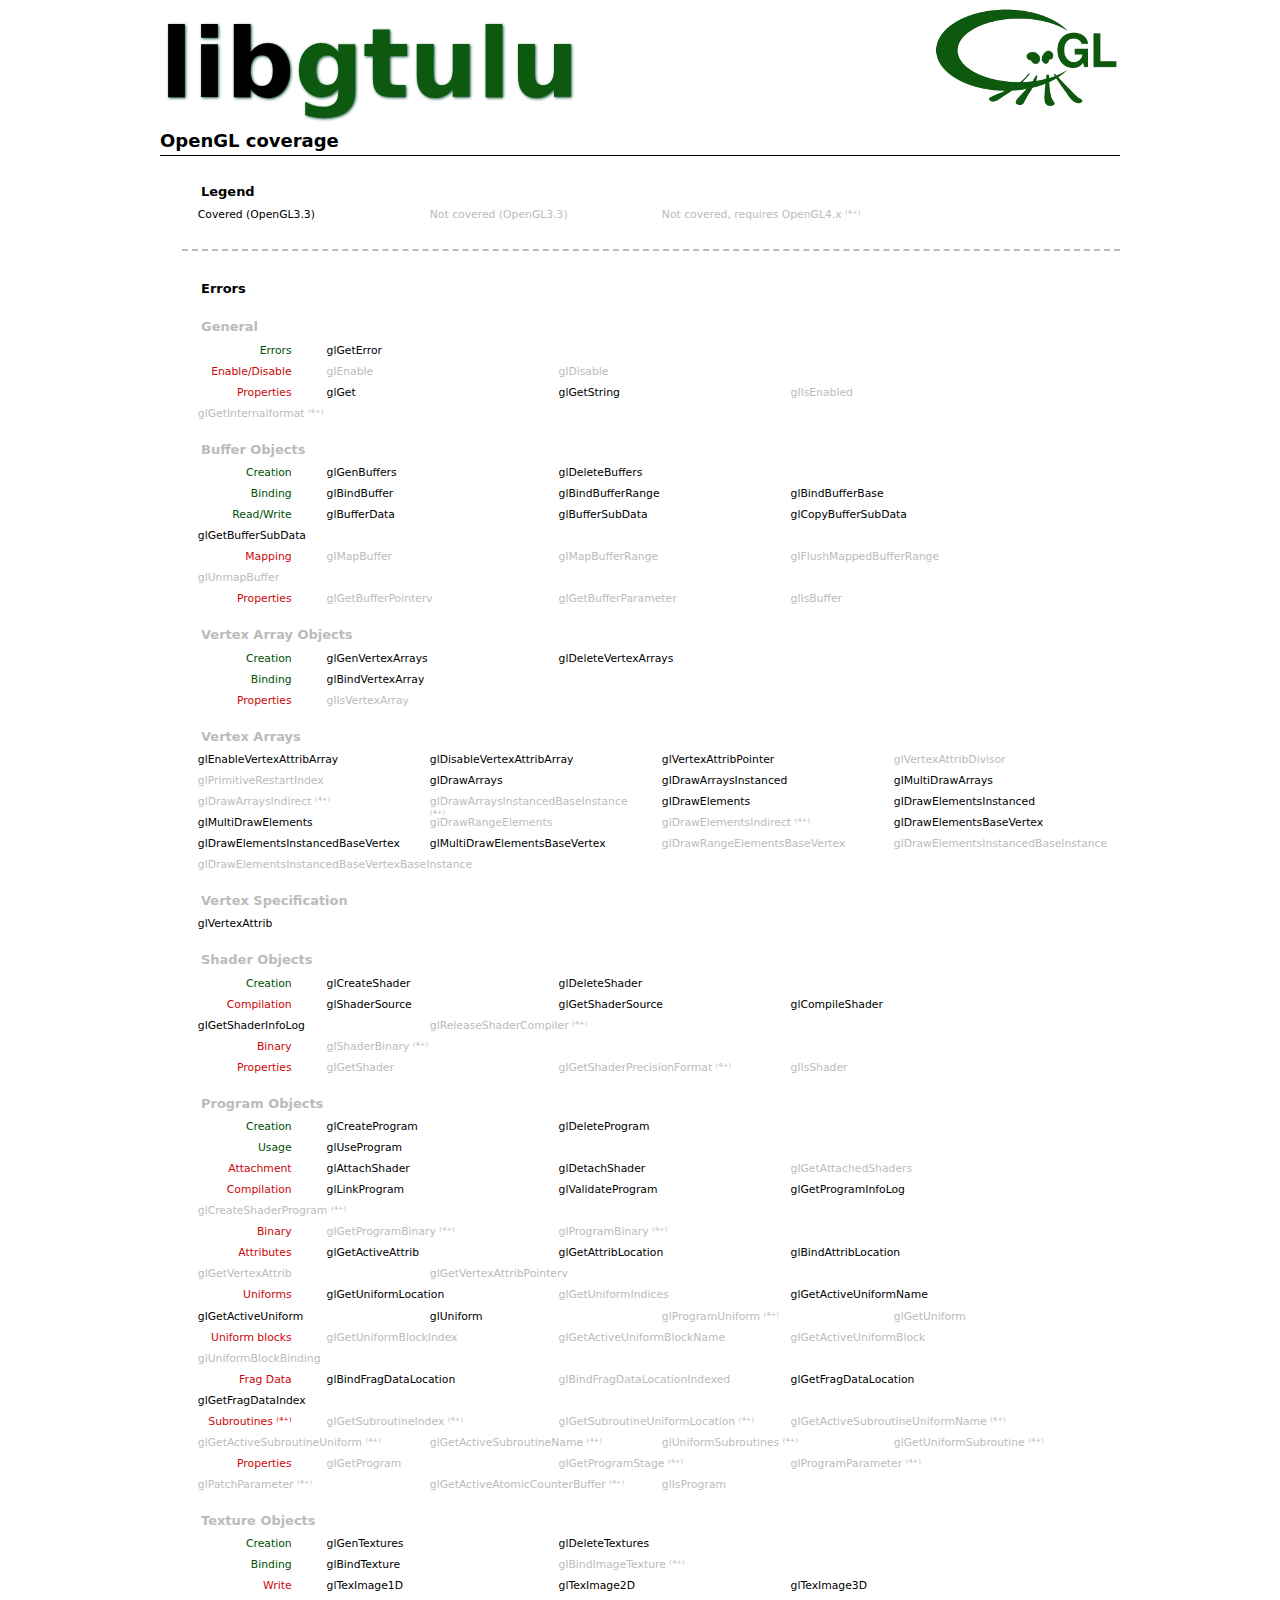
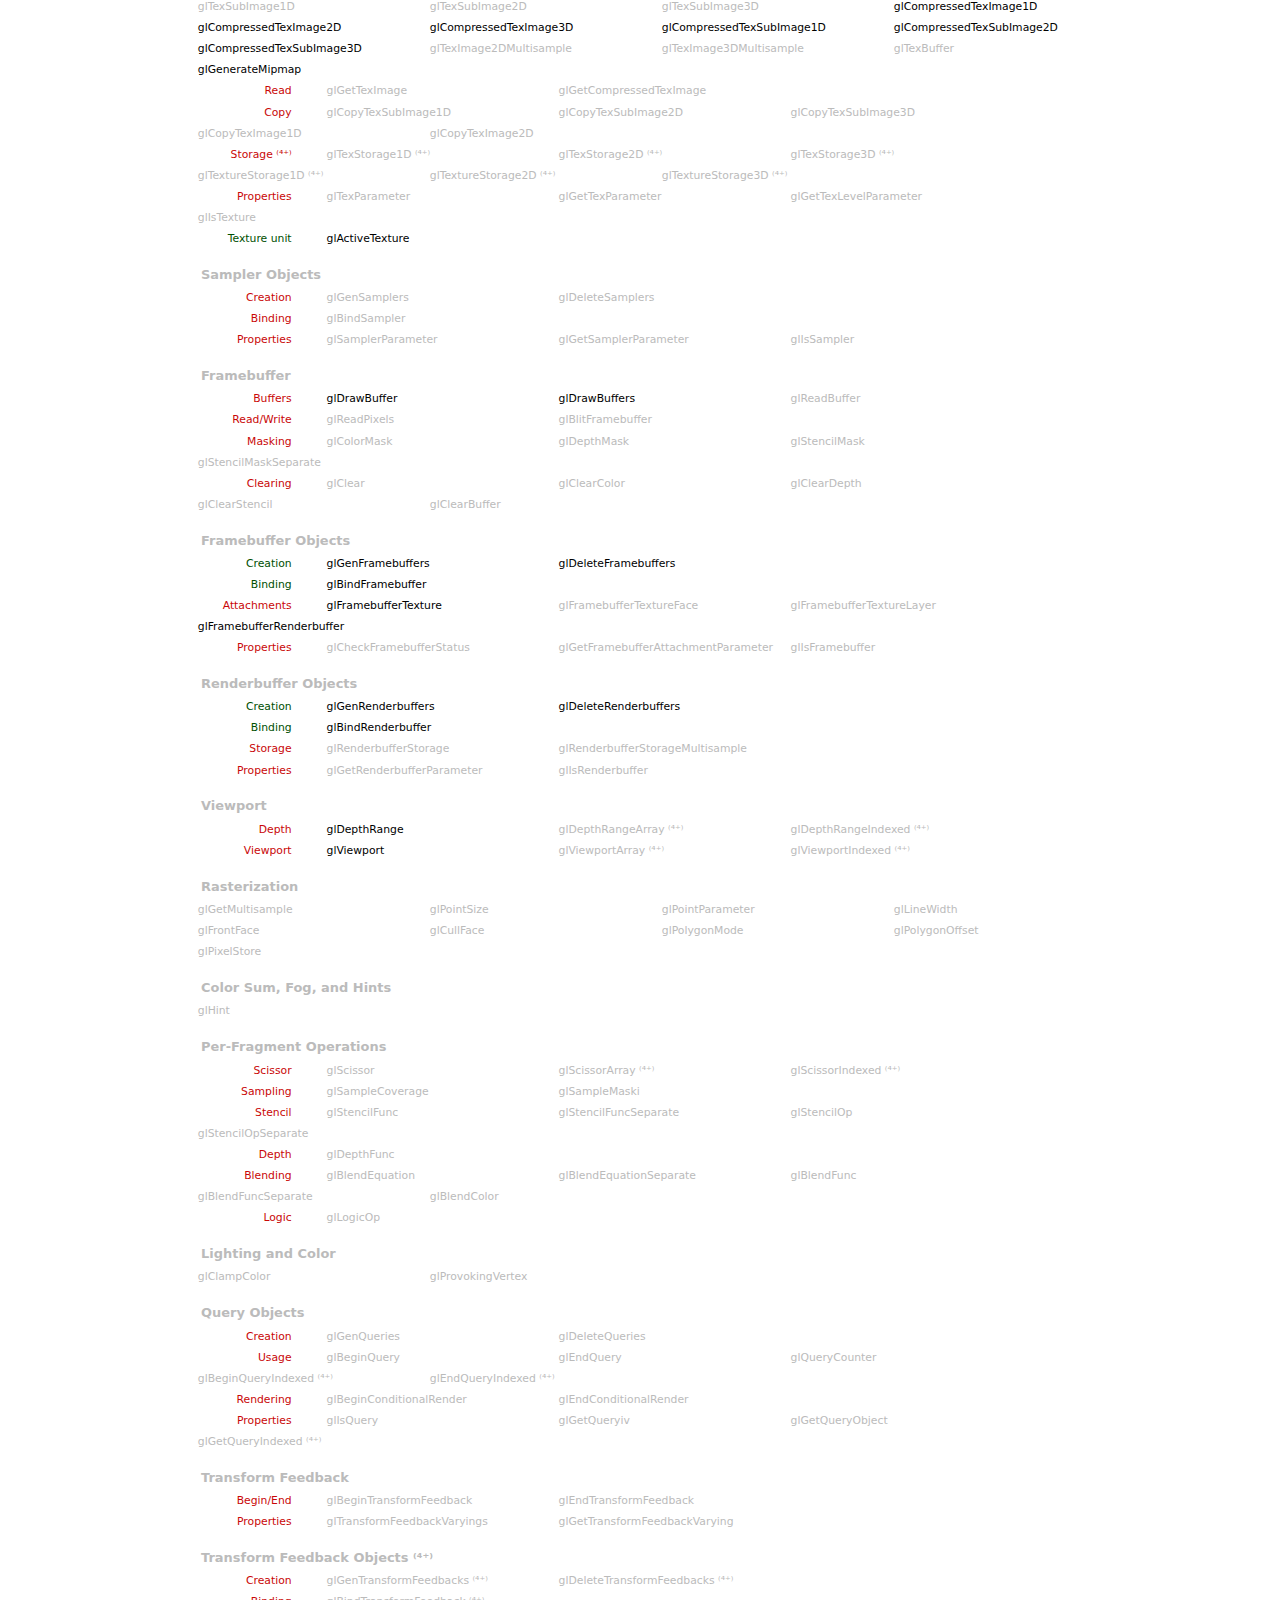
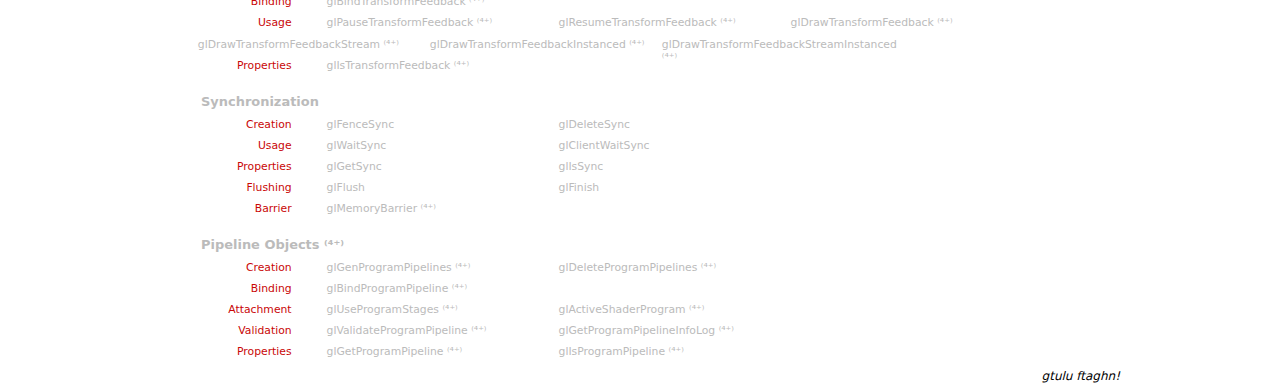
==== commit b35fe816: "Edited coverage.html via GitHub" ====
--- a/coverage.html
+++ b/coverage.html
@@ -35,8 +35,62 @@
             <li class='gl41'>Not covered, requires OpenGL4.x</li>
       </ul>
       <ul class='coverage'>
-        <li class='category covered'>OpenGL Errors</li>
+        <li class='category covered'>Errors</li>
+
+        <li class='category'>General</li>
+            <li class='group covered'>Errors</li>
             <li class='covered'><a href='http://www.opengl.org/sdk/docs/man3/xhtml/glGetError.xml'>glGetError</a></li>
+
+            <li class='group'>Enable/Disable</li>
+            <li><a href='http://www.opengl.org/sdk/docs/man3/xhtml/glEnable.xml'>glEnable</a></li>
+            <li><a href='http://www.opengl.org/sdk/docs/man3/xhtml/glDisable.xml'>glDisable</a></li>
+
+            <li class='group'>Properties</li>
+            <li class='covered'><a href='http://www.opengl.org/sdk/docs/man3/xhtml/glGet.xml'>glGet</a></li>
+            <li class='covered'><a href='http://www.opengl.org/sdk/docs/man3/xhtml/glGetString.xml'>glGetString</a></li>
+
+            <li><a href='http://www.opengl.org/sdk/docs/man3/xhtml/glIsEnabled.xml'>glIsEnabled</a></li>
+
+            <li class='gl41'><a href='http://www.opengl.org/sdk/docs/man4/xhtml/glGetInternalformat.xml'>glGetInternalformat</a></li>
+
+        <li class='category'>Buffer Objects</li>
+            <li class='group covered'>Creation</li>
+            <li class='covered'><a href='http://www.opengl.org/sdk/docs/man3/xhtml/glGenBuffers.xml'>glGenBuffers</a></li>
+            <li class='covered'><a href='http://www.opengl.org/sdk/docs/man3/xhtml/glDeleteBuffers.xml'>glDeleteBuffers</a></li>
+
+            <li class='group covered'>Binding</li>
+            <li class='covered'><a href='http://www.opengl.org/sdk/docs/man3/xhtml/glBindBuffer.xml'>glBindBuffer</a></li>
+            <li class='covered'><a href='http://www.opengl.org/sdk/docs/man3/xhtml/glBindBufferRange.xml'>glBindBufferRange</a></li>
+            <li class='covered'><a href='http://www.opengl.org/sdk/docs/man3/xhtml/glBindBufferBase.xml'>glBindBufferBase</a></li>
+
+            <li class='group covered'>Read/Write</li>
+            <li class='covered'><a href='http://www.opengl.org/sdk/docs/man3/xhtml/glBufferData.xml'>glBufferData</a></li>
+            <li class='covered'><a href='http://www.opengl.org/sdk/docs/man3/xhtml/glBufferSubData.xml'>glBufferSubData</a></li>
+            <li class='covered'><a href='http://www.opengl.org/sdk/docs/man3/xhtml/glCopyBufferSubData.xml'>glCopyBufferSubData</a></li>
+            <li class='covered'><a href='http://www.opengl.org/sdk/docs/man3/xhtml/glGetBufferSubData.xml'>glGetBufferSubData</a></li>
+
+            <li class='group'>Mapping</li>
+            <li><a href='http://www.opengl.org/sdk/docs/man3/xhtml/glMapBuffer.xml'>glMapBuffer</a></li>
+            <li><a href='http://www.opengl.org/sdk/docs/man3/xhtml/glMapBufferRange.xml'>glMapBufferRange</a></li>
+            <li><a href='http://www.opengl.org/sdk/docs/man3/xhtml/glFlushMappedBufferRange.xml'>glFlushMappedBufferRange</a></li>
+            <li><a href='http://www.opengl.org/sdk/docs/man3/xhtml/glUnmapBuffer.xml'>glUnmapBuffer</a></li>
+
+            <li class='group'>Properties</li>
+            <li><a href='http://www.opengl.org/sdk/docs/man3/xhtml/glGetBufferPointerv.xml'>glGetBufferPointerv</a></li>
+            <li><a href='http://www.opengl.org/sdk/docs/man3/xhtml/glGetBufferParameter.xml'>glGetBufferParameter</a></li>
+            <li><a href='http://www.opengl.org/sdk/docs/man3/xhtml/glIsBuffer.xml'>glIsBuffer</a></li>
+
+        <li class='category'>Vertex Array Objects</li>
+            <li class='group covered'>Creation</li>
+            <li class='covered'><a href='http://www.opengl.org/sdk/docs/man3/xhtml/glGenVertexArrays.xml'>glGenVertexArrays</a></li>
+            <li class='covered'><a href='http://www.opengl.org/sdk/docs/man3/xhtml/glDeleteVertexArrays.xml'>glDeleteVertexArrays</a></li>
+
+            <li class='group covered'>Binding</li>
+            <li class='covered'><a href='http://www.opengl.org/sdk/docs/man3/xhtml/glBindVertexArray.xml'>glBindVertexArray</a></li>
+
+            <li class='group'>Properties</li>
+            <li><a href='http://www.opengl.org/sdk/docs/man3/xhtml/glIsVertexArray.xml'>glIsVertexArray</a></li>
+
         <li class='category'>Vertex Arrays</li>
             <li class='covered'><a href='http://www.opengl.org/sdk/docs/man3/xhtml/glEnableVertexAttribArray.xml'>glEnableVertexAttribArray</a></li>
             <li class='covered'><a href='http://www.opengl.org/sdk/docs/man3/xhtml/glDisableVertexAttribArray.xml'>glDisableVertexAttribArray</a></li>
@@ -49,6 +103,8 @@
             <li class='covered'><a href='http://www.opengl.org/sdk/docs/man3/xhtml/glDrawArraysInstanced.xml'>glDrawArraysInstanced</a></li>
             <li class='covered'><a href='http://www.opengl.org/sdk/docs/man3/xhtml/glMultiDrawArrays.xml'>glMultiDrawArrays</a></li>
             <li class='gl41'><a href='http://www.opengl.org/sdk/docs/man4/xhtml/glDrawArraysIndirect.xml'>glDrawArraysIndirect</a></li>
+
+            <li class='gl41'><a href='http://www.opengl.org/sdk/docs/man4/xhtml/glDrawArraysInstancedBaseInstance.xml'>glDrawArraysInstancedBaseInstance</a></li>
 
             <li class='covered'><a href='http://www.opengl.org/sdk/docs/man3/xhtml/glDrawElements.xml'>glDrawElements</a></li>
             <li class='covered'><a href='http://www.opengl.org/sdk/docs/man3/xhtml/glDrawElementsInstanced.xml'>glDrawElementsInstanced</a></li>
@@ -60,106 +116,12 @@
             <li class='covered'><a href='http://www.opengl.org/sdk/docs/man3/xhtml/glDrawElementsInstancedBaseVertex.xml'>glDrawElementsInstancedBaseVertex</a></li>
             <li class='covered'><a href='http://www.opengl.org/sdk/docs/man3/xhtml/glMultiDrawElementsBaseVertex.xml'>glMultiDrawElementsBaseVertex</a></li>
             <li><a href='http://www.opengl.org/sdk/docs/man3/xhtml/glDrawRangeElementsBaseVertex.xml'>glDrawRangeElementsBaseVertex</a></li>
+
+            <li><a href='http://www.opengl.org/sdk/docs/man3/xhtml/glDrawElementsInstancedBaseInstance.xml'>glDrawElementsInstancedBaseInstance</a></li>
+            <li><a href='http://www.opengl.org/sdk/docs/man3/xhtml/glDrawElementsInstancedBaseVertexBaseInstance.xml'>glDrawElementsInstancedBaseVertexBaseInstance</a></li>
+
         <li class='category'>Vertex Specification</li>
             <li class='covered'><a href='http://www.opengl.org/sdk/docs/man3/xhtml/glVertexAttrib.xml'>glVertexAttrib</a></li>
-        <li class='category'>Buffer Objects</li>
-            <li class='group covered'>Creation</li>
-            <li class='covered'><a href='http://www.opengl.org/sdk/docs/man3/xhtml/glGenBuffers.xml'>glGenBuffers</a></li>
-            <li class='covered'><a href='http://www.opengl.org/sdk/docs/man3/xhtml/glDeleteBuffers.xml'>glDeleteBuffers</a></li>
-
-            <li class='group covered'>Binding</li>
-            <li class='covered'><a href='http://www.opengl.org/sdk/docs/man3/xhtml/glBindBuffer.xml'>glBindBuffer</a></li>
-            <li class='covered'><a href='http://www.opengl.org/sdk/docs/man3/xhtml/glBindBufferRange.xml'>glBindBufferRange</a></li>
-            <li class='covered'><a href='http://www.opengl.org/sdk/docs/man3/xhtml/glBindBufferBase.xml'>glBindBufferBase</a></li>
-
-            <li class='group covered'>Read/Write</li>
-            <li class='covered'><a href='http://www.opengl.org/sdk/docs/man3/xhtml/glBufferData.xml'>glBufferData</a></li>
-            <li class='covered'><a href='http://www.opengl.org/sdk/docs/man3/xhtml/glBufferSubData.xml'>glBufferSubData</a></li>
-            <li class='covered'><a href='http://www.opengl.org/sdk/docs/man3/xhtml/glCopyBufferSubData.xml'>glCopyBufferSubData</a></li>
-            <li class='covered'><a href='http://www.opengl.org/sdk/docs/man3/xhtml/glGetBufferSubData.xml'>glGetBufferSubData</a></li>
-
-            <li class='group'>Mapping</li>
-            <li><a href='http://www.opengl.org/sdk/docs/man3/xhtml/glMapBuffer.xml'>glMapBuffer</a></li>
-            <li><a href='http://www.opengl.org/sdk/docs/man3/xhtml/glMapBufferRange.xml'>glMapBufferRange</a></li>
-            <li><a href='http://www.opengl.org/sdk/docs/man3/xhtml/glFlushMappedBufferRange.xml'>glFlushMappedBufferRange</a></li>
-            <li><a href='http://www.opengl.org/sdk/docs/man3/xhtml/glUnmapBuffer.xml'>glUnmapBuffer</a></li>
-
-            <li class='group'>Properties</li>
-            <li><a href='http://www.opengl.org/sdk/docs/man3/xhtml/glGetBufferPointerv.xml'>glGetBufferPointerv</a></li>
-            <li><a href='http://www.opengl.org/sdk/docs/man3/xhtml/glGetBufferParameter.xml'>glGetBufferParameter</a></li>
-            <li><a href='http://www.opengl.org/sdk/docs/man3/xhtml/glIsBuffer.xml'>glIsBuffer</a></li>
-        <li class='category'>Vertex Array Objects</li>
-            <li class='group covered'>Creation</li>
-            <li class='covered'><a href='http://www.opengl.org/sdk/docs/man3/xhtml/glGenVertexArrays.xml'>glGenVertexArrays</a></li>
-            <li class='covered'><a href='http://www.opengl.org/sdk/docs/man3/xhtml/glDeleteVertexArrays.xml'>glDeleteVertexArrays</a></li>
-
-            <li class='group covered'>Binding</li>
-            <li class='covered'><a href='http://www.opengl.org/sdk/docs/man3/xhtml/glBindVertexArray.xml'>glBindVertexArray</a></li>
-
-            <li class='group'>Properties</li>
-            <li><a href='http://www.opengl.org/sdk/docs/man3/xhtml/glIsVertexArray.xml'>glIsVertexArray</a></li>
-        <li class='category'>Lighting and Color</li>
-            <li><a href='http://www.opengl.org/sdk/docs/man3/xhtml/glClampColor.xml'>glClampColor</a></li>
-            <li><a href='http://www.opengl.org/sdk/docs/man3/xhtml/glProvokingVertex.xml'>glProvokingVertex</a></li>
-
-        <li class='category'>Query Objects</li>
-            <li class='group'>Creation</li>
-            <li><a href='http://www.opengl.org/sdk/docs/man3/xhtml/glGenQueries.xml'>glGenQueries</a></li>
-            <li><a href='http://www.opengl.org/sdk/docs/man3/xhtml/glDeleteQueries.xml'>glDeleteQueries</a></li>
-
-            <li class='group'>Usage</li>
-            <li><a href='http://www.opengl.org/sdk/docs/man3/xhtml/glBeginQuery.xml'>glBeginQuery</a></li>
-            <li><a href='http://www.opengl.org/sdk/docs/man3/xhtml/glEndQuery.xml'>glEndQuery</a></li>
-            <li><a href='http://www.opengl.org/sdk/docs/man3/xhtml/glQueryCounter.xml'>glQueryCounter</a></li>
-            <li class='gl41'><a href='http://www.opengl.org/sdk/docs/man4/xhtml/glBeginQueryIndexed.xml'>glBeginQueryIndexed</a></li>
-            <li class='gl41'><a href='http://www.opengl.org/sdk/docs/man4/xhtml/glEndQueryIndexed.xml'>glEndQueryIndexed</a></li>
-
-            <li class='group'>Rendering</li>
-            <li><a href='http://www.opengl.org/sdk/docs/man3/xhtml/glBeginConditionalRender.xml'>glBeginConditionalRender</a></li>
-            <li><a href='http://www.opengl.org/sdk/docs/man3/xhtml/glEndConditionalRender.xml'>glEndConditionalRender</a></li>
-
-            <li class='group'>Properties</li>
-            <li><a href='http://www.opengl.org/sdk/docs/man3/xhtml/glIsQuery.xml'>glIsQuery</a></li>
-
-            <li><a href='http://www.opengl.org/sdk/docs/man3/xhtml/glGetQueryiv.xml'>glGetQueryiv</a></li>
-            <li><a href='http://www.opengl.org/sdk/docs/man3/xhtml/glGetQueryObject.xml'>glGetQueryObject</a></li>
-            <li class='gl41'><a href='http://www.opengl.org/sdk/docs/man4/xhtml/glGetQueryIndexed.xml'>glGetQueryIndexed</a></li>
-
-        <li class='category'>Transform Feedback Rendering</li>
-            <li class='group'>Begin/End</li>
-            <li><a href='http://www.opengl.org/sdk/docs/man3/xhtml/glBeginTransformFeedback.xml'>glBeginTransformFeedback</a></li>
-            <li><a href='http://www.opengl.org/sdk/docs/man3/xhtml/glEndTransformFeedback.xml'>glEndTransformFeedback</a></li>
-
-            <li class='group'>Properties</li>
-            <li><a href='http://www.opengl.org/sdk/docs/man3/xhtml/glTransformFeedbackVaryings.xml'>glTransformFeedbackVaryings</a></li>
-            <li><a href='http://www.opengl.org/sdk/docs/man3/xhtml/glGetTransformFeedbackVarying.xml'>glGetTransformFeedbackVarying</a></li>
-
-        <li class='category gl41'>Transform Feedback Objects</li>
-            <li class='group'>Creation</li>
-            <li class='gl41'><a href='http://www.opengl.org/sdk/docs/man4/xhtml/glGenTransformFeedbacks.xml'>glGenTransformFeedbacks</a></li>
-            <li class='gl41'><a href='http://www.opengl.org/sdk/docs/man4/xhtml/glDeleteTransformFeedbacks.xml'>glDeleteTransformFeedbacks</a></li>
-
-            <li class='group'>Binding</li>
-            <li class='gl41'><a href='http://www.opengl.org/sdk/docs/man4/xhtml/glBindTransformFeedback.xml'>glBindTransformFeedback</a></li>
-
-            <li class='group'>Usage</li>
-            <li class='gl41'><a href='http://www.opengl.org/sdk/docs/man4/xhtml/glPauseTransformFeedback.xml'>glPauseTransformFeedback</a></li>
-            <li class='gl41'><a href='http://www.opengl.org/sdk/docs/man4/xhtml/glResumeTransformFeedback.xml'>glResumeTransformFeedback</a></li>
-
-            <li class='gl41'><a href='http://www.opengl.org/sdk/docs/man4/xhtml/glDrawTransformFeedback.xml'>glDrawTransformFeedback</a></li>
-            <li class='gl41'><a href='http://www.opengl.org/sdk/docs/man4/xhtml/glDrawTransformFeedbackStream.xml'>glDrawTransformFeedbackStream</a></li>
-
-            <li class='group'>Properties</li>
-            <li class='gl41'><a href='http://www.opengl.org/sdk/docs/man4/xhtml/glIsTransformFeedback.xml'>glIsTransformFeedback</a></li>
-
-        <li class='category'>Viewport and Cliping</li>
-            <li class='covered'><a href='http://www.opengl.org/sdk/docs/man3/xhtml/glDepthRange.xml'>glDepthRange</a></li>
-            <li class='gl41'><a href='http://www.opengl.org/sdk/docs/man4/xhtml/glDepthRangeArray.xml'>glDepthRangeArray</a></li>
-            <li class='gl41'><a href='http://www.opengl.org/sdk/docs/man4/xhtml/glDepthRangeIndexed.xml'>glDepthRangeIndexed</a></li>
-
-            <li class='covered'><a href='http://www.opengl.org/sdk/docs/man3/xhtml/glViewport.xml'>glViewport</a></li>
-            <li class='gl41'><a href='http://www.opengl.org/sdk/docs/man4/xhtml/glViewportArray.xml'>glViewportArray</a></li>
-            <li class='gl41'><a href='http://www.opengl.org/sdk/docs/man4/xhtml/glViewportIndexed.xml'>glViewportIndexed</a></li>
 
         <li class='category'>Shader Objects</li>
             <li class='group covered'>Creation</li>
@@ -253,124 +215,174 @@
             <li class='gl41'><a href='http://www.opengl.org/sdk/docs/man4/xhtml/glProgramParameter.xml'>glProgramParameter</a></li>
             <li class='gl41'><a href='http://www.opengl.org/sdk/docs/man4/xhtml/glPatchParameter.xml'>glPatchParameter</a></li>
 
+            <li class='gl41'><a href='http://www.opengl.org/sdk/docs/man4/xhtml/glGetActiveAtomicCounterBuffer.xml'>glGetActiveAtomicCounterBuffer</a></li>
+
             <li><a href='http://www.opengl.org/sdk/docs/man3/xhtml/glIsProgram.xml'>glIsProgram</a></li>
 
-        <li class='category gl41'>Pipeline Objects</li>
+        <li class='category'>Texture Objects</li>
+            <li class='group covered'>Creation</li>
+            <li class='covered'><a href='http://www.opengl.org/sdk/docs/man3/xhtml/glGenTextures.xml'>glGenTextures</a></li>
+            <li class='covered'><a href='http://www.opengl.org/sdk/docs/man3/xhtml/glDeleteTextures.xml'>glDeleteTextures</a></li>
+
+            <li class='group covered'>Binding</li>
+            <li class='covered'><a href='http://www.opengl.org/sdk/docs/man3/xhtml/glBindTexture.xml'>glBindTexture</a></li>
+
+            <li class='gl41'><a href='http://www.opengl.org/sdk/docs/man4/xhtml/glBindImageTexture.xml'>glBindImageTexture</a></li>
+
+            <li class='group'>Write</li>
+            <li class='covered'><a href='http://www.opengl.org/sdk/docs/man3/xhtml/glTexImage1D.xml'>glTexImage1D</a></li>
+            <li class='covered'><a href='http://www.opengl.org/sdk/docs/man3/xhtml/glTexImage2D.xml'>glTexImage2D</a></li>
+            <li class='covered'><a href='http://www.opengl.org/sdk/docs/man3/xhtml/glTexImage3D.xml'>glTexImage3D</a></li>
+
+            <li><a href='http://www.opengl.org/sdk/docs/man3/xhtml/glTexSubImage1D.xml'>glTexSubImage1D</a></li>
+            <li><a href='http://www.opengl.org/sdk/docs/man3/xhtml/glTexSubImage2D.xml'>glTexSubImage2D</a></li>
+            <li><a href='http://www.opengl.org/sdk/docs/man3/xhtml/glTexSubImage3D.xml'>glTexSubImage3D</a></li>
+
+            <li class='covered'><a href='http://www.opengl.org/sdk/docs/man3/xhtml/glCompressedTexImage1D.xml'>glCompressedTexImage1D</a></li>
+            <li class='covered'><a href='http://www.opengl.org/sdk/docs/man3/xhtml/glCompressedTexImage2D.xml'>glCompressedTexImage2D</a></li>
+            <li class='covered'><a href='http://www.opengl.org/sdk/docs/man3/xhtml/glCompressedTexImage3D.xml'>glCompressedTexImage3D</a></li>
+
+            <li class='covered'><a href='http://www.opengl.org/sdk/docs/man3/xhtml/glCompressedTexSubImage1D.xml'>glCompressedTexSubImage1D</a></li>
+            <li class='covered'><a href='http://www.opengl.org/sdk/docs/man3/xhtml/glCompressedTexSubImage2D.xml'>glCompressedTexSubImage2D</a></li>
+            <li class='covered'><a href='http://www.opengl.org/sdk/docs/man3/xhtml/glCompressedTexSubImage3D.xml'>glCompressedTexSubImage3D</a></li>
+
+            <li><a href='http://www.opengl.org/sdk/docs/man3/xhtml/glTexImage2DMultisample.xml'>glTexImage2DMultisample</a></li>
+            <li><a href='http://www.opengl.org/sdk/docs/man3/xhtml/glTexImage3DMultisample.xml'>glTexImage3DMultisample</a></li>
+
+            <li><a href='http://www.opengl.org/sdk/docs/man3/xhtml/glTexBuffer.xml'>glTexBuffer</a></li>
+
+            <li class='covered'><a href='http://www.opengl.org/sdk/docs/man3/xhtml/glGenerateMipmap.xml'>glGenerateMipmap</a></li>
+
+            <li class='group'>Read</li>
+            <li><a href='http://www.opengl.org/sdk/docs/man3/xhtml/glGetTexImage.xml'>glGetTexImage</a></li>
+            <li><a href='http://www.opengl.org/sdk/docs/man3/xhtml/glGetCompressedTexImage.xml'>glGetCompressedTexImage</a></li>
+
+            <li class='group'>Copy</li>
+            <li><a href='http://www.opengl.org/sdk/docs/man3/xhtml/glCopyTexSubImage1D.xml'>glCopyTexSubImage1D</a></li>
+            <li><a href='http://www.opengl.org/sdk/docs/man3/xhtml/glCopyTexSubImage2D.xml'>glCopyTexSubImage2D</a></li>
+            <li><a href='http://www.opengl.org/sdk/docs/man3/xhtml/glCopyTexSubImage3D.xml'>glCopyTexSubImage3D</a></li>
+
+            <li><a href='http://www.opengl.org/sdk/docs/man3/xhtml/glCopyTexImage1D.xml'>glCopyTexImage1D</a></li>
+            <li><a href='http://www.opengl.org/sdk/docs/man3/xhtml/glCopyTexImage2D.xml'>glCopyTexImage2D</a></li>
+
+            <li class='group gl41'>Storage</li>
+            <li class='gl41'><a href='http://www.opengl.org/sdk/docs/man4/xhtml/glTexStorage1D.xml'>glTexStorage1D</a></li>
+            <li class='gl41'><a href='http://www.opengl.org/sdk/docs/man4/xhtml/glTexStorage2D.xml'>glTexStorage2D</a></li>
+            <li class='gl41'><a href='http://www.opengl.org/sdk/docs/man4/xhtml/glTexStorage3D.xml'>glTexStorage3D</a></li>
+            <li class='gl41'><a href='http://www.opengl.org/sdk/docs/man4/xhtml/glTextureStorage1D.xml'>glTextureStorage1D</a></li>
+            <li class='gl41'><a href='http://www.opengl.org/sdk/docs/man4/xhtml/glTextureStorage2D.xml'>glTextureStorage2D</a></li>
+            <li class='gl41'><a href='http://www.opengl.org/sdk/docs/man4/xhtml/glTextureStorage3D.xml'>glTextureStorage3D</a></li>
+
+            <li class='group'>Properties</li>
+            <li><a href='http://www.opengl.org/sdk/docs/man3/xhtml/glTexParameter.xml'>glTexParameter</a></li>
+            <li><a href='http://www.opengl.org/sdk/docs/man3/xhtml/glGetTexParameter.xml'>glGetTexParameter</a></li>
+            <li><a href='http://www.opengl.org/sdk/docs/man3/xhtml/glGetTexLevelParameter.xml'>glGetTexLevelParameter</a></li>
+            <li><a href='http://www.opengl.org/sdk/docs/man3/xhtml/glIsTexture.xml'>glIsTexture</a></li>
+
+            <li class='group covered'>Texture unit</li>
+            <li class='covered'><a href='http://www.opengl.org/sdk/docs/man3/xhtml/glActiveTexture.xml'>glActiveTexture</a></li>
+
+        <li class='category'>Sampler Objects</li>
             <li class='group'>Creation</li>
-            <li class='gl41'><a href='http://www.opengl.org/sdk/docs/man4/xhtml/glGenProgramPipelines.xml'>glGenProgramPipelines</a></li>
-            <li class='gl41'><a href='http://www.opengl.org/sdk/docs/man4/xhtml/glDeleteProgramPipelines.xml'>glDeleteProgramPipelines</a></li>
+            <li><a href='http://www.opengl.org/sdk/docs/man3/xhtml/glGenSamplers.xml'>glGenSamplers</a></li>
+            <li><a href='http://www.opengl.org/sdk/docs/man3/xhtml/glDeleteSamplers.xml'>glDeleteSamplers</a></li>
 
             <li class='group'>Binding</li>
-            <li class='gl41'><a href='http://www.opengl.org/sdk/docs/man4/xhtml/glBindProgramPipeline.xml'>glBindProgramPipeline</a></li>
-
-            <li class='group'>Attachment</li>
-            <li class='gl41'><a href='http://www.opengl.org/sdk/docs/man4/xhtml/glUseProgramStages.xml'>glUseProgramStages</a></li>
-            <li class='gl41'><a href='http://www.opengl.org/sdk/docs/man4/xhtml/glActiveShaderProgram.xml'>glActiveShaderProgram</a></li>
-
-            <li class='group'>Validation</li>
-            <li class='gl41'><a href='http://www.opengl.org/sdk/docs/man4/xhtml/glValidateProgramPipeline.xml'>glValidateProgramPipeline</a></li>
-            <li class='gl41'><a href='http://www.opengl.org/sdk/docs/man4/xhtml/glGetProgramPipelineInfoLog.xml'>glGetProgramPipelineInfoLog</a></li>
-
-            <li class='group'>Properties</li>
-            <li class='gl41'><a href='http://www.opengl.org/sdk/docs/man4/xhtml/glGetProgramPipeline.xml'>glGetProgramPipeline</a></li>
-            <li class='gl41'><a href='http://www.opengl.org/sdk/docs/man4/xhtml/glIsProgramPipeline.xml'>glIsProgramPipeline</a></li>
-
-        <li class='category'>Rasterization</li>
-            <li><a href='http://www.opengl.org/sdk/docs/man3/xhtml/glGetMultisample.xml'>glGetMultisample</a></li>
-
-            <li><a href='http://www.opengl.org/sdk/docs/man3/xhtml/glPointSize.xml'>glPointSize</a></li>
-            <li><a href='http://www.opengl.org/sdk/docs/man3/xhtml/glPointParameter.xml'>glPointParameter</a></li>
-
-            <li><a href='http://www.opengl.org/sdk/docs/man3/xhtml/glLineWidth.xml'>glLineWidth</a></li>
-
-            <li><a href='http://www.opengl.org/sdk/docs/man3/xhtml/glFrontFace.xml'>glFrontFace</a></li>
-            <li><a href='http://www.opengl.org/sdk/docs/man3/xhtml/glCullFace.xml'>glCullFace</a></li>
-
-            <li><a href='http://www.opengl.org/sdk/docs/man3/xhtml/glPolygonMode.xml'>glPolygonMode</a></li>
-            <li><a href='http://www.opengl.org/sdk/docs/man3/xhtml/glPolygonOffset.xml'>glPolygonOffset</a></li>
-
-            <li><a href='http://www.opengl.org/sdk/docs/man3/xhtml/glPixelStore.xml'>glPixelStore</a></li>
-        <li class='category'>Whole Framebuffer</li>
+            <li><a href='http://www.opengl.org/sdk/docs/man3/xhtml/glBindSampler.xml'>glBindSampler</a></li>
+
+            <li class='group'>Properties</li>
+            <li><a href='http://www.opengl.org/sdk/docs/man3/xhtml/glSamplerParameter.xml'>glSamplerParameter</a></li>
+            <li><a href='http://www.opengl.org/sdk/docs/man3/xhtml/glGetSamplerParameter.xml'>glGetSamplerParameter</a></li>
+            <li><a href='http://www.opengl.org/sdk/docs/man3/xhtml/glIsSampler.xml'>glIsSampler</a></li>
+
+        <li class='category'>Framebuffer</li>
+            <li class='group'>Buffers</li>
             <li class='covered'><a href='http://www.opengl.org/sdk/docs/man3/xhtml/glDrawBuffer.xml'>glDrawBuffer</a></li>
             <li class='covered'><a href='http://www.opengl.org/sdk/docs/man3/xhtml/glDrawBuffers.xml'>glDrawBuffers</a></li>
-
+            <li><a href='http://www.opengl.org/sdk/docs/man3/xhtml/glReadBuffer.xml'>glReadBuffer</a></li>
+
+            <li class='group'>Read/Write</li>
+            <li><a href='http://www.opengl.org/sdk/docs/man3/xhtml/glReadPixels.xml'>glReadPixels</a></li>
+            <li><a href='http://www.opengl.org/sdk/docs/man3/xhtml/glBlitFramebuffer.xml'>glBlitFramebuffer</a></li>
+
+            <li class='group'>Masking</li>
             <li><a href='http://www.opengl.org/sdk/docs/man3/xhtml/glColorMask.xml'>glColorMask</a></li>
             <li><a href='http://www.opengl.org/sdk/docs/man3/xhtml/glDepthMask.xml'>glDepthMask</a></li>
             <li><a href='http://www.opengl.org/sdk/docs/man3/xhtml/glStencilMask.xml'>glStencilMask</a></li>
             <li><a href='http://www.opengl.org/sdk/docs/man3/xhtml/glStencilMaskSeparate.xml'>glStencilMaskSeparate</a></li>
 
+            <li class='group'>Clearing</li>
             <li><a href='http://www.opengl.org/sdk/docs/man3/xhtml/glClear.xml'>glClear</a></li>
             <li><a href='http://www.opengl.org/sdk/docs/man3/xhtml/glClearColor.xml'>glClearColor</a></li>
             <li><a href='http://www.opengl.org/sdk/docs/man3/xhtml/glClearDepth.xml'>glClearDepth</a></li>
             <li><a href='http://www.opengl.org/sdk/docs/man3/xhtml/glClearStencil.xml'>glClearStencil</a></li>
             <li><a href='http://www.opengl.org/sdk/docs/man3/xhtml/glClearBuffer.xml'>glClearBuffer</a></li>
+
+        <li class='category'>Framebuffer Objects</li>
+            <li class='group covered'>Creation</li>
+            <li class='covered'><a href='http://www.opengl.org/sdk/docs/man3/xhtml/glGenFramebuffers.xml'>glGenFramebuffers</a></li>
+            <li class='covered'><a href='http://www.opengl.org/sdk/docs/man3/xhtml/glDeleteFramebuffers.xml'>glDeleteFramebuffers</a></li>
+
+            <li class='group covered'>Binding</li>
+            <li class='covered'><a href='http://www.opengl.org/sdk/docs/man3/xhtml/glBindFramebuffer.xml'>glBindFramebuffer</a></li>
+
+            <li class='group'>Attachments</li>
+            <li class='covered'><a href='http://www.opengl.org/sdk/docs/man3/xhtml/glFramebufferTexture.xml'>glFramebufferTexture</a></li>
+            <li><a href='http://www.opengl.org/sdk/docs/man3/xhtml/glFramebufferTextureFace.xml'>glFramebufferTextureFace</a></li>
+            <li><a href='http://www.opengl.org/sdk/docs/man3/xhtml/glFramebufferTextureLayer.xml'>glFramebufferTextureLayer</a></li>
+            <li class='covered'><a href='http://www.opengl.org/sdk/docs/man3/xhtml/glFramebufferRenderbuffer.xml'>glFramebufferRenderbuffer</a></li>
+
+            <li class='group'>Properties</li>
+            <li><a href='http://www.opengl.org/sdk/docs/man3/xhtml/glCheckFramebufferStatus.xml'>glCheckFramebufferStatus</a></li>
+            <li><a href='http://www.opengl.org/sdk/docs/man3/xhtml/glGetFramebufferAttachmentParameter.xml'>glGetFramebufferAttachmentParameter</a></li>
+            <li><a href='http://www.opengl.org/sdk/docs/man3/xhtml/glIsFramebuffer.xml'>glIsFramebuffer</a></li>
+
+        <li class='category'>Renderbuffer Objects</li>
+            <li class='group covered'>Creation</li>
+            <li class='covered'><a href='http://www.opengl.org/sdk/docs/man3/xhtml/glGenRenderbuffers.xml'>glGenRenderbuffers</a></li>
+            <li class='covered'><a href='http://www.opengl.org/sdk/docs/man3/xhtml/glDeleteRenderbuffers.xml'>glDeleteRenderbuffers</a></li>
+
+            <li class='group covered'>Binding</li>
+            <li class='covered'><a href='http://www.opengl.org/sdk/docs/man3/xhtml/glBindRenderbuffer.xml'>glBindRenderbuffer</a></li>
+
+            <li class='group'>Storage</li>
+            <li><a href='http://www.opengl.org/sdk/docs/man3/xhtml/glRenderbufferStorage.xml'>glRenderbufferStorage</a></li>
+            <li><a href='http://www.opengl.org/sdk/docs/man3/xhtml/glRenderbufferStorageMultisample.xml'>glRenderbufferStorageMultisample</a></li>
+
+            <li class='group'>Properties</li>
+            <li><a href='http://www.opengl.org/sdk/docs/man3/xhtml/glGetRenderbufferParameter.xml'>glGetRenderbufferParameter</a></li>
+            <li><a href='http://www.opengl.org/sdk/docs/man3/xhtml/glIsRenderbuffer.xml'>glIsRenderbuffer</a></li>
+
+        <li class='category'>Viewport</li>
+            <li class='group'>Depth</li>
+            <li class='covered'><a href='http://www.opengl.org/sdk/docs/man3/xhtml/glDepthRange.xml'>glDepthRange</a></li>
+            <li class='gl41'><a href='http://www.opengl.org/sdk/docs/man4/xhtml/glDepthRangeArray.xml'>glDepthRangeArray</a></li>
+            <li class='gl41'><a href='http://www.opengl.org/sdk/docs/man4/xhtml/glDepthRangeIndexed.xml'>glDepthRangeIndexed</a></li>
+
+            <li class='group'>Viewport</li>
+            <li class='covered'><a href='http://www.opengl.org/sdk/docs/man3/xhtml/glViewport.xml'>glViewport</a></li>
+            <li class='gl41'><a href='http://www.opengl.org/sdk/docs/man4/xhtml/glViewportArray.xml'>glViewportArray</a></li>
+            <li class='gl41'><a href='http://www.opengl.org/sdk/docs/man4/xhtml/glViewportIndexed.xml'>glViewportIndexed</a></li>
+
+        <li class='category'>Rasterization</li>
+            <li><a href='http://www.opengl.org/sdk/docs/man3/xhtml/glGetMultisample.xml'>glGetMultisample</a></li>
+
+            <li><a href='http://www.opengl.org/sdk/docs/man3/xhtml/glPointSize.xml'>glPointSize</a></li>
+            <li><a href='http://www.opengl.org/sdk/docs/man3/xhtml/glPointParameter.xml'>glPointParameter</a></li>
+
+            <li><a href='http://www.opengl.org/sdk/docs/man3/xhtml/glLineWidth.xml'>glLineWidth</a></li>
+
+            <li><a href='http://www.opengl.org/sdk/docs/man3/xhtml/glFrontFace.xml'>glFrontFace</a></li>
+            <li><a href='http://www.opengl.org/sdk/docs/man3/xhtml/glCullFace.xml'>glCullFace</a></li>
+
+            <li><a href='http://www.opengl.org/sdk/docs/man3/xhtml/glPolygonMode.xml'>glPolygonMode</a></li>
+            <li><a href='http://www.opengl.org/sdk/docs/man3/xhtml/glPolygonOffset.xml'>glPolygonOffset</a></li>
+
+            <li><a href='http://www.opengl.org/sdk/docs/man3/xhtml/glPixelStore.xml'>glPixelStore</a></li>
+
         <li class='category'>Color Sum, Fog, and Hints</li>
             <li><a href='http://www.opengl.org/sdk/docs/man3/xhtml/glHint.xml'>glHint</a></li>
-        <li class='category'>Texture Objects</li>
-            <li class='group covered'>Creation</li>
-            <li class='covered'><a href='http://www.opengl.org/sdk/docs/man3/xhtml/glGenTextures.xml'>glGenTextures</a></li>
-            <li class='covered'><a href='http://www.opengl.org/sdk/docs/man3/xhtml/glDeleteTextures.xml'>glDeleteTextures</a></li>
-
-            <li class='group covered'>Binding</li>
-            <li class='covered'><a href='http://www.opengl.org/sdk/docs/man3/xhtml/glBindTexture.xml'>glBindTexture</a></li>
-
-            <li class='group'>Write</li>
-            <li class='covered'><a href='http://www.opengl.org/sdk/docs/man3/xhtml/glTexImage1D.xml'>glTexImage1D</a></li>
-            <li class='covered'><a href='http://www.opengl.org/sdk/docs/man3/xhtml/glTexImage2D.xml'>glTexImage2D</a></li>
-            <li class='covered'><a href='http://www.opengl.org/sdk/docs/man3/xhtml/glTexImage3D.xml'>glTexImage3D</a></li>
-
-            <li><a href='http://www.opengl.org/sdk/docs/man3/xhtml/glTexSubImage1D.xml'>glTexSubImage1D</a></li>
-            <li><a href='http://www.opengl.org/sdk/docs/man3/xhtml/glTexSubImage2D.xml'>glTexSubImage2D</a></li>
-            <li><a href='http://www.opengl.org/sdk/docs/man3/xhtml/glTexSubImage3D.xml'>glTexSubImage3D</a></li>
-
-            <li class='covered'><a href='http://www.opengl.org/sdk/docs/man3/xhtml/glCompressedTexImage1D.xml'>glCompressedTexImage1D</a></li>
-            <li class='covered'><a href='http://www.opengl.org/sdk/docs/man3/xhtml/glCompressedTexImage2D.xml'>glCompressedTexImage2D</a></li>
-            <li class='covered'><a href='http://www.opengl.org/sdk/docs/man3/xhtml/glCompressedTexImage3D.xml'>glCompressedTexImage3D</a></li>
-
-            <li class='covered'><a href='http://www.opengl.org/sdk/docs/man3/xhtml/glCompressedTexSubImage1D.xml'>glCompressedTexSubImage1D</a></li>
-            <li class='covered'><a href='http://www.opengl.org/sdk/docs/man3/xhtml/glCompressedTexSubImage2D.xml'>glCompressedTexSubImage2D</a></li>
-            <li class='covered'><a href='http://www.opengl.org/sdk/docs/man3/xhtml/glCompressedTexSubImage3D.xml'>glCompressedTexSubImage3D</a></li>
-
-            <li><a href='http://www.opengl.org/sdk/docs/man3/xhtml/glTexImage2DMultisample.xml'>glTexImage2DMultisample</a></li>
-            <li><a href='http://www.opengl.org/sdk/docs/man3/xhtml/glTexImage3DMultisample.xml'>glTexImage3DMultisample</a></li>
-
-            <li><a href='http://www.opengl.org/sdk/docs/man3/xhtml/glTexBuffer.xml'>glTexBuffer</a></li>
-
-            <li class='covered'><a href='http://www.opengl.org/sdk/docs/man3/xhtml/glGenerateMipmap.xml'>glGenerateMipmap</a></li>
-
-            <li class='group'>Read</li>
-            <li><a href='http://www.opengl.org/sdk/docs/man3/xhtml/glGetTexImage.xml'>glGetTexImage</a></li>
-            <li><a href='http://www.opengl.org/sdk/docs/man3/xhtml/glGetCompressedTexImage.xml'>glGetCompressedTexImage</a></li>
-
-            <li class='group'>Copy</li>
-            <li><a href='http://www.opengl.org/sdk/docs/man3/xhtml/glCopyTexSubImage1D.xml'>glCopyTexSubImage1D</a></li>
-            <li><a href='http://www.opengl.org/sdk/docs/man3/xhtml/glCopyTexSubImage2D.xml'>glCopyTexSubImage2D</a></li>
-            <li><a href='http://www.opengl.org/sdk/docs/man3/xhtml/glCopyTexSubImage3D.xml'>glCopyTexSubImage3D</a></li>
-
-            <li><a href='http://www.opengl.org/sdk/docs/man3/xhtml/glCopyTexImage1D.xml'>glCopyTexImage1D</a></li>
-            <li><a href='http://www.opengl.org/sdk/docs/man3/xhtml/glCopyTexImage2D.xml'>glCopyTexImage2D</a></li>
-
-            <li class='group'>Properties</li>
-            <li><a href='http://www.opengl.org/sdk/docs/man3/xhtml/glTexParameter.xml'>glTexParameter</a></li>
-            <li><a href='http://www.opengl.org/sdk/docs/man3/xhtml/glGetTexParameter.xml'>glGetTexParameter</a></li>
-            <li><a href='http://www.opengl.org/sdk/docs/man3/xhtml/glGetTexLevelParameter.xml'>glGetTexLevelParameter</a></li>
-            <li><a href='http://www.opengl.org/sdk/docs/man3/xhtml/glIsTexture.xml'>glIsTexture</a></li>
-
-            <li class='group covered'>Texture unit</li>
-            <li class='covered'><a href='http://www.opengl.org/sdk/docs/man3/xhtml/glActiveTexture.xml'>glActiveTexture</a></li>
-
-        <li class='category'>Sampler Objects</li>
-            <li class='group'>Creation</li>
-            <li><a href='http://www.opengl.org/sdk/docs/man3/xhtml/glGenSamplers.xml'>glGenSamplers</a></li>
-            <li><a href='http://www.opengl.org/sdk/docs/man3/xhtml/glDeleteSamplers.xml'>glDeleteSamplers</a></li>
-
-            <li class='group'>Binding</li>
-            <li><a href='http://www.opengl.org/sdk/docs/man3/xhtml/glBindSampler.xml'>glBindSampler</a></li>
-
-            <li class='group'>Properties</li>
-            <li><a href='http://www.opengl.org/sdk/docs/man3/xhtml/glSamplerParameter.xml'>glSamplerParameter</a></li>
-            <li><a href='http://www.opengl.org/sdk/docs/man3/xhtml/glGetSamplerParameter.xml'>glGetSamplerParameter</a></li>
-            <li><a href='http://www.opengl.org/sdk/docs/man3/xhtml/glIsSampler.xml'>glIsSampler</a></li>
+
         <li class='category'>Per-Fragment Operations</li>
             <li class='group'>Scissor</li>
             <li><a href='http://www.opengl.org/sdk/docs/man3/xhtml/glScissor.xml'>glScissor</a></li>
@@ -399,40 +411,64 @@
 
             <li class='group'>Logic</li>
             <li><a href='http://www.opengl.org/sdk/docs/man3/xhtml/glLogicOp.xml'>glLogicOp</a></li>
-        <li class='category'>Framebuffer Objects</li>
-            <li class='group covered'>Creation</li>
-            <li class='covered'><a href='http://www.opengl.org/sdk/docs/man3/xhtml/glGenFramebuffers.xml'>glGenFramebuffers</a></li>
-            <li class='covered'><a href='http://www.opengl.org/sdk/docs/man3/xhtml/glDeleteFramebuffers.xml'>glDeleteFramebuffers</a></li>
-
-            <li class='group covered'>Binding</li>
-            <li class='covered'><a href='http://www.opengl.org/sdk/docs/man3/xhtml/glBindFramebuffer.xml'>glBindFramebuffer</a></li>
-
-            <li class='group'>Attachments</li>
-            <li class='covered'><a href='http://www.opengl.org/sdk/docs/man3/xhtml/glFramebufferTexture.xml'>glFramebufferTexture</a></li>
-            <li><a href='http://www.opengl.org/sdk/docs/man3/xhtml/glFramebufferTextureFace.xml'>glFramebufferTextureFace</a></li>
-            <li><a href='http://www.opengl.org/sdk/docs/man3/xhtml/glFramebufferTextureLayer.xml'>glFramebufferTextureLayer</a></li>
-            <li class='covered'><a href='http://www.opengl.org/sdk/docs/man3/xhtml/glFramebufferRenderbuffer.xml'>glFramebufferRenderbuffer</a></li>
-
-            <li class='group'>Properties</li>
-            <li><a href='http://www.opengl.org/sdk/docs/man3/xhtml/glCheckFramebufferStatus.xml'>glCheckFramebufferStatus</a></li>
-            <li><a href='http://www.opengl.org/sdk/docs/man3/xhtml/glGetFramebufferAttachmentParameter.xml'>glGetFramebufferAttachmentParameter</a></li>
-            <li><a href='http://www.opengl.org/sdk/docs/man3/xhtml/glIsFramebuffer.xml'>glIsFramebuffer</a></li>
-
-        <li class='category'>Renderbuffer Objects</li>
-            <li class='group covered'>Creation</li>
-            <li class='covered'><a href='http://www.opengl.org/sdk/docs/man3/xhtml/glGenRenderbuffers.xml'>glGenRenderbuffers</a></li>
-            <li class='covered'><a href='http://www.opengl.org/sdk/docs/man3/xhtml/glDeleteRenderbuffers.xml'>glDeleteRenderbuffers</a></li>
-
-            <li class='group covered'>Binding</li>
-            <li class='covered'><a href='http://www.opengl.org/sdk/docs/man3/xhtml/glBindRenderbuffer.xml'>glBindRenderbuffer</a></li>
-
-            <li class='group'>Storage</li>
-            <li><a href='http://www.opengl.org/sdk/docs/man3/xhtml/glRenderbufferStorage.xml'>glRenderbufferStorage</a></li>
-            <li><a href='http://www.opengl.org/sdk/docs/man3/xhtml/glRenderbufferStorageMultisample.xml'>glRenderbufferStorageMultisample</a></li>
-
-            <li class='group'>Properties</li>
-            <li><a href='http://www.opengl.org/sdk/docs/man3/xhtml/glGetRenderbufferParameter.xml'>glGetRenderbufferParameter</a></li>
-            <li><a href='http://www.opengl.org/sdk/docs/man3/xhtml/glIsRenderbuffer.xml'>glIsRenderbuffer</a></li>
+
+        <li class='category'>Lighting and Color</li>
+            <li><a href='http://www.opengl.org/sdk/docs/man3/xhtml/glClampColor.xml'>glClampColor</a></li>
+            <li><a href='http://www.opengl.org/sdk/docs/man3/xhtml/glProvokingVertex.xml'>glProvokingVertex</a></li>
+
+        <li class='category'>Query Objects</li>
+            <li class='group'>Creation</li>
+            <li><a href='http://www.opengl.org/sdk/docs/man3/xhtml/glGenQueries.xml'>glGenQueries</a></li>
+            <li><a href='http://www.opengl.org/sdk/docs/man3/xhtml/glDeleteQueries.xml'>glDeleteQueries</a></li>
+
+            <li class='group'>Usage</li>
+            <li><a href='http://www.opengl.org/sdk/docs/man3/xhtml/glBeginQuery.xml'>glBeginQuery</a></li>
+            <li><a href='http://www.opengl.org/sdk/docs/man3/xhtml/glEndQuery.xml'>glEndQuery</a></li>
+            <li><a href='http://www.opengl.org/sdk/docs/man3/xhtml/glQueryCounter.xml'>glQueryCounter</a></li>
+            <li class='gl41'><a href='http://www.opengl.org/sdk/docs/man4/xhtml/glBeginQueryIndexed.xml'>glBeginQueryIndexed</a></li>
+            <li class='gl41'><a href='http://www.opengl.org/sdk/docs/man4/xhtml/glEndQueryIndexed.xml'>glEndQueryIndexed</a></li>
+
+            <li class='group'>Rendering</li>
+            <li><a href='http://www.opengl.org/sdk/docs/man3/xhtml/glBeginConditionalRender.xml'>glBeginConditionalRender</a></li>
+            <li><a href='http://www.opengl.org/sdk/docs/man3/xhtml/glEndConditionalRender.xml'>glEndConditionalRender</a></li>
+
+            <li class='group'>Properties</li>
+            <li><a href='http://www.opengl.org/sdk/docs/man3/xhtml/glIsQuery.xml'>glIsQuery</a></li>
+
+            <li><a href='http://www.opengl.org/sdk/docs/man3/xhtml/glGetQueryiv.xml'>glGetQueryiv</a></li>
+            <li><a href='http://www.opengl.org/sdk/docs/man3/xhtml/glGetQueryObject.xml'>glGetQueryObject</a></li>
+            <li class='gl41'><a href='http://www.opengl.org/sdk/docs/man4/xhtml/glGetQueryIndexed.xml'>glGetQueryIndexed</a></li>
+
+        <li class='category'>Transform Feedback</li>
+            <li class='group'>Begin/End</li>
+            <li><a href='http://www.opengl.org/sdk/docs/man3/xhtml/glBeginTransformFeedback.xml'>glBeginTransformFeedback</a></li>
+            <li><a href='http://www.opengl.org/sdk/docs/man3/xhtml/glEndTransformFeedback.xml'>glEndTransformFeedback</a></li>
+
+            <li class='group'>Properties</li>
+            <li><a href='http://www.opengl.org/sdk/docs/man3/xhtml/glTransformFeedbackVaryings.xml'>glTransformFeedbackVaryings</a></li>
+            <li><a href='http://www.opengl.org/sdk/docs/man3/xhtml/glGetTransformFeedbackVarying.xml'>glGetTransformFeedbackVarying</a></li>
+
+        <li class='category gl41'>Transform Feedback Objects</li>
+            <li class='group'>Creation</li>
+            <li class='gl41'><a href='http://www.opengl.org/sdk/docs/man4/xhtml/glGenTransformFeedbacks.xml'>glGenTransformFeedbacks</a></li>
+            <li class='gl41'><a href='http://www.opengl.org/sdk/docs/man4/xhtml/glDeleteTransformFeedbacks.xml'>glDeleteTransformFeedbacks</a></li>
+
+            <li class='group'>Binding</li>
+            <li class='gl41'><a href='http://www.opengl.org/sdk/docs/man4/xhtml/glBindTransformFeedback.xml'>glBindTransformFeedback</a></li>
+
+            <li class='group'>Usage</li>
+            <li class='gl41'><a href='http://www.opengl.org/sdk/docs/man4/xhtml/glPauseTransformFeedback.xml'>glPauseTransformFeedback</a></li>
+            <li class='gl41'><a href='http://www.opengl.org/sdk/docs/man4/xhtml/glResumeTransformFeedback.xml'>glResumeTransformFeedback</a></li>
+
+            <li class='gl41'><a href='http://www.opengl.org/sdk/docs/man4/xhtml/glDrawTransformFeedback.xml'>glDrawTransformFeedback</a></li>
+            <li class='gl41'><a href='http://www.opengl.org/sdk/docs/man4/xhtml/glDrawTransformFeedbackStream.xml'>glDrawTransformFeedbackStream</a></li>
+
+            <li class='gl41'><a href='http://www.opengl.org/sdk/docs/man4/xhtml/glDrawTransformFeedbackInstanced.xml'>glDrawTransformFeedbackInstanced</a></li>
+            <li class='gl41'><a href='http://www.opengl.org/sdk/docs/man4/xhtml/glDrawTransformFeedbackStreamInstanced.xml'>glDrawTransformFeedbackStreamInstanced</a></li>
+
+            <li class='group'>Properties</li>
+            <li class='gl41'><a href='http://www.opengl.org/sdk/docs/man4/xhtml/glIsTransformFeedback.xml'>glIsTransformFeedback</a></li>
+
         <li class='category'>Synchronization</li>
             <li class='group'>Creation</li>
             <li><a href='http://www.opengl.org/sdk/docs/man3/xhtml/glFenceSync.xml'>glFenceSync</a></li>
@@ -445,22 +481,34 @@
             <li class='group'>Properties</li>
             <li><a href='http://www.opengl.org/sdk/docs/man3/xhtml/glGetSync.xml'>glGetSync</a></li>
             <li><a href='http://www.opengl.org/sdk/docs/man3/xhtml/glIsSync.xml'>glIsSync</a></li>
-            
+
             <li class='group'>Flushing</li>
             <li><a href='http://www.opengl.org/sdk/docs/man3/xhtml/glFlush.xml'>glFlush</a></li>
             <li><a href='http://www.opengl.org/sdk/docs/man3/xhtml/glFinish.xml'>glFinish</a></li>
-            
-        <li class='category'>State and State Requests</li>
-            <li class='covered'><a href='http://www.opengl.org/sdk/docs/man3/xhtml/glGet.xml'>glGet</a></li>
-            <li class='covered'><a href='http://www.opengl.org/sdk/docs/man3/xhtml/glGetString.xml'>glGetString</a></li>
-            <li><a href='http://www.opengl.org/sdk/docs/man3/xhtml/glIsEnabled.xml'>glIsEnabled</a></li>
-        <li class='category'>Reading, and Copying Pixels</li>
-            <li><a href='http://www.opengl.org/sdk/docs/man3/xhtml/glReadBuffer.xml'>glReadBuffer</a></li>
-            <li><a href='http://www.opengl.org/sdk/docs/man3/xhtml/glReadPixels.xml'>glReadPixels</a></li>
-            <li><a href='http://www.opengl.org/sdk/docs/man3/xhtml/glBlitFramebuffer.xml'>glBlitFramebuffer</a></li>
-        <li class='category'>General</li>
-            <li><a href='http://www.opengl.org/sdk/docs/man3/xhtml/glEnable.xml'>glEnable</a></li>
-            <li><a href='http://www.opengl.org/sdk/docs/man3/xhtml/glDisable.xml'>glDisable</a></li>
+
+            <li class='group'>Barrier</li>
+            <li class='gl41'><a href='http://www.opengl.org/sdk/docs/man4/xhtml/glMemoryBarrier.xml'>glMemoryBarrier</a></li>
+
+        <li class='category gl41'>Pipeline Objects</li>
+            <li class='group'>Creation</li>
+            <li class='gl41'><a href='http://www.opengl.org/sdk/docs/man4/xhtml/glGenProgramPipelines.xml'>glGenProgramPipelines</a></li>
+            <li class='gl41'><a href='http://www.opengl.org/sdk/docs/man4/xhtml/glDeleteProgramPipelines.xml'>glDeleteProgramPipelines</a></li>
+
+            <li class='group'>Binding</li>
+            <li class='gl41'><a href='http://www.opengl.org/sdk/docs/man4/xhtml/glBindProgramPipeline.xml'>glBindProgramPipeline</a></li>
+
+            <li class='group'>Attachment</li>
+            <li class='gl41'><a href='http://www.opengl.org/sdk/docs/man4/xhtml/glUseProgramStages.xml'>glUseProgramStages</a></li>
+            <li class='gl41'><a href='http://www.opengl.org/sdk/docs/man4/xhtml/glActiveShaderProgram.xml'>glActiveShaderProgram</a></li>
+
+            <li class='group'>Validation</li>
+            <li class='gl41'><a href='http://www.opengl.org/sdk/docs/man4/xhtml/glValidateProgramPipeline.xml'>glValidateProgramPipeline</a></li>
+            <li class='gl41'><a href='http://www.opengl.org/sdk/docs/man4/xhtml/glGetProgramPipelineInfoLog.xml'>glGetProgramPipelineInfoLog</a></li>
+
+            <li class='group'>Properties</li>
+            <li class='gl41'><a href='http://www.opengl.org/sdk/docs/man4/xhtml/glGetProgramPipeline.xml'>glGetProgramPipeline</a></li>
+            <li class='gl41'><a href='http://www.opengl.org/sdk/docs/man4/xhtml/glIsProgramPipeline.xml'>glIsProgramPipeline</a></li>
+
       </ul>
       <div class='footer'>gtulu ftaghn!</div>
     </div>
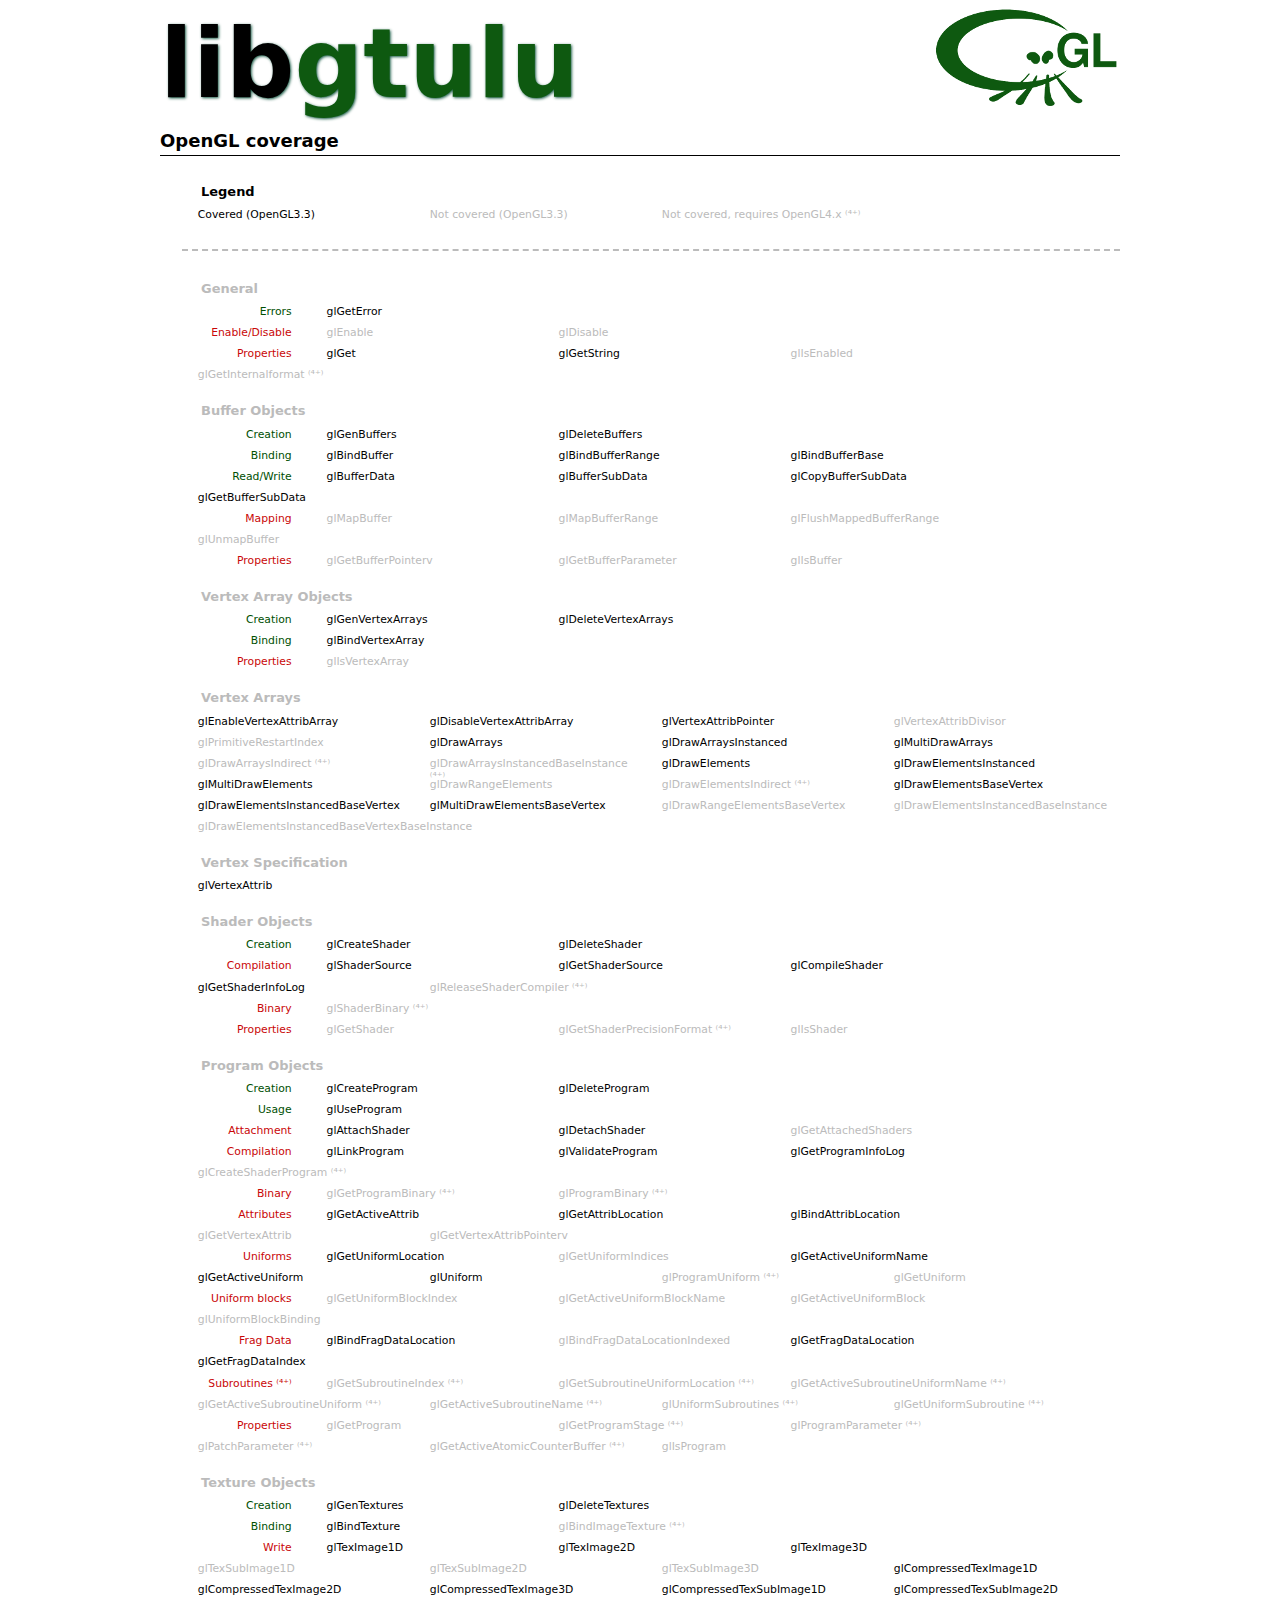
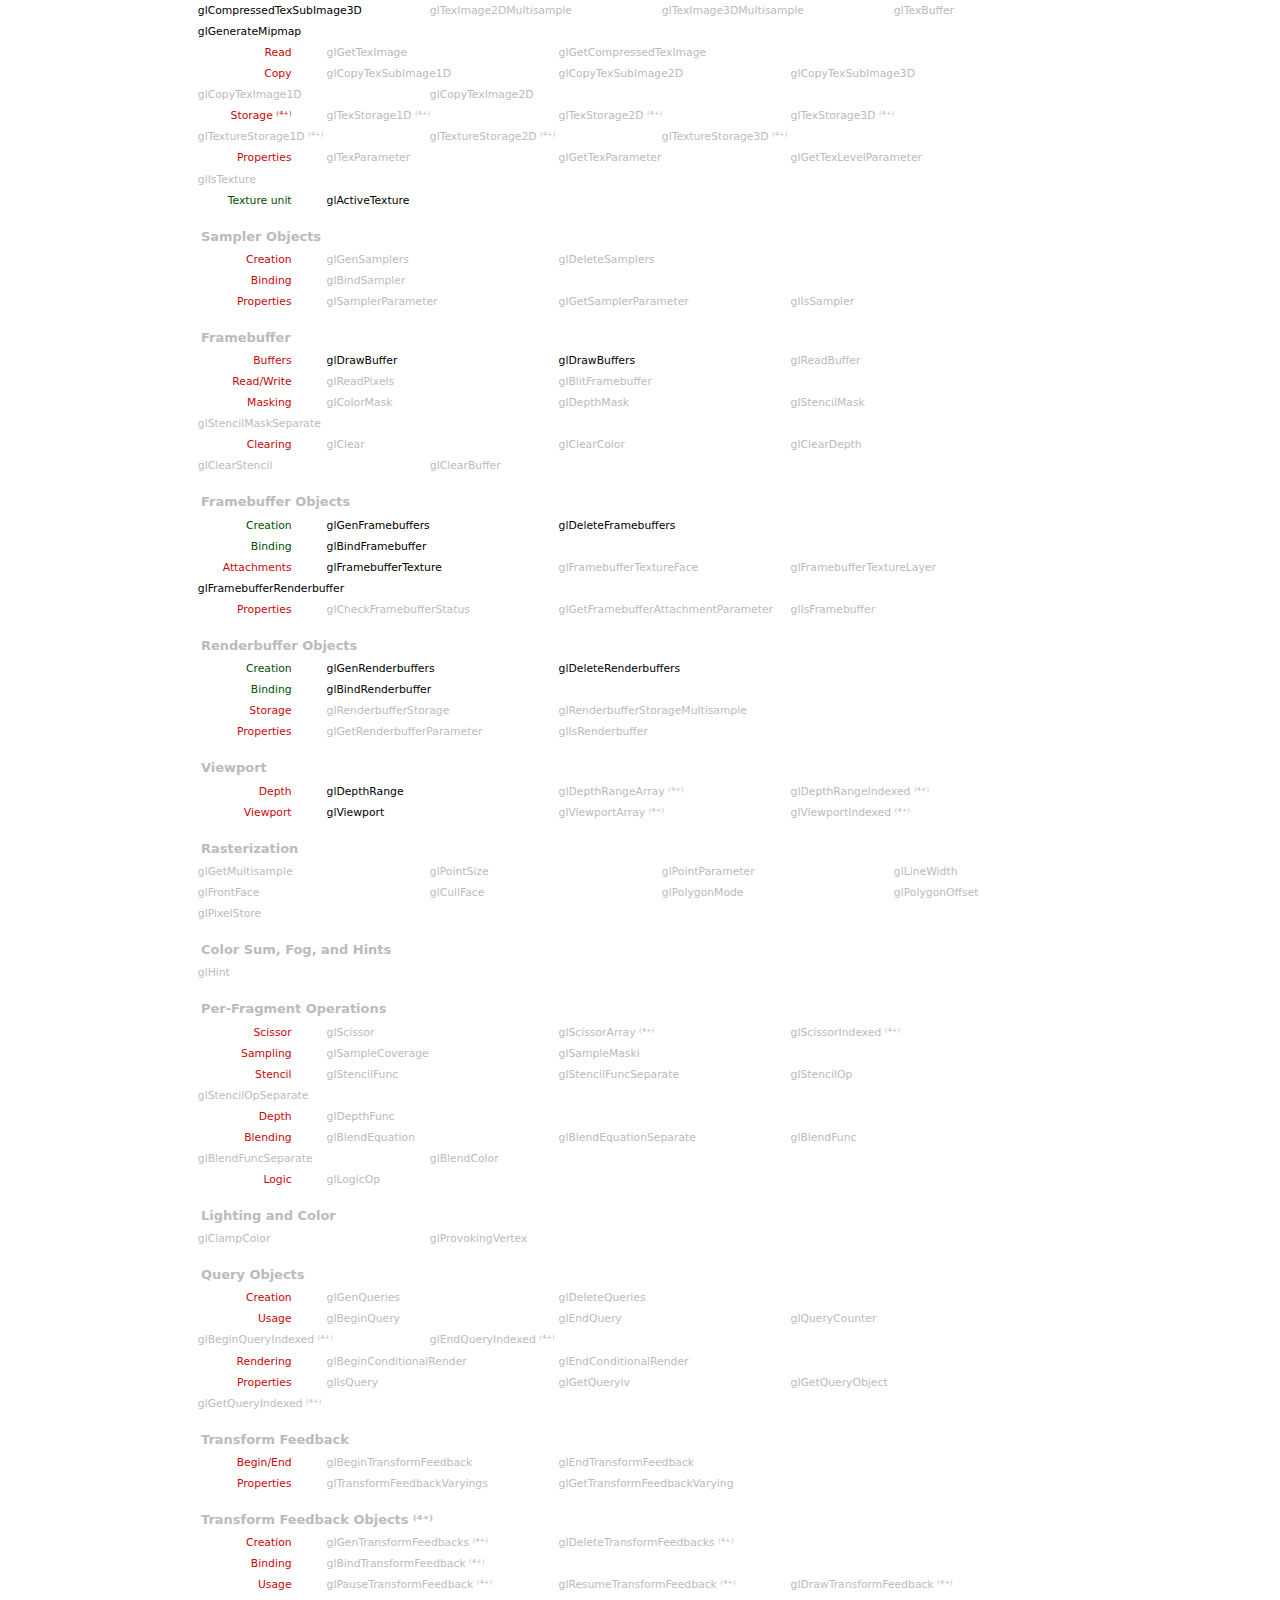
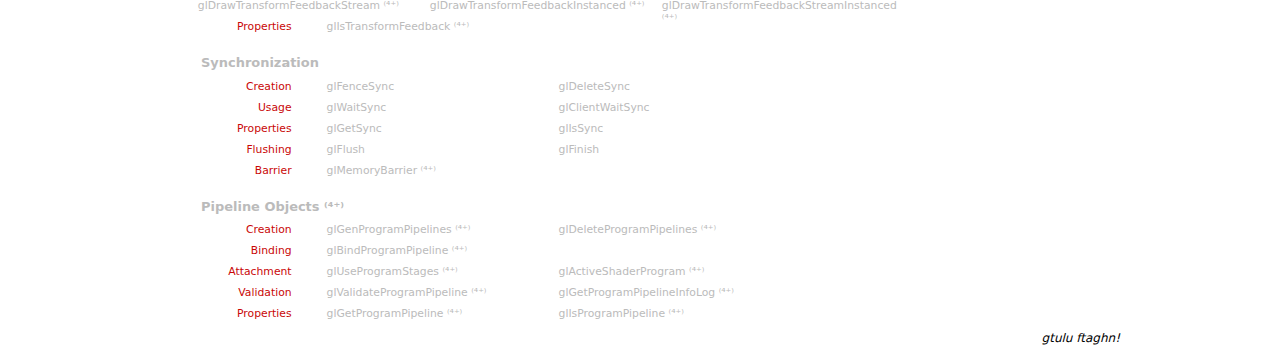
==== commit c996aa75: "Edited coverage.html via GitHub" ====
--- a/coverage.html
+++ b/coverage.html
@@ -35,8 +35,6 @@
             <li class='gl41'>Not covered, requires OpenGL4.x</li>
       </ul>
       <ul class='coverage'>
-        <li class='category covered'>Errors</li>
-
         <li class='category'>General</li>
             <li class='group covered'>Errors</li>
             <li class='covered'><a href='http://www.opengl.org/sdk/docs/man3/xhtml/glGetError.xml'>glGetError</a></li>
